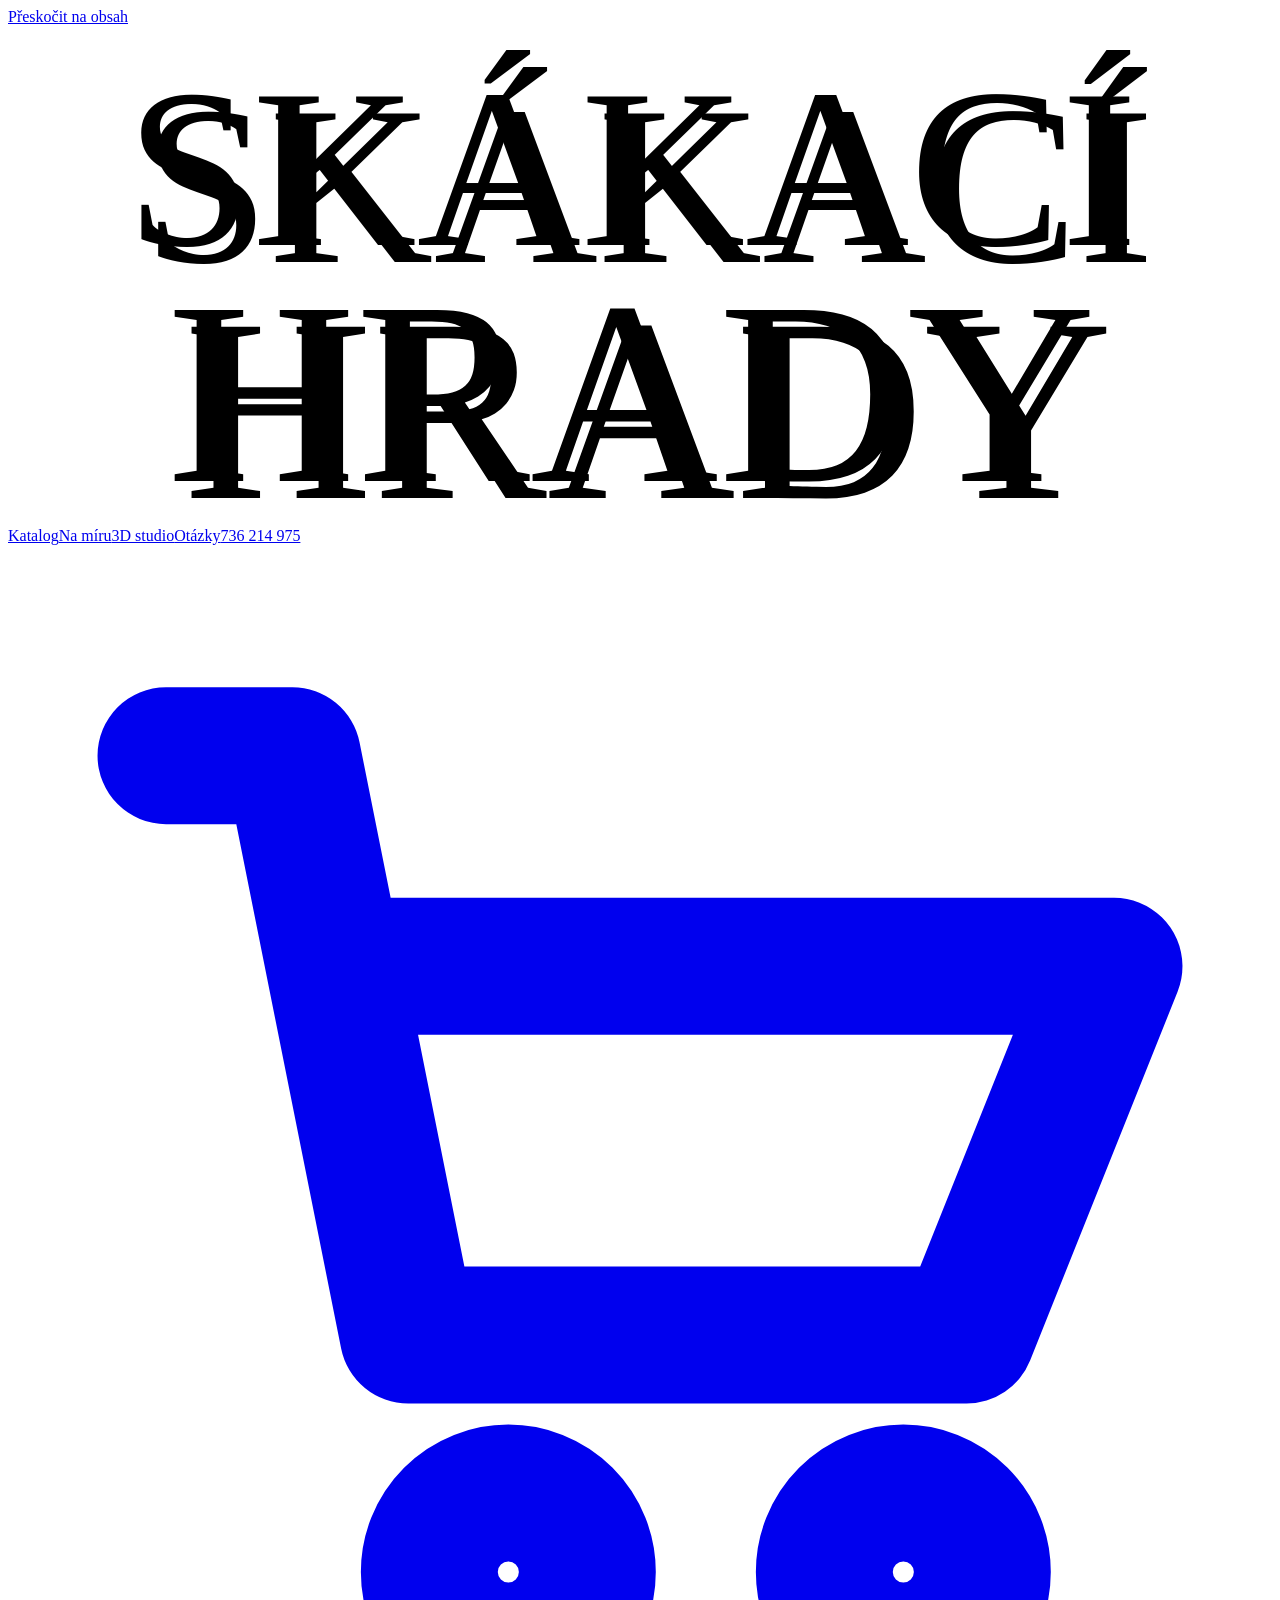
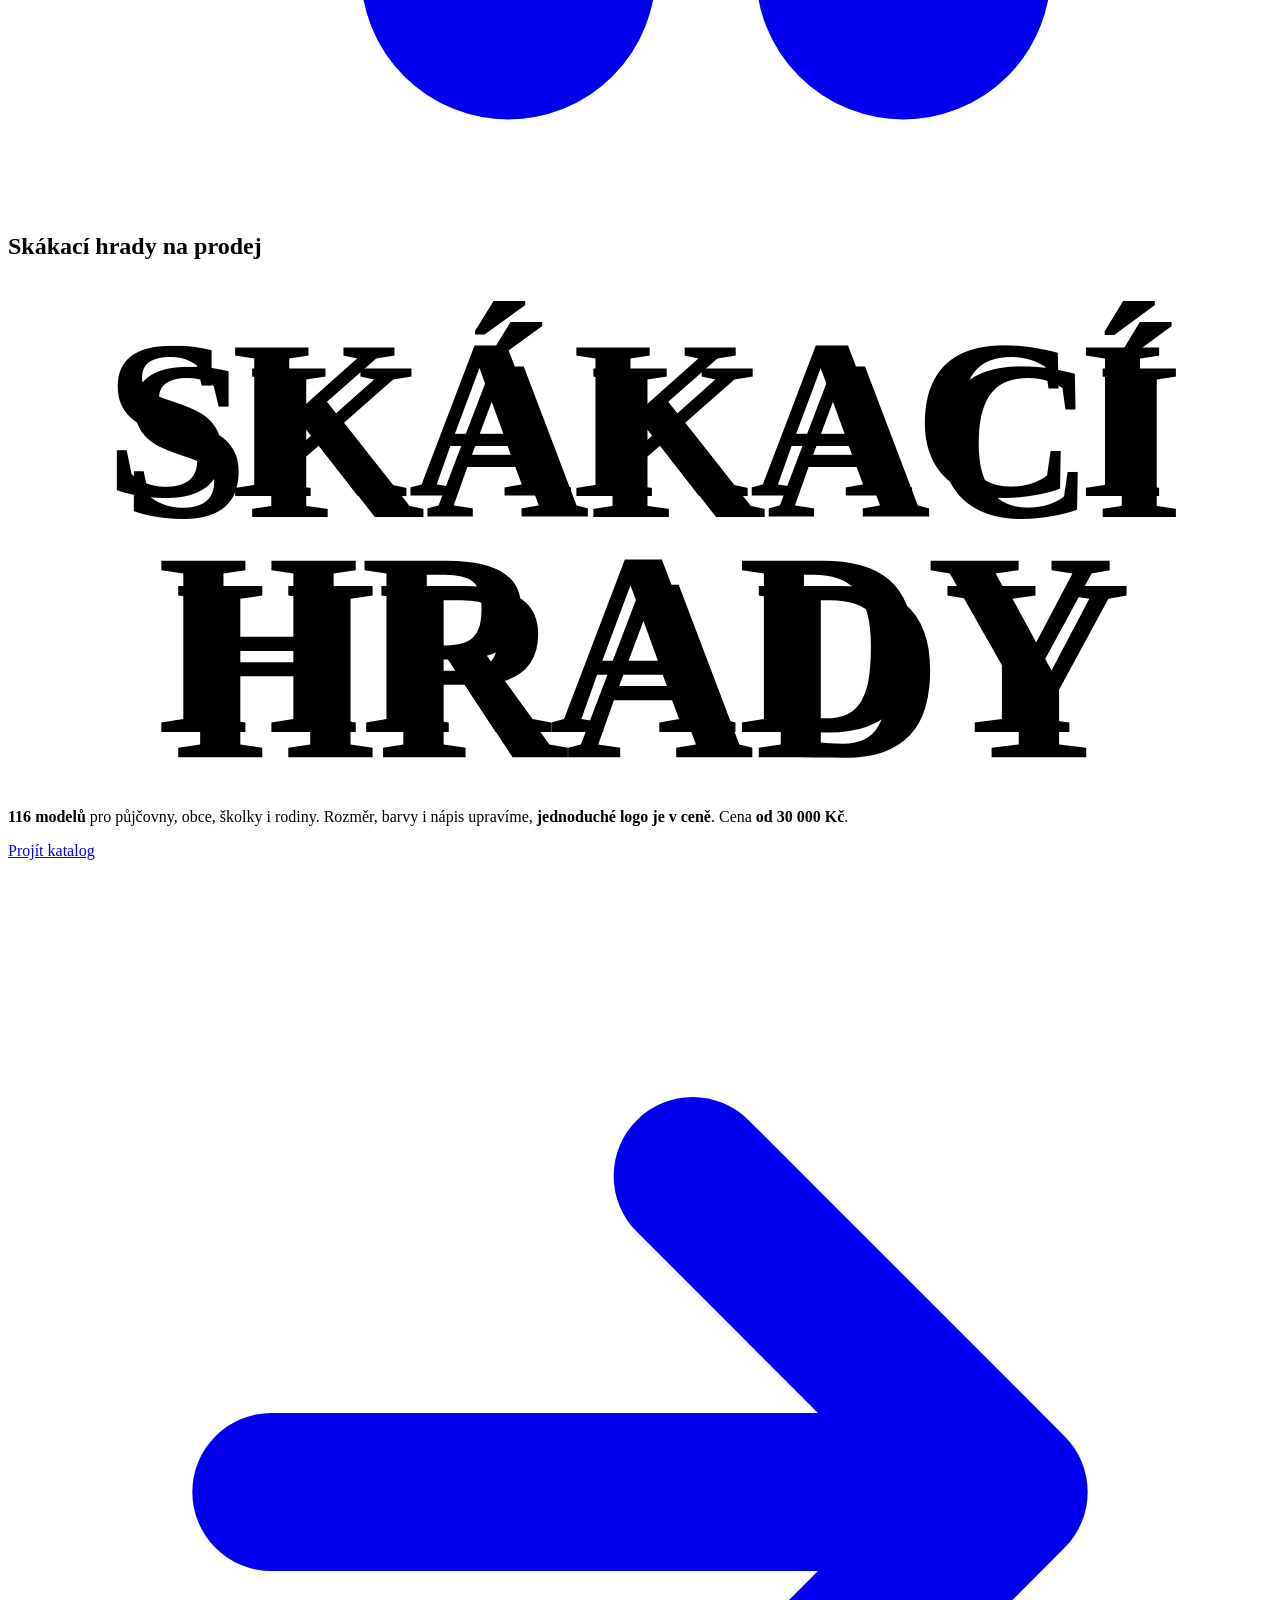
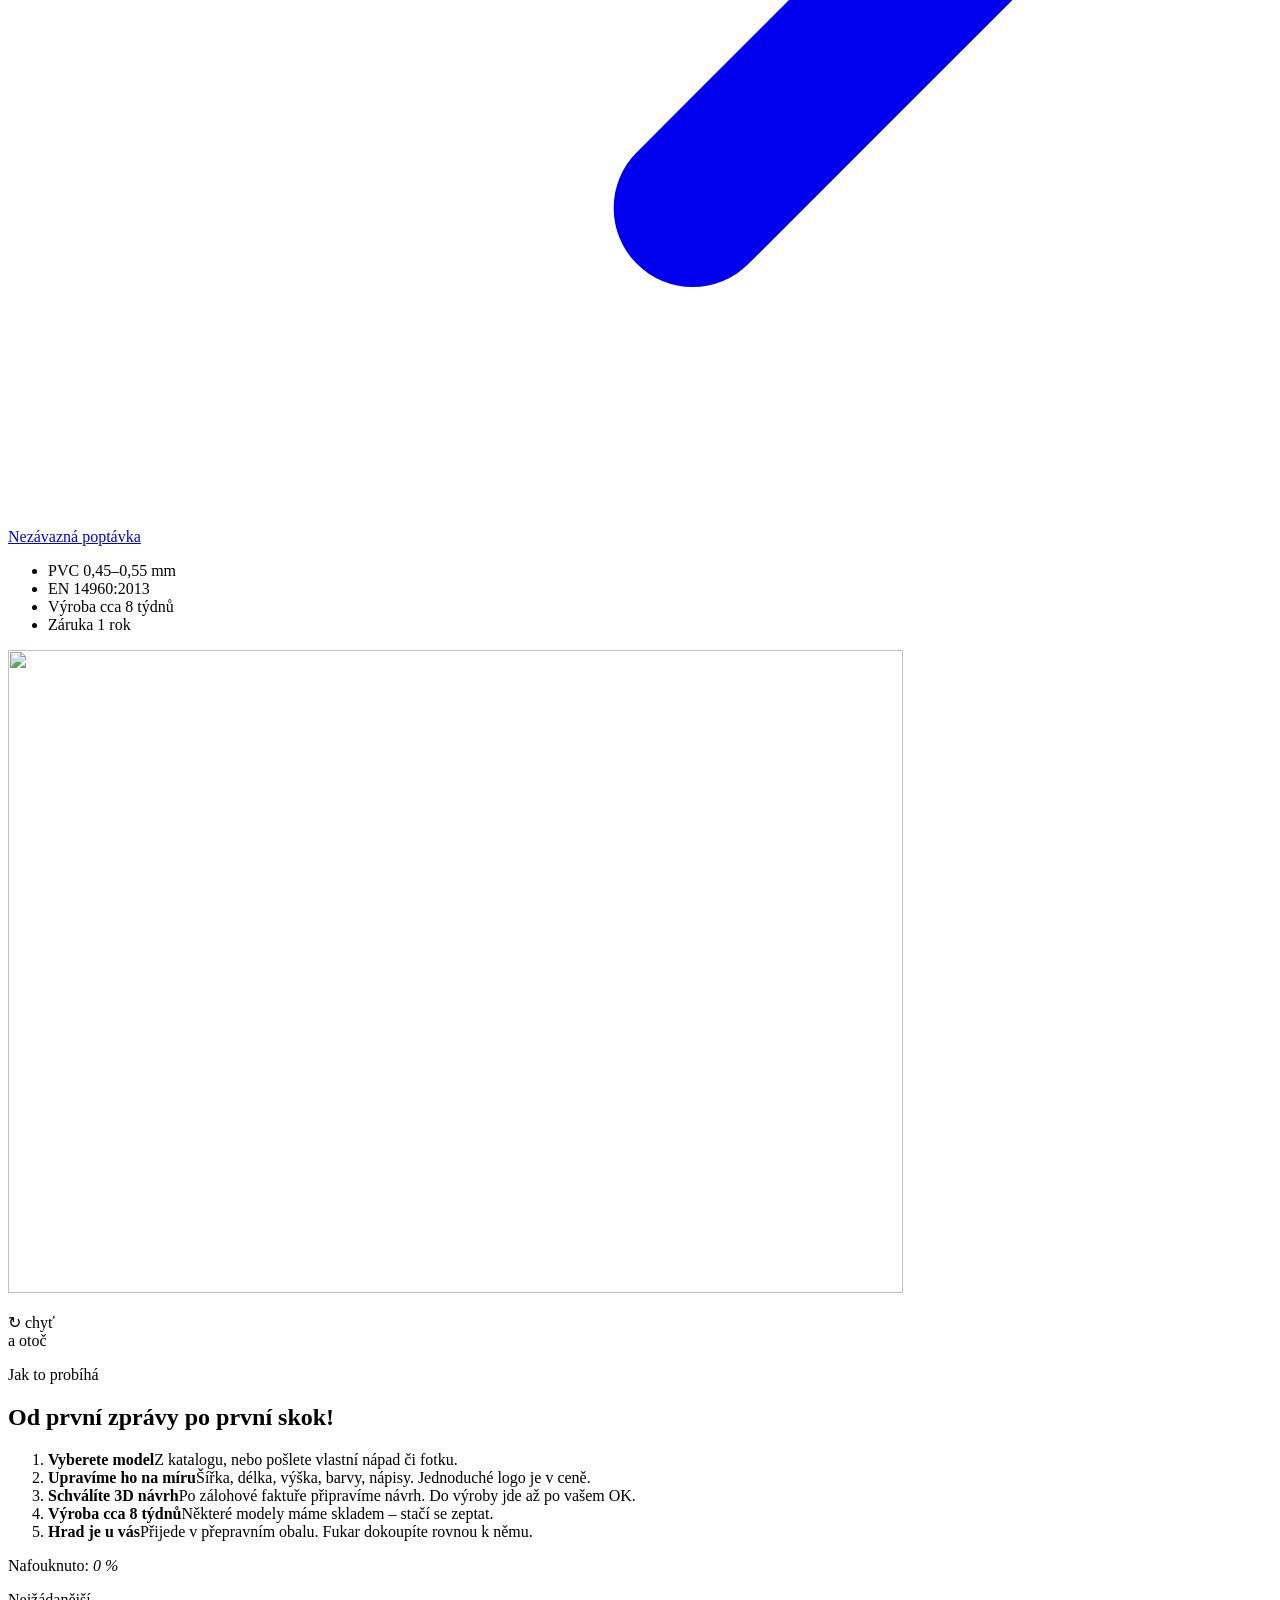
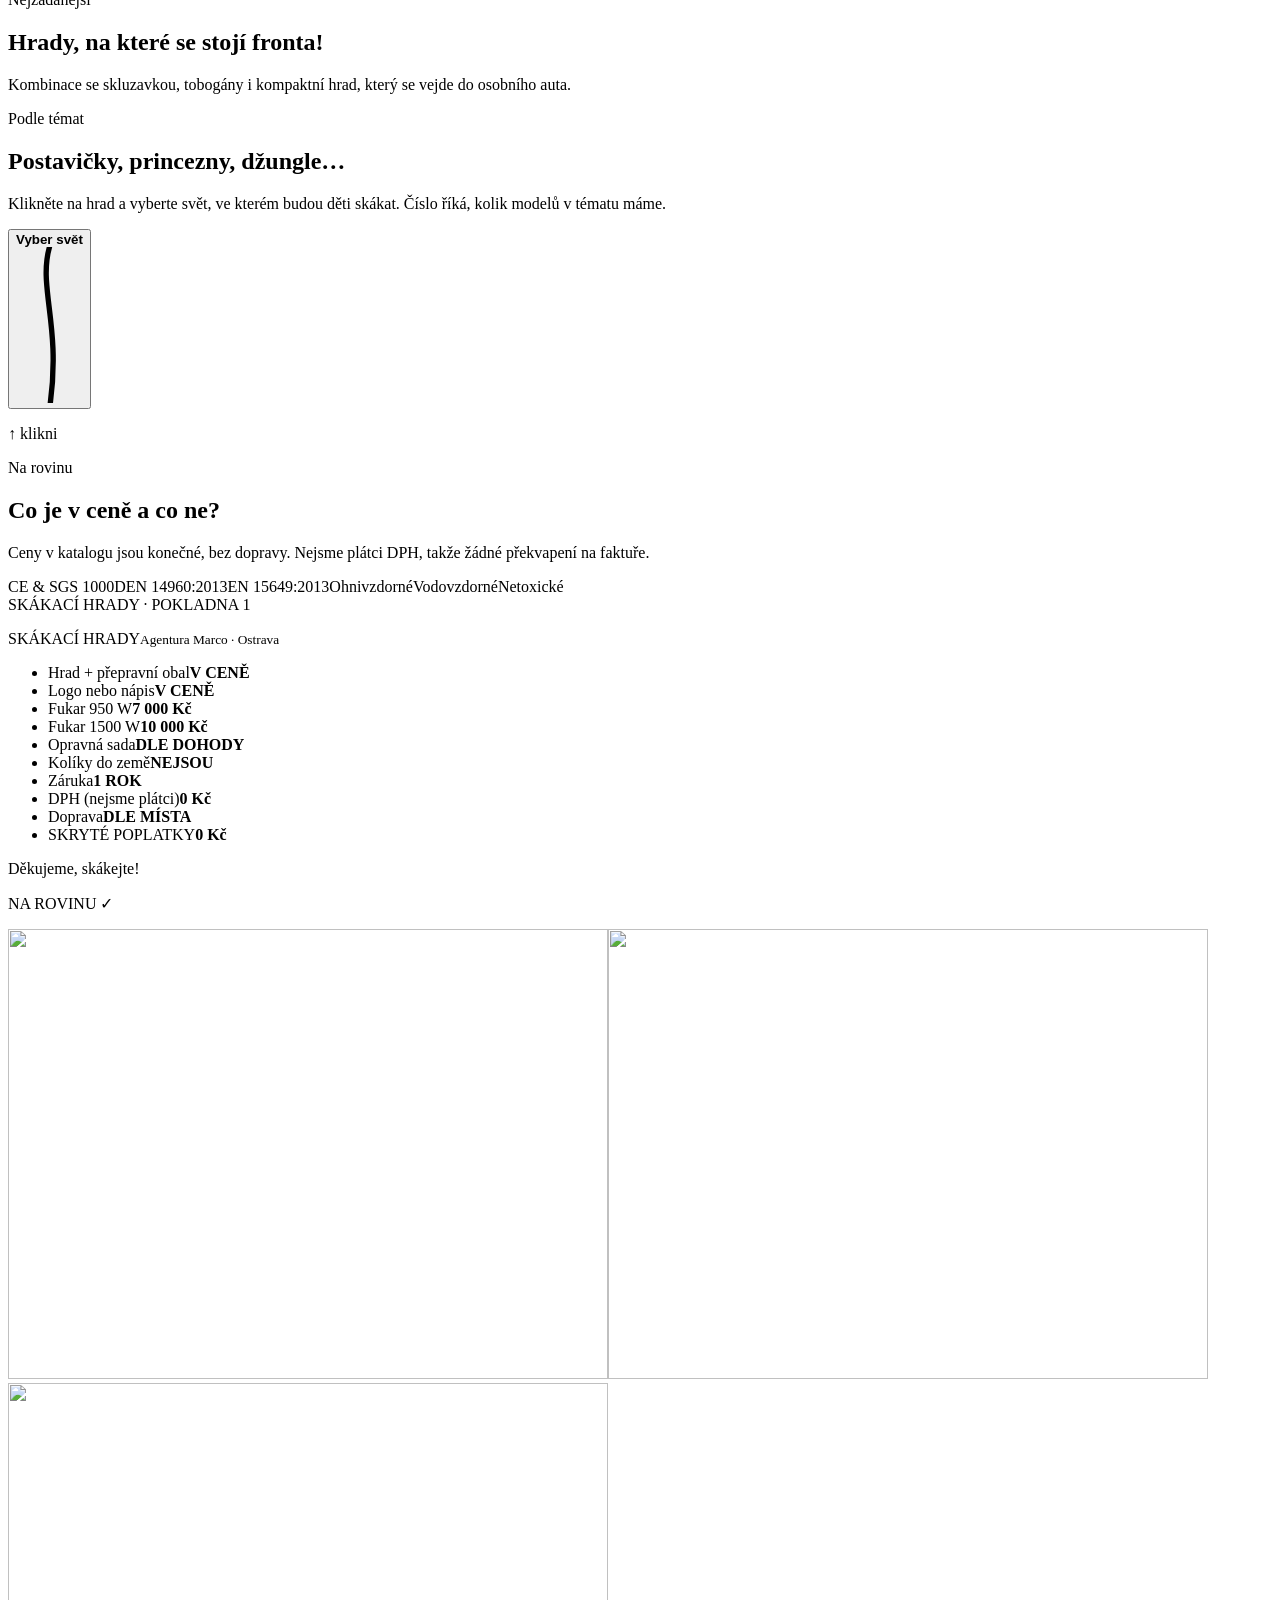
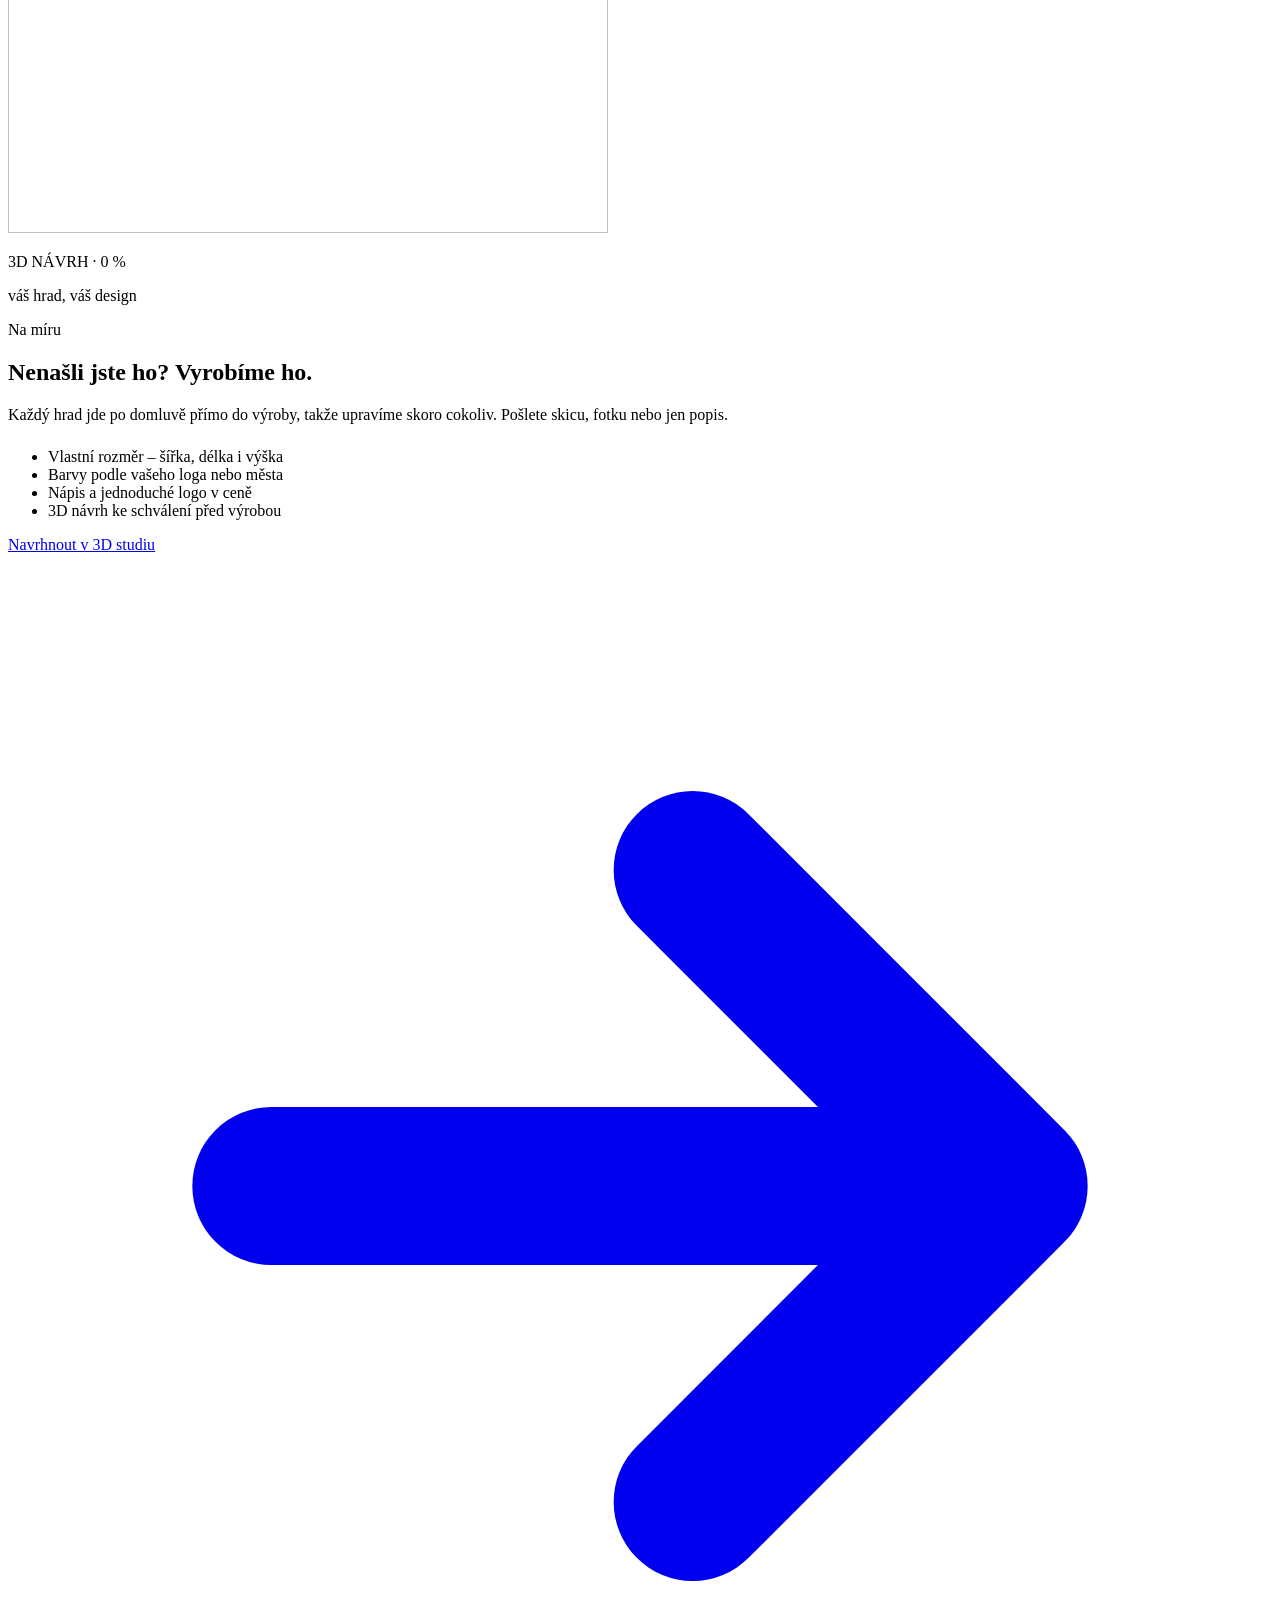
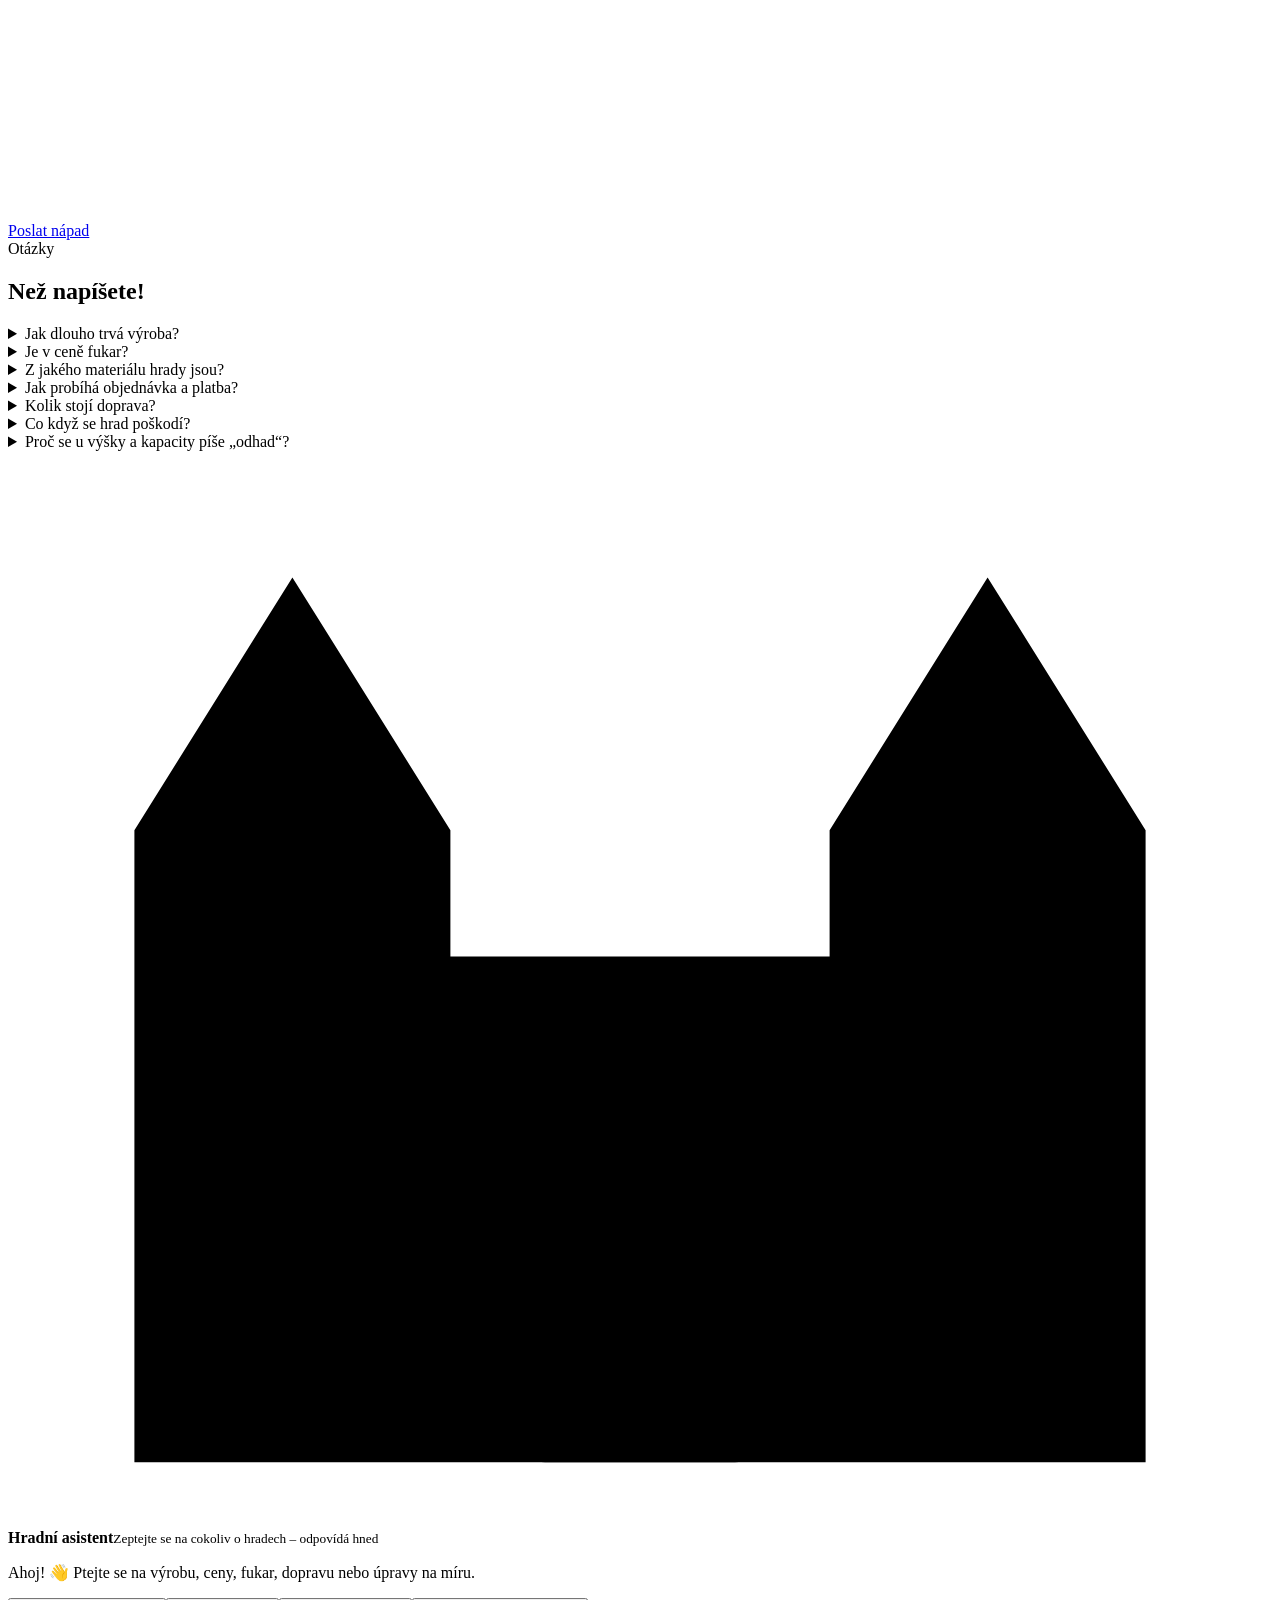
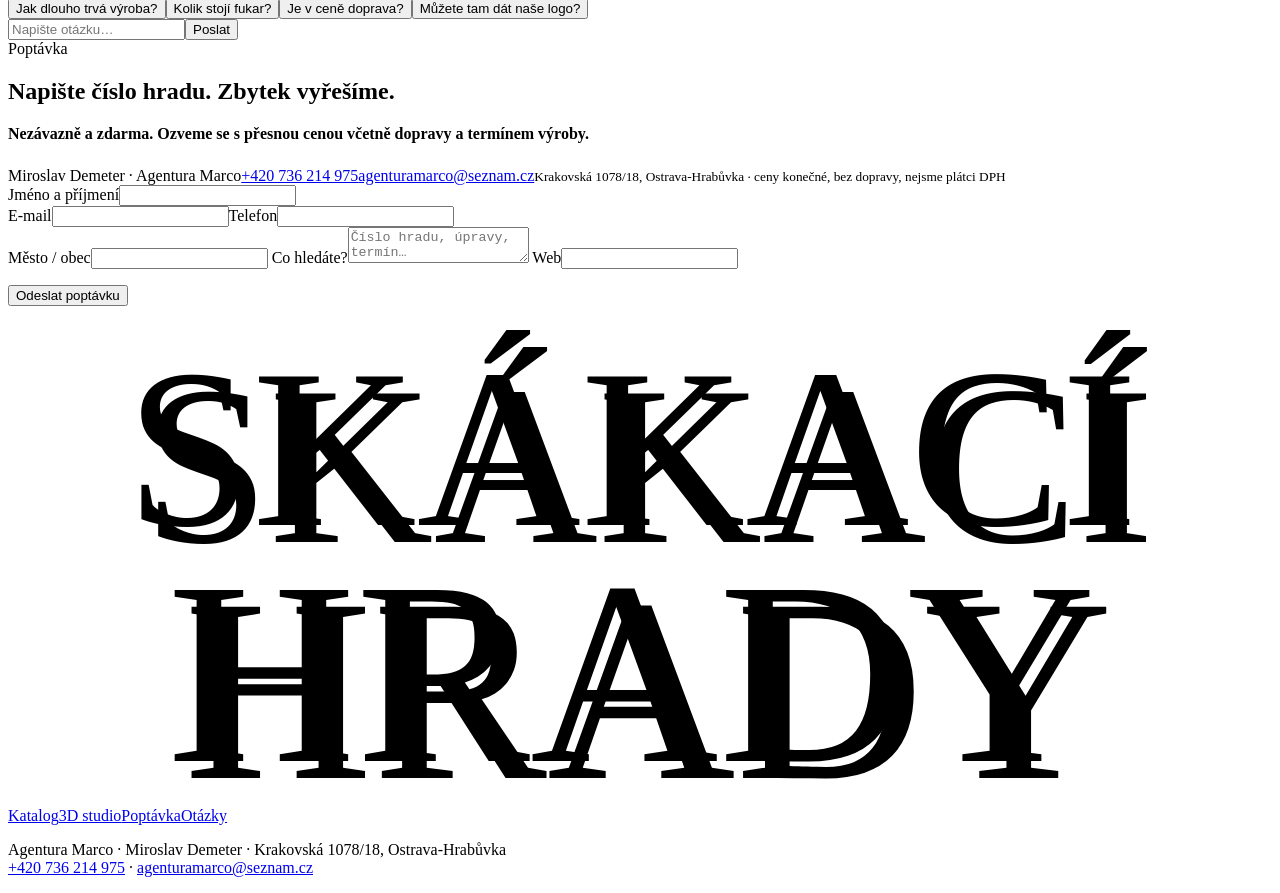
==== public/index.html @ ea799ce2 "fix: header bez pozadí při zamčených sekcích, nadpisy sekcí na střed, mráčky bez deformace (rostou p" ====
<!doctype html><html lang="cs"><head><meta charset="utf-8"><meta name="viewport" content="width=device-width,initial-scale=1,viewport-fit=cover">
<title>Skákací hrady na prodej – výroba na míru | Agentura Marco</title><meta name="description" content="Prodej skákacích hradů, skluzavek a nafukovacích atrakcí. 116 modelů, PVC 0,55 mm, EN 14960, úpravy na míru a logo v ceně."><meta name="theme-color" content="#BEEDF2">
<meta property="og:title" content="Skákací hrady na prodej – výroba na míru | Agentura Marco"><meta property="og:description" content="Prodej skákacích hradů, skluzavek a nafukovacích atrakcí. 116 modelů, PVC 0,55 mm, EN 14960, úpravy na míru a logo v ceně."><meta property="og:image" content="https://skakacihradyprodej.edyxiedyxi.workers.dev/assets/og.webp"><meta property="og:type" content="website"><meta property="og:locale" content="cs_CZ"><meta property="og:site_name" content="Skákací hrady"><meta property="og:image:width" content="1200"><meta property="og:image:height" content="630"><meta name="twitter:card" content="summary_large_image"><link rel="canonical" href="https://skakacihradyprodej.edyxiedyxi.workers.dev/"><meta property="og:url" content="https://skakacihradyprodej.edyxiedyxi.workers.dev/">
<link rel="icon" href="/favicon.svg" type="image/svg+xml"><link rel="icon" href="/favicon-32.png" sizes="32x32"><link rel="apple-touch-icon" href="/apple-touch-icon.png">
<link rel="preload" as="font" type="font/woff2" href="/assets/fonts/fredoka-latin.woff2" crossorigin><link rel="preload" as="font" type="font/woff2" href="/assets/fonts/plusjakartasans-latin.woff2" crossorigin><link rel="preload" as="font" type="font/woff2" href="/assets/fonts/fredoka-latin-ext.woff2" crossorigin><link rel="preload" as="font" type="font/woff2" href="/assets/fonts/plusjakartasans-latin-ext.woff2" crossorigin>
<link rel="preload" as="image" href="/assets/hero-hrad.webp?v=20261016a" media="(max-width:1200px)" fetchpriority="high"><link rel="preload" as="script" href="/js/vendor/gsap.min.js"><link rel="preload" as="script" href="/js/app.js?v=20261016a"><link rel="stylesheet" href="/css/app.css?v=20261016a"><script>/* dotyk = poster + 3D až po interakci; jinak desktop intro */(function(d,n){var t=n.maxTouchPoints>0||matchMedia("(pointer:coarse)").matches||innerWidth<861;d.classList.add(t?"touch":"desk");if(!t&&!matchMedia("(prefers-reduced-motion: reduce)").matches)d.classList.add("intro")})(document.documentElement,navigator)</script></head><body data-page="home"><a class="sr" href="#main">Přeskočit na obsah</a>
<header class="nav" id="nav"><div class="wrap nav__in"><a class="logo" href="/"><svg viewBox="0 -4 300 118" role="img" aria-label="Skákací hrady"><g text-anchor="middle">
<text class="ex" x="152" y="52" font-size="54">SKÁKACÍ</text><text class="t1" x="148" y="48" font-size="54">SKÁKACÍ</text>
<text class="ex" x="152" y="108" font-size="62">HRADY</text><text class="t2" x="148" y="104" font-size="62">HRADY</text></g></svg></a>
<nav class="nav__pill" aria-label="Hlavní menu"><a href="/katalog.html" data-nav="katalog">Katalog</a><a href="/#na-miru">Na míru</a><a href="/studio.html" data-nav="studio">3D studio</a><a href="/#faq">Otázky</a><a class="nav__phone" href="tel:+420736214975">736 214 975</a></nav>
<a class="nav__cart" href="/kosik.html" aria-label="Poptávka – vybrané hrady"><svg viewBox="0 0 24 24" fill="none" stroke="currentColor" stroke-width="2.6" stroke-linecap="round" stroke-linejoin="round" aria-hidden="true"><path d="M3 4h2.4l2.2 11h10.6L21 8H7"/><circle cx="9.5" cy="19.5" r="1.5"/><circle cx="17" cy="19.5" r="1.5"/></svg><b data-cart-count></b></a></div></header><main id="main">
<section class="hero"><div class="wrap hero__grid">
 
 <div><div class="hero__brand">
  <h1 class="hero__logo"><span class="sr">Skákací hrady na prodej</span><svg viewBox="0 -8 300 124" aria-hidden="true" focusable="false">
  <g class="hl1" text-anchor="middle"><text class="ex" x="153" y="53" font-size="54">SKÁKACÍ</text><text class="t1" x="149" y="48" font-size="54">SKÁKACÍ</text></g>
  <g class="hl2" text-anchor="middle"><text class="ex" x="153" y="110" font-size="62">HRADY</text><text class="t2" x="149" y="104" font-size="62">HRADY</text></g></svg></h1></div>
  <p class="hero__lede"><b class="hi"><span data-count>116</span> modelů</b> pro půjčovny, obce, školky i rodiny. Rozměr, barvy i nápis upravíme, <b>jednoduché logo je v ceně</b>. Cena <b class="hi">od <span data-min-price>30 000 Kč</span></b>.</p>
  <div class="hero__cta"><a class="btn" href="/katalog.html">Projít katalog <svg viewBox="0 0 24 24" fill="none" stroke="currentColor" stroke-width="3" stroke-linecap="round" stroke-linejoin="round" aria-hidden="true"><path d="M5 12h14M13 6l6 6-6 6"/></svg></a><a class="btn btn--ghost" href="/kosik.html">Nezávazná poptávka</a></div>
  <ul class="hero__facts"><li>PVC 0,45–0,55 mm</li><li>EN 14960:2013</li><li>Výroba cca 8 týdnů</li><li>Záruka 1 rok</li></ul>
 </div>
 <div class="hero__art"><img class="hero__poster" src="/assets/hero-hrad.webp?v=20261016a" alt="" aria-hidden="true" width="895" height="643" fetchpriority="high" decoding="async"><div data-castle="idle" style="position:absolute;inset:0"></div>
  <p class="hero__note hand" aria-hidden="true">↻ chyť<br>a otoč</p></div>
</div></section>

<div class="tape" data-season hidden aria-label="Mimosezónní sleva"><div class="tape__row" aria-hidden="true">
 <span>Mimosezónní sleva 10–15 % do 28. 2.</span><span>Objednejte teď, skákejte na jaře</span><span>Mimosezónní sleva 10–15 % do 28. 2.</span><span>Objednejte teď, skákejte na jaře</span>
 <span>Mimosezónní sleva 10–15 % do 28. 2.</span><span>Objednejte teď, skákejte na jaře</span><span>Mimosezónní sleva 10–15 % do 28. 2.</span><span>Objednejte teď, skákejte na jaře</span></div>
 <p class="sr">Od 1. 10. do 28. 2. garantujeme slevu 10–15 % na všechny výrobky.</p></div>

<section class="story" id="jak-to-probiha"><div class="story__pin"><div class="story__card"><div class="wrap story__grid">
 <div><span class="eyebrow">Jak to probíhá</span><h2>Od první zprávy po&nbsp;<span class="ac ac--o">první skok!</span></h2>
  <ol class="story__steps">
   <li><div><b>Vyberete model</b><span>Z katalogu, nebo pošlete vlastní nápad či fotku.</span></div></li>
   <li><div><b>Upravíme ho na míru</b><span>Šířka, délka, výška, barvy, nápisy. Jednoduché logo je v ceně.</span></div></li>
   <li><div><b>Schválíte 3D návrh</b><span>Po zálohové faktuře připravíme návrh. Do výroby jde až po vašem OK.</span></div></li>
   <li><div><b>Výroba cca 8 týdnů</b><span>Některé modely máme skladem – stačí se zeptat.</span></div></li>
   <li><div><b>Hrad je u vás</b><span>Přijede v přepravním obalu. Fukar dokoupíte rovnou k němu.</span></div></li>
  </ol></div>
 <div class="story__art"><div data-castle="story" style="position:absolute;inset:0"></div><p class="story__gauge" aria-hidden="true">Nafouknuto: <i>0 %</i></p></div>
</div></div></div></section>

<section class="sec sec--sun" id="nejzadanejsi"><div class="wrap">
 <div class="sec__head"><span class="eyebrow">Nejžádanější</span><h2>Hrady, na které se <span class="ac">stojí fronta!</span></h2><p>Kombinace se skluzavkou, tobogány i kompaktní hrad, který se vejde do osobního auta.</p></div>
 <div class="rail" id="rail"><div class="rail__track" id="rail-track"></div></div>
</div></section>

<section class="sec themes-sec" id="temata"><div class="wrap">
 <div class="sec__head"><span class="eyebrow">Podle témat</span><h2>Postavičky, princezny, <span class="ac ac--o">džungle…</span></h2><p>Klikněte na hrad a vyberte svět, ve kterém budou děti skákat. Číslo říká, kolik modelů v tématu máme.</p></div>
 <div class="burst" id="burst"><ul class="burst__items" id="burst-items"></ul>
  <button class="burst__core" type="button" aria-expanded="false" aria-controls="burst-items"><span class="core__ball"><b>Vyber svět</b></span><span class="core__knot"></span><svg class="core__str" viewBox="0 0 30 70" aria-hidden="true"><path d="M15 0 C 8 18, 22 34, 15 70" fill="none" stroke="currentColor" stroke-width="2.4" stroke-linecap="round"><animate attributeName="d" dur="2.8s" repeatCount="indefinite" values="M15 0 C 8 18, 22 34, 15 70;M15 0 C 23 20, 7 38, 18 70;M15 0 C 9 16, 24 36, 12 70;M15 0 C 8 18, 22 34, 15 70"/></path></svg></button>
  <p class="burst__hint hand" aria-hidden="true">↑ klikni</p></div>
</div></section>

<section class="receipt" id="v-cene"><div class="receipt__pin"><span class="rl rl--t" aria-hidden="true"></span><span class="rl rl--b" aria-hidden="true"></span><div class="depth receipt__card"><div class="wrap deal">
 <div><span class="eyebrow">Na rovinu</span><h2>Co je <span class="ac">v ceně</span> a co ne?</h2>
  <p style="color:var(--ink-2)">Ceny v katalogu jsou konečné, bez dopravy. Nejsme plátci DPH, takže žádné překvapení na faktuře.</p>
  <div class="certs"><span>CE &amp; SGS 1000D</span><span>EN 14960:2013</span><span>EN 15649:2013</span><span>Ohnivzdorné</span><span>Vodovzdorné</span><span>Netoxické</span></div></div>
 <div class="printer" aria-label="Účtenka – co je v ceně">
  <div class="printer__body" aria-hidden="true"><i class="printer__led"></i><span>SKÁKACÍ HRADY · POKLADNA 1</span></div>
  <div class="printer__slot"><div class="rc">
   <p class="rc__head">SKÁKACÍ HRADY<small>Agentura Marco · Ostrava</small></p>
   <ul class="rc__lines">
    <li><span>Hrad + přepravní obal</span><b>V CENĚ</b></li>
    <li><span>Logo nebo nápis</span><b>V CENĚ</b></li>
    <li><span>Fukar 950 W</span><b>7 000 Kč</b></li>
    <li><span>Fukar 1500 W</span><b>10 000 Kč</b></li>
    <li><span>Opravná sada</span><b>DLE DOHODY</b></li>
    <li><span>Kolíky do země</span><b>NEJSOU</b></li>
    <li><span>Záruka</span><b>1 ROK</b></li>
    <li class="rc__sep"><span>DPH (nejsme plátci)</span><b>0 Kč</b></li>
    <li><span>Doprava</span><b>DLE MÍSTA</b></li>
    <li class="rc__total"><span>SKRYTÉ POPLATKY</span><b>0 Kč</b></li>
   </ul>
   <p class="rc__bar" aria-hidden="true"></p><p class="rc__thanks">Děkujeme, skákejte!</p>
   <p class="rc__stamp" aria-hidden="true">NA ROVINU ✓</p>
  </div></div></div>
</div></div></div></section>

<section class="sec custom-sec" id="na-miru"><div class="custom__bd" aria-hidden="true"></div><div class="custom__card"><div class="wrap custom">
 <div class="custom__art" aria-hidden="true"><div class="custom__pics"><img src="/assets/hrady/011-sm.webp" alt="" width="600" height="450" loading="lazy"><img src="/assets/hrady/034-sm.webp" alt="" width="600" height="450" loading="lazy"><img src="/assets/hrady/105-sm.webp" alt="" width="600" height="450" loading="lazy"></div>
  <p class="custom__label">3D NÁVRH · <span data-gen>0 %</span></p><p class="custom__note hand">váš hrad, váš design</p></div>
 <div><span class="eyebrow">Na míru</span><h2>Nenašli jste ho? <span class="ac ac--o">Vyrobíme ho.</span></h2>
  <p style="margin-bottom:24px;color:var(--ink-2)">Každý hrad jde po domluvě přímo do výroby, takže upravíme skoro cokoliv. Pošlete skicu, fotku nebo jen popis.</p>
  <ul class="checks"><li>Vlastní rozměr – šířka, délka i výška</li><li>Barvy podle vašeho loga nebo města</li><li>Nápis a jednoduché logo v ceně</li><li>3D návrh ke schválení před výrobou</li></ul>
  <div class="hero__cta"><a class="btn" href="/studio.html">Navrhnout v 3D studiu <svg viewBox="0 0 24 24" fill="none" stroke="currentColor" stroke-width="3" stroke-linecap="round" stroke-linejoin="round" aria-hidden="true"><path d="M5 12h14M13 6l6 6-6 6"/></svg></a><a class="btn btn--ghost" href="/kosik.html">Poslat nápad</a></div></div>
</div></div></section>

<section class="sec" id="faq"><div class="wrap">
 <div class="sec__head"><span class="eyebrow">Otázky</span><h2>Než <span class="ac">napíšete!</span></h2></div>
 <div class="faq">
  <details><summary>Jak dlouho trvá výroba?</summary><p>Zhruba 8 týdnů od schválení 3D návrhu. Některé modely máme skladem k okamžitému dodání – napište číslo hradu a ověříme to.</p></details>
  <details><summary>Je v ceně fukar?</summary><p>Ne, fukar je příplatek: 950 W k malým a středním hradům za 7 000 Kč, 1500 W k velkým atrakcím za 10 000 Kč. U každého hradu ukazujeme, který doporučujeme. Výjimkou je Kompakt do auta, ten má fukar v ceně.</p></details>
  <details><summary>Z jakého materiálu hrady jsou?</summary><p>PVC tarpaulin 0,45–0,55 mm, ohnivzdorný, vodovzdorný a netoxický, s certifikací CE &amp; SGS 1000D a podle norem EN 14960:2013 a EN 15649:2013.</p></details>
  <details><summary>Jak probíhá objednávka a platba?</summary><p>Pošlete poptávku, domluvíme detaily a vystavíme zálohovou fakturu. Pak připravíme 3D návrh a po vašem schválení jde hrad do výroby. Online platbu připravujeme.</p></details>
  <details><summary>Kolik stojí doprava?</summary><p>Ceny jsou bez dopravy. Cenu dopravy spočítáme podle místa doručení a velikosti hradu v nabídce.</p></details>
  <details><summary>Co když se hrad poškodí?</summary><p>Na hrad je záruka 1 rok. Opravujeme i po záruce – postup a cena záleží na příčině poškození.</p></details>
  <details><summary>Proč se u výšky a kapacity píše „odhad“?</summary><p>U části modelů výrobce uvádí jen půdorys. Výšku, kapacitu a věk jsme dopočítali podle plochy a typu – přesné hodnoty potvrdíme v nabídce.</p></details>
 </div>
 <div class="bot" id="bot">
  <div class="bot__head"><span class="bot__av" aria-hidden="true"><svg viewBox="0 0 40 34"><path d="M4 32V12l5-8 5 8v4h12v-4l5-8 5 8v20z" fill="var(--sky)" stroke="var(--ink)" stroke-width="2.6" stroke-linejoin="round"/><rect x="13" y="22" width="14" height="10" rx="4" fill="var(--gold)" stroke="var(--ink)" stroke-width="2.6"/></svg></span><div><b>Hradní asistent</b><small>Zeptejte se na cokoliv o hradech – odpovídá hned</small></div></div>
  <div class="bot__log" id="bot-log" aria-live="polite"><p class="msg msg--bot">Ahoj! 👋 Ptejte se na výrobu, ceny, fukar, dopravu nebo úpravy na míru.</p></div>
  <div class="bot__chips" id="bot-chips"><button type="button">Jak dlouho trvá výroba?</button><button type="button">Kolik stojí fukar?</button><button type="button">Je v ceně doprava?</button><button type="button">Můžete tam dát naše logo?</button></div>
  <form class="bot__form" id="bot-form" autocomplete="off"><input class="input" id="bot-in" placeholder="Napište otázku…" maxlength="400" aria-label="Vaše otázka"><button class="btn btn--sm" type="submit">Poslat</button></form>
 </div></div></section>

<section class="sec" id="poptavka"><div class="wrap"><div class="cta ask">
 <div><span class="eyebrow">Poptávka</span><h2>Napište číslo hradu. <span class="ac ac--o">Zbytek vyřešíme.</span></h2>
  <p style="margin-bottom:24px;font-weight:700">Nezávazně a zdarma. Ozveme se s přesnou cenou včetně dopravy a termínem výroby.</p>
  <p class="ask__cart" data-ask-cart hidden></p>
  <div class="cta__who"><span>Miroslav Demeter · Agentura Marco</span><a href="tel:+420736214975">+420 736 214 975</a><a href="mailto:agenturamarco@seznam.cz">agenturamarco@seznam.cz</a><small>Krakovská 1078/18, Ostrava-Hrabůvka · ceny konečné, bez dopravy, nejsme plátci DPH</small></div></div>
 <form class="form ask__form" id="form" novalidate>
  <label class="field">Jméno a příjmení<input class="input" name="jmeno" autocomplete="name" required></label>
  <div class="ask__row"><label class="field">E-mail<input class="input" type="email" name="email" autocomplete="email"></label><label class="field">Telefon<input class="input" type="tel" name="telefon" autocomplete="tel"></label></div>
  <label class="field">Město / obec<input class="input" name="mesto" autocomplete="address-level2"></label>
  <label class="field">Co hledáte?<textarea class="input" name="zprava" placeholder="Číslo hradu, úpravy, termín…"></textarea></label>
  <label class="hp" aria-hidden="true">Web<input name="web" tabindex="-1" autocomplete="off"></label>
  <p class="hint" id="form-hint" aria-live="polite"></p><button class="btn" type="submit">Odeslat poptávku</button></form>
</div></div></section>
</main><footer class="foot"><div class="wrap foot__in"><a class="foot__logo" href="/" aria-label="Skákací hrady – úvod"><svg viewBox="0 -4 300 118" role="img" aria-label="Skákací hrady"><g text-anchor="middle">
<text class="ex" x="152" y="52" font-size="54">SKÁKACÍ</text><text class="t1" x="148" y="48" font-size="54">SKÁKACÍ</text>
<text class="ex" x="152" y="108" font-size="62">HRADY</text><text class="t2" x="148" y="104" font-size="62">HRADY</text></g></svg></a></div><div class="wrap foot__meta"><nav aria-label="Odkazy v patičce"><a href="/katalog.html">Katalog</a><a href="/studio.html">3D studio</a><a href="/kosik.html">Poptávka</a><a href="/#faq">Otázky</a></nav><p>Agentura Marco · Miroslav Demeter · Krakovská 1078/18, Ostrava-Hrabůvka<br><a href="tel:+420736214975">+420 736 214 975</a> · <a href="mailto:agenturamarco@seznam.cz">agenturamarco@seznam.cz</a></p></div></footer><script>/* skripty až po prvním vykreslení: obsah je vidět hned, animace se připojí vzápětí */
(function(){var L=["/js/vendor/gsap.min.js","/js/vendor/ScrollTrigger.min.js","/js/vendor/lenis.min.js","/js/data.js?v=20261016a","/js/app.js?v=20261016a"];
function go(){L.forEach(function(u){var s=document.createElement("script");s.src=u;s.async=false;document.body.appendChild(s)})}
requestAnimationFrame(function(){setTimeout(go,0)})})();</script><script type="importmap">{"imports":{"three":"https://cdn.jsdelivr.net/npm/three@0.169.0/build/three.module.js","three/addons/":"https://cdn.jsdelivr.net/npm/three@0.169.0/examples/jsm/"}}</script><script>/* 3D: desktop hned; dotyk / slabší zařízení = poster, 3D až po první interakci (rychlé načtení, fallback pro slabé telefony) */
(function(){var n=navigator,fine=!document.documentElement.classList.contains("touch"),weak=(n.connection&&n.connection.saveData)||(n.deviceMemory&&n.deviceMemory<4)||matchMedia("(prefers-reduced-data: reduce)").matches;
function go(){if(go.d)return;go.d=1;var s=document.createElement("script");s.type="module";s.src="/js/hero3d.js?v=20261016a";s.onerror=function(){var a=document.querySelector(".story__art");a&&a.classList.add("no3d")};document.body.appendChild(s)}
if(fine&&!weak){go();return}window.__3dCalm=1;window.__3dWait=1;var ev=["pointerdown","touchstart","scroll","wheel","keydown"];
function on(){ev.forEach(function(e){removeEventListener(e,on)});(window.requestIdleCallback||setTimeout)(go,{timeout:1200})}ev.forEach(function(e){addEventListener(e,on,{passive:true})})})();</script></body></html>
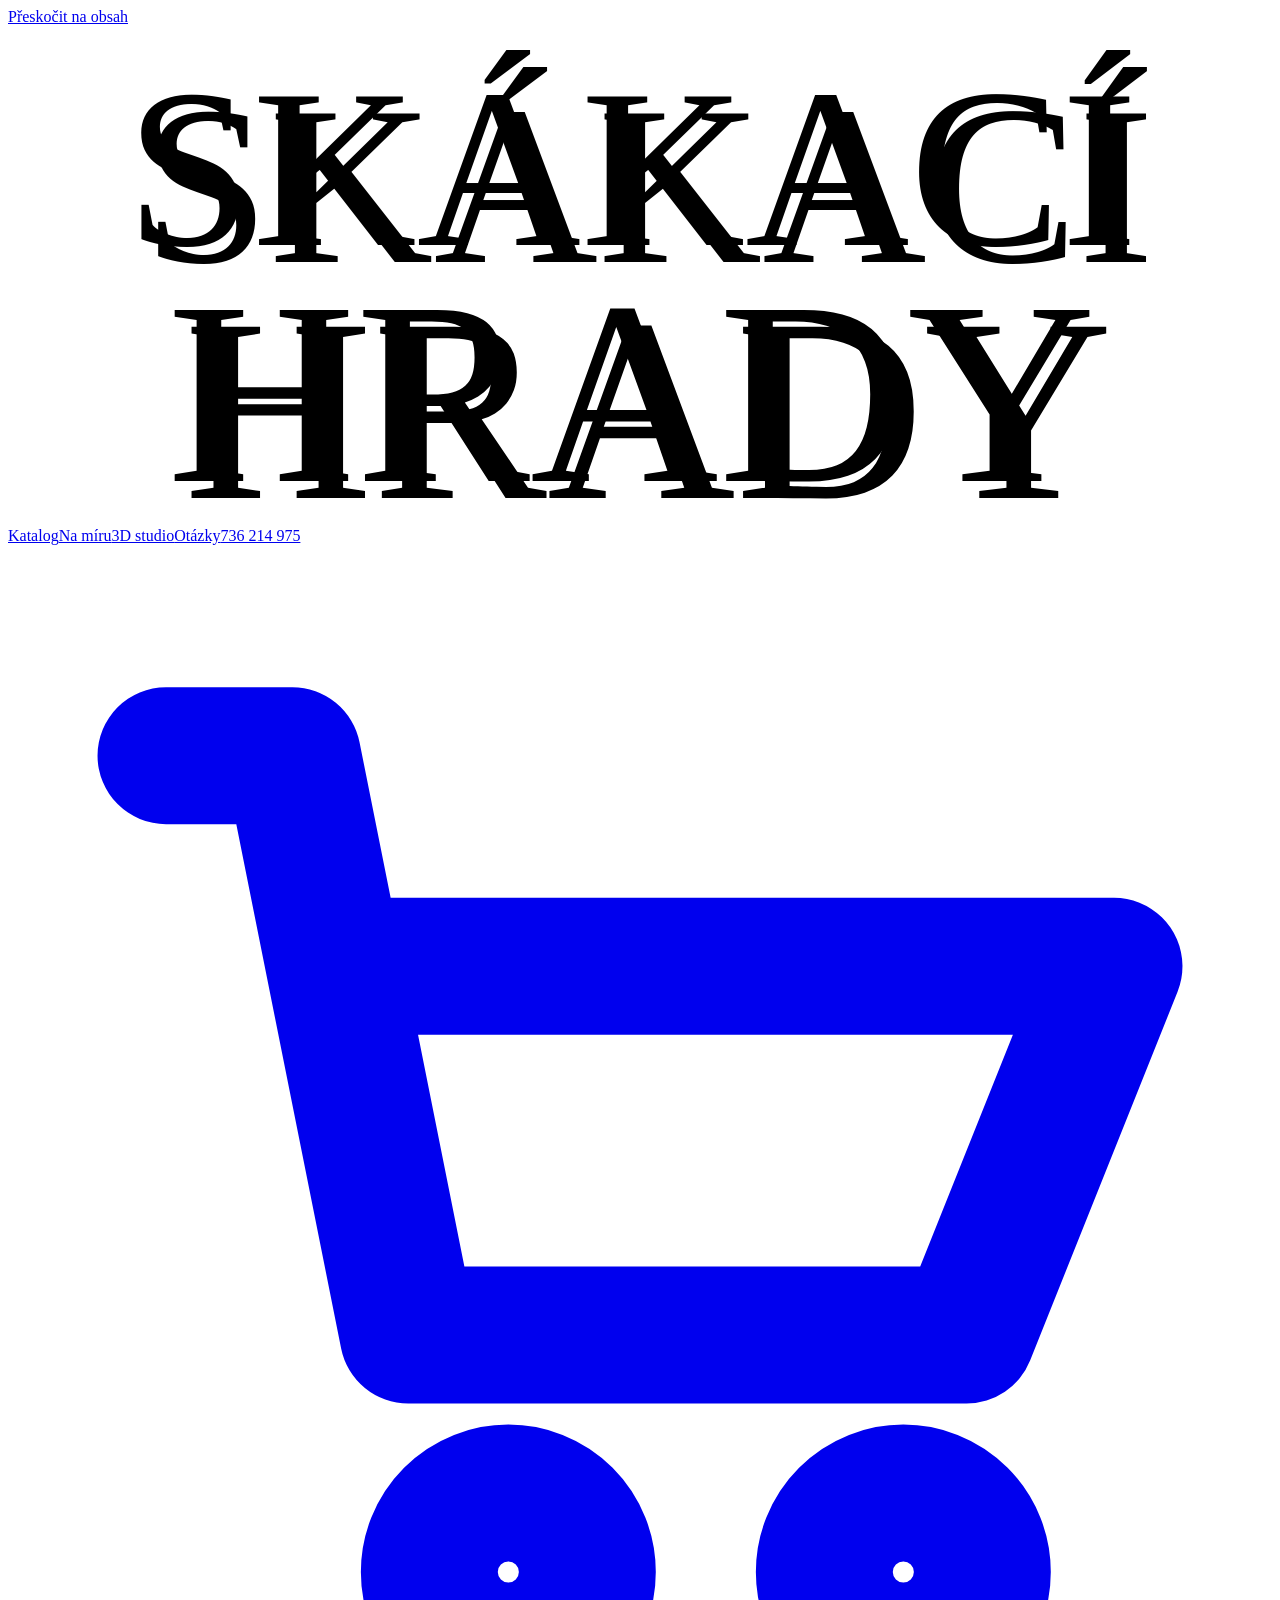
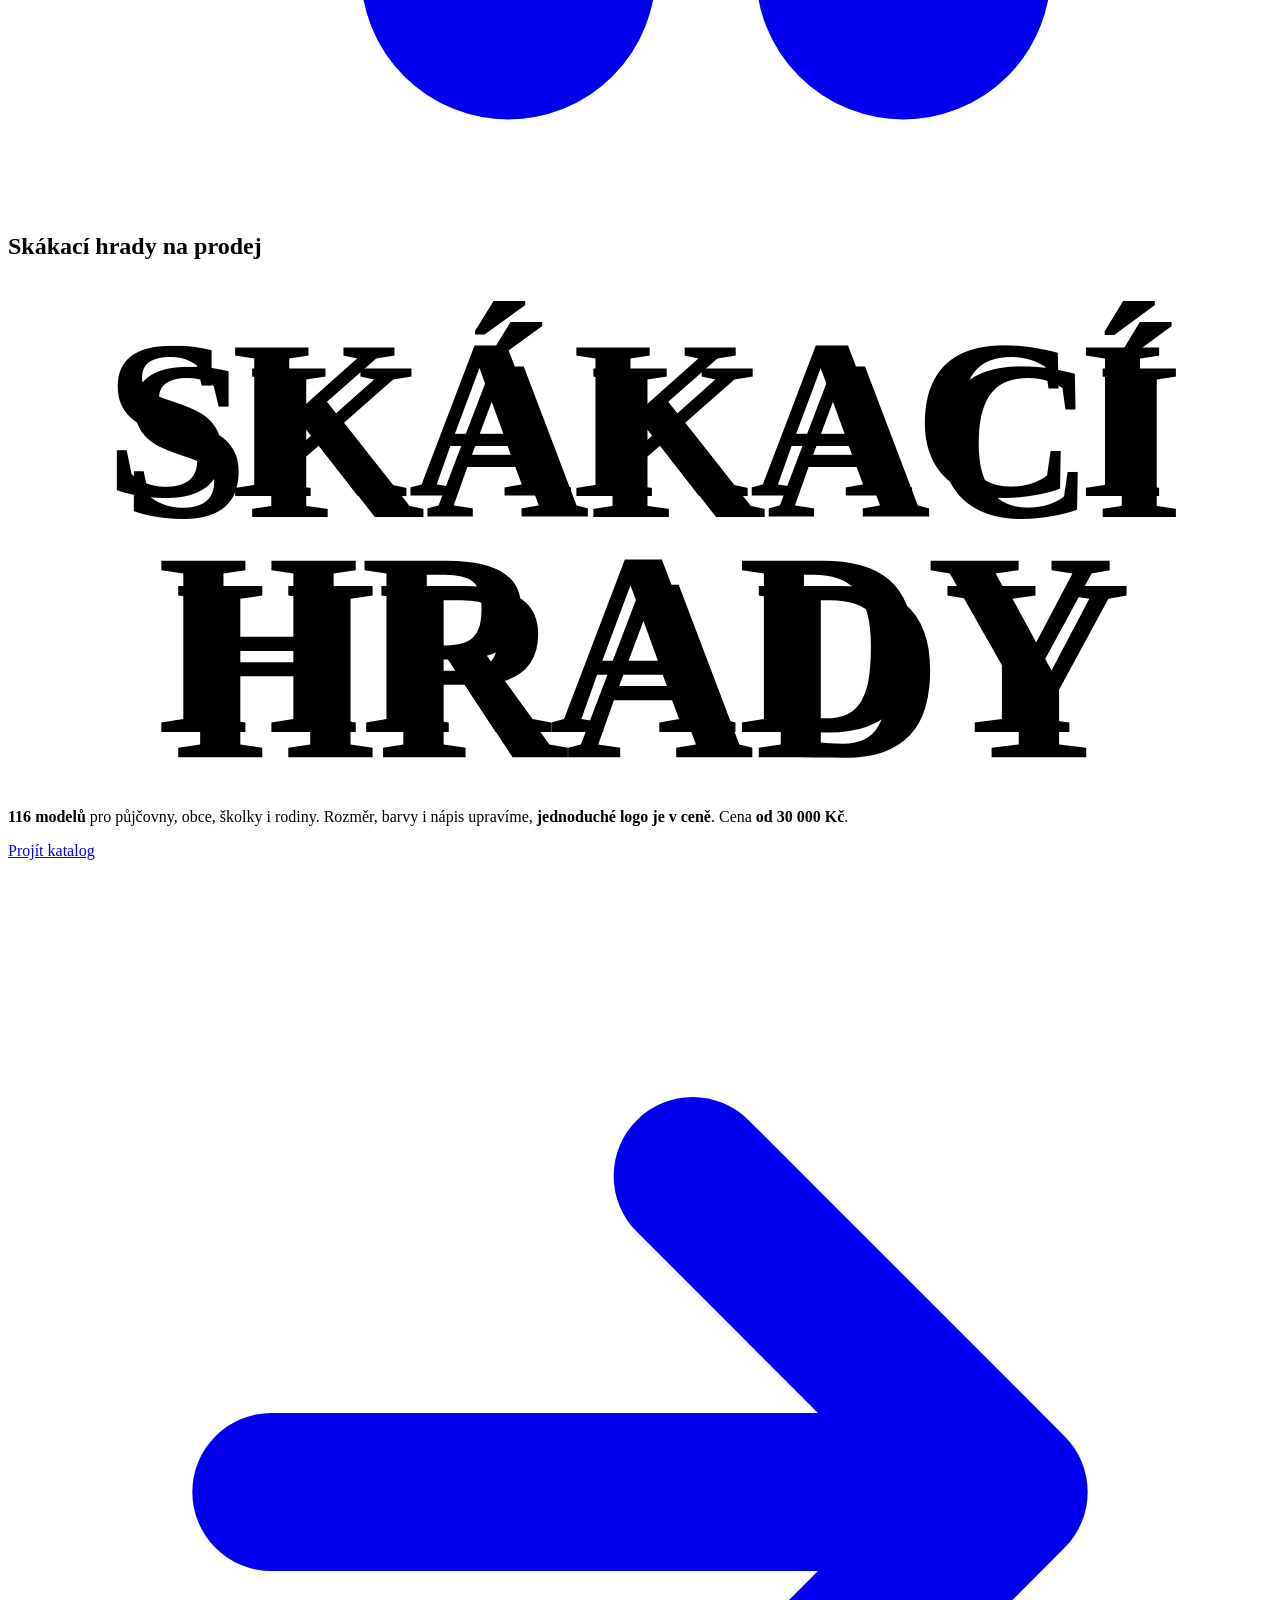
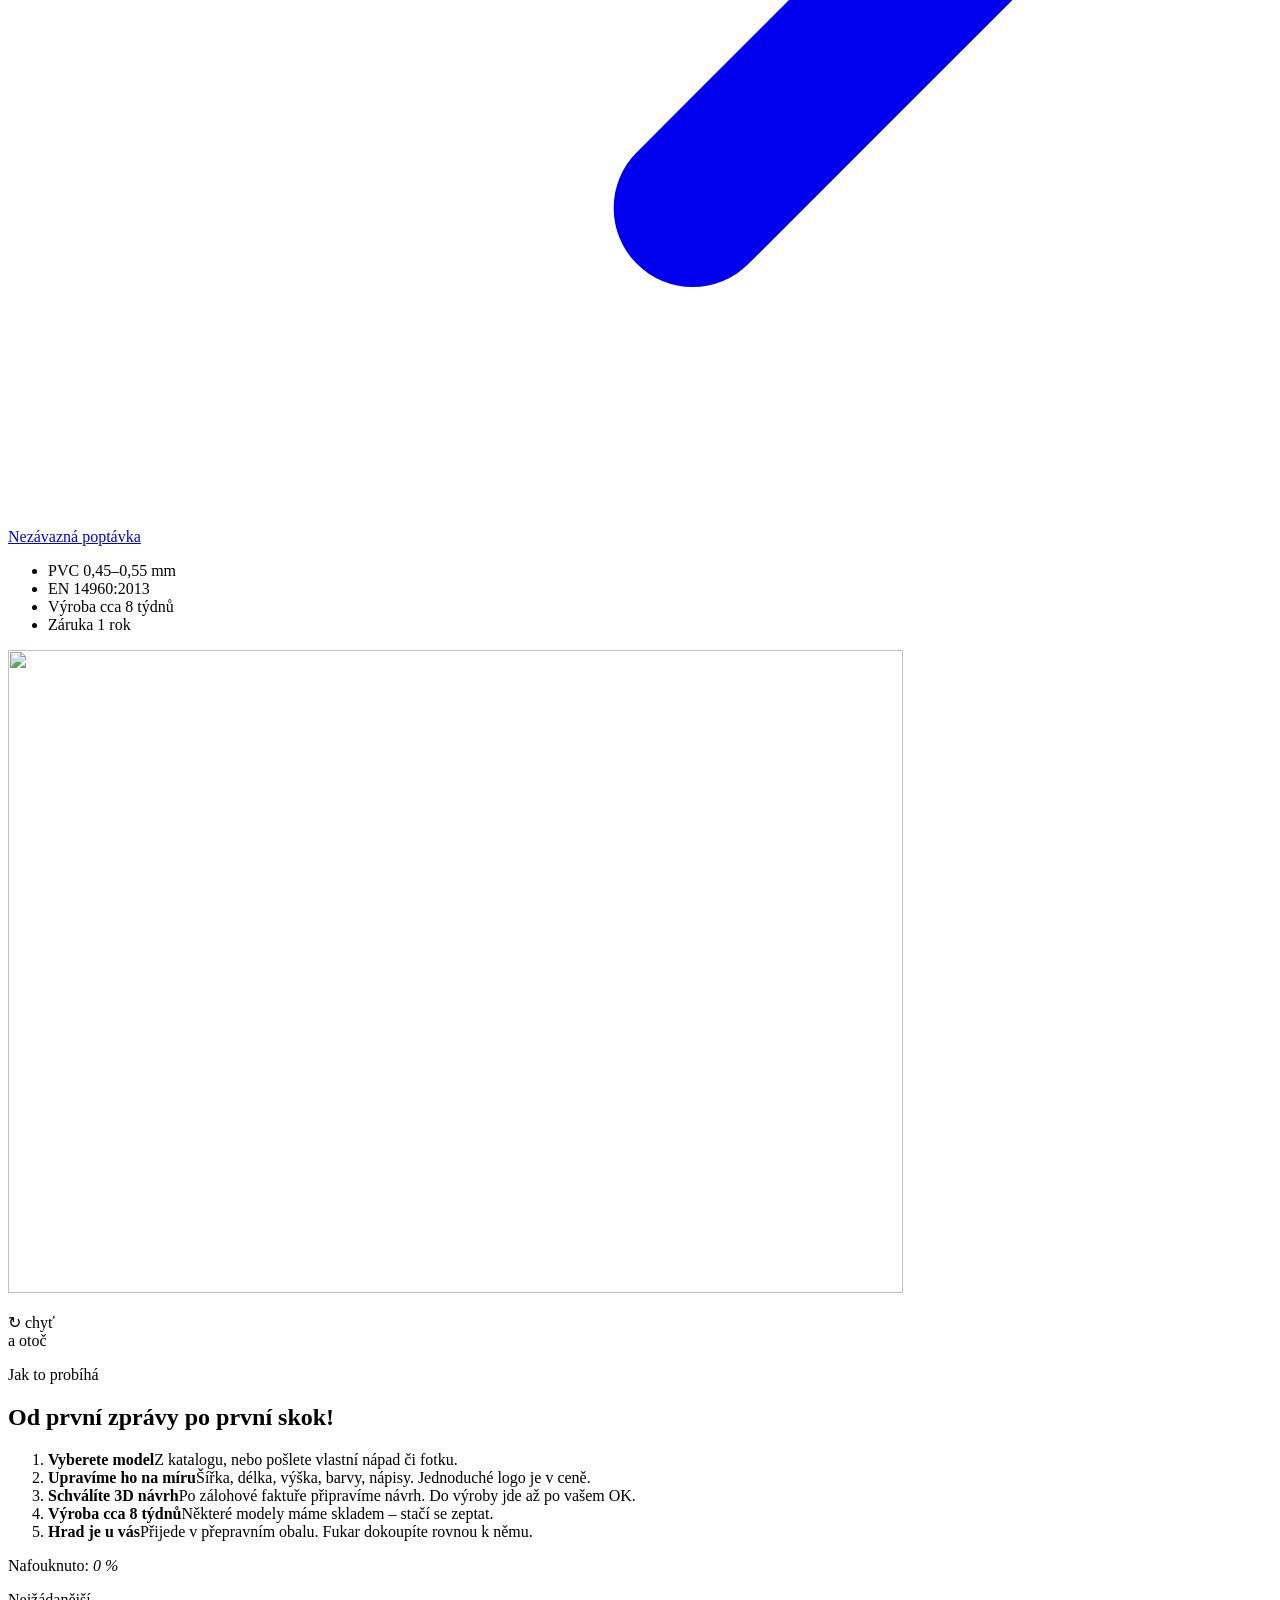
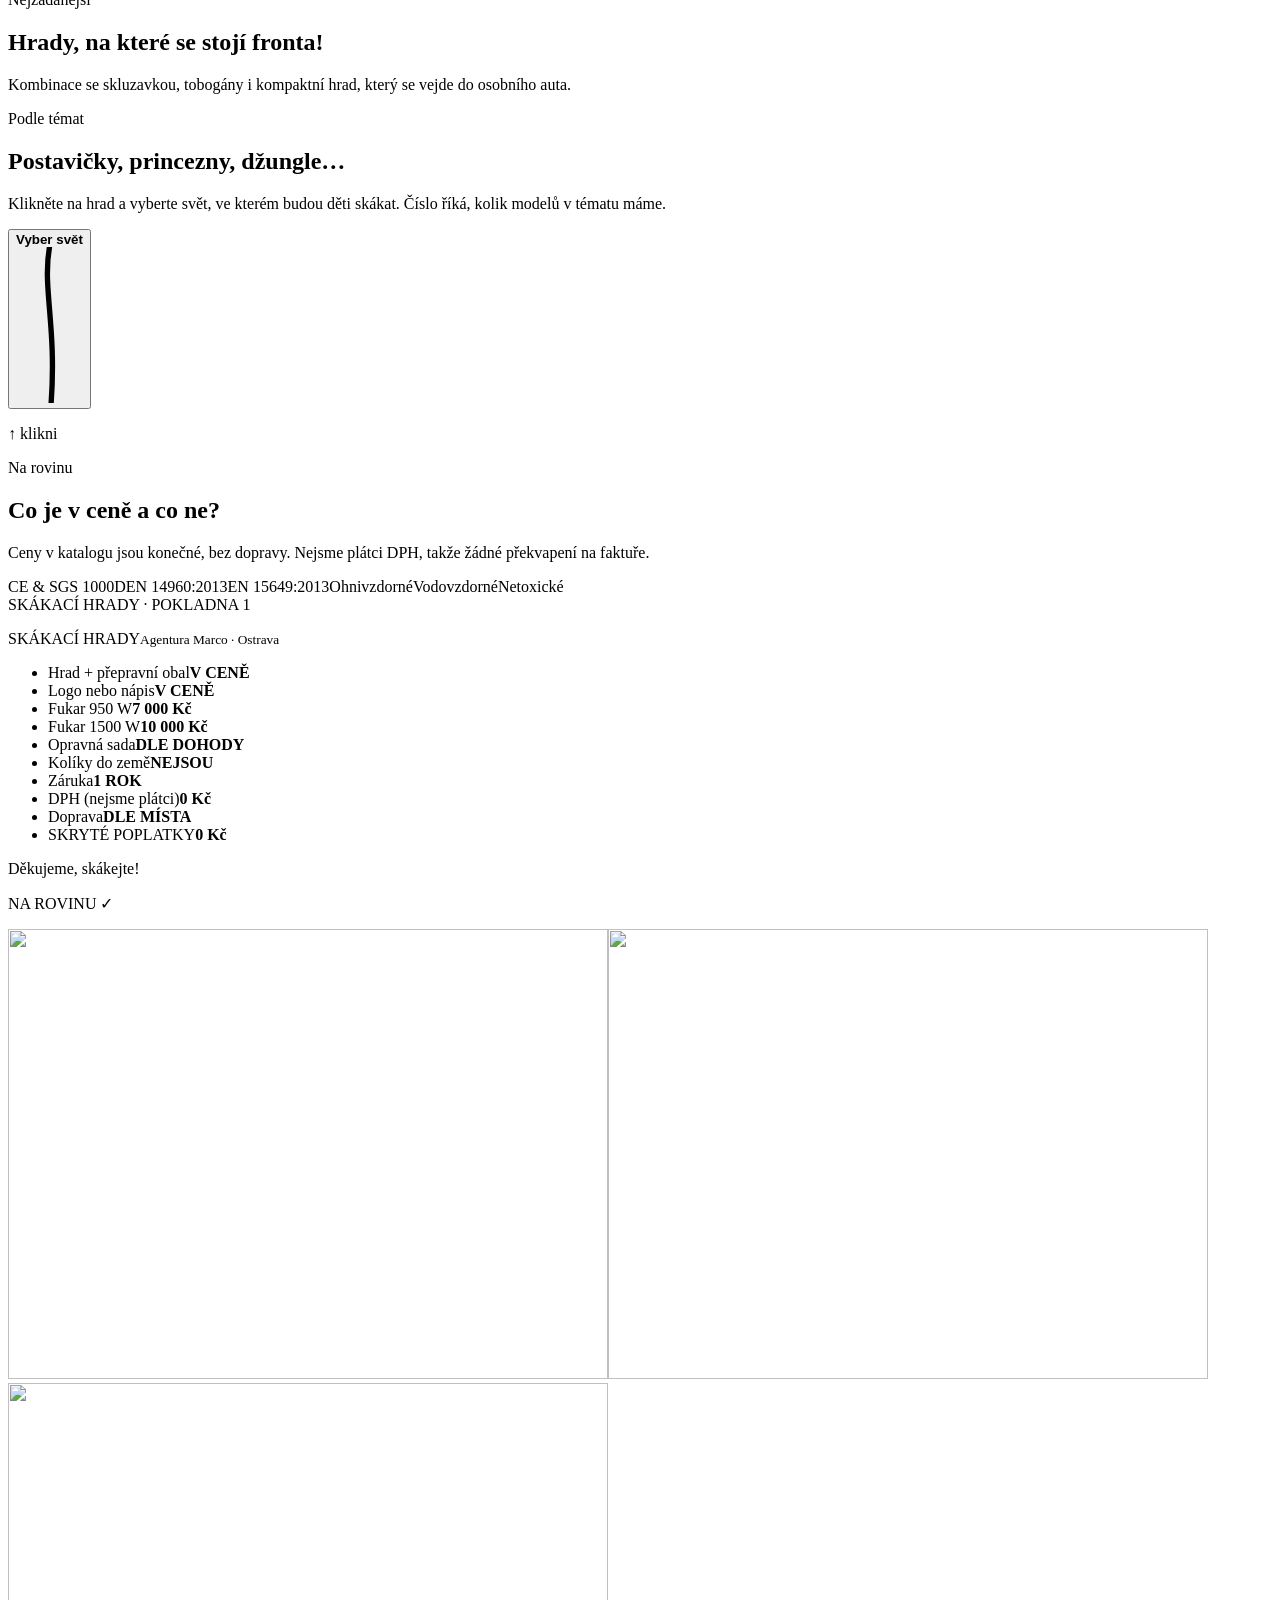
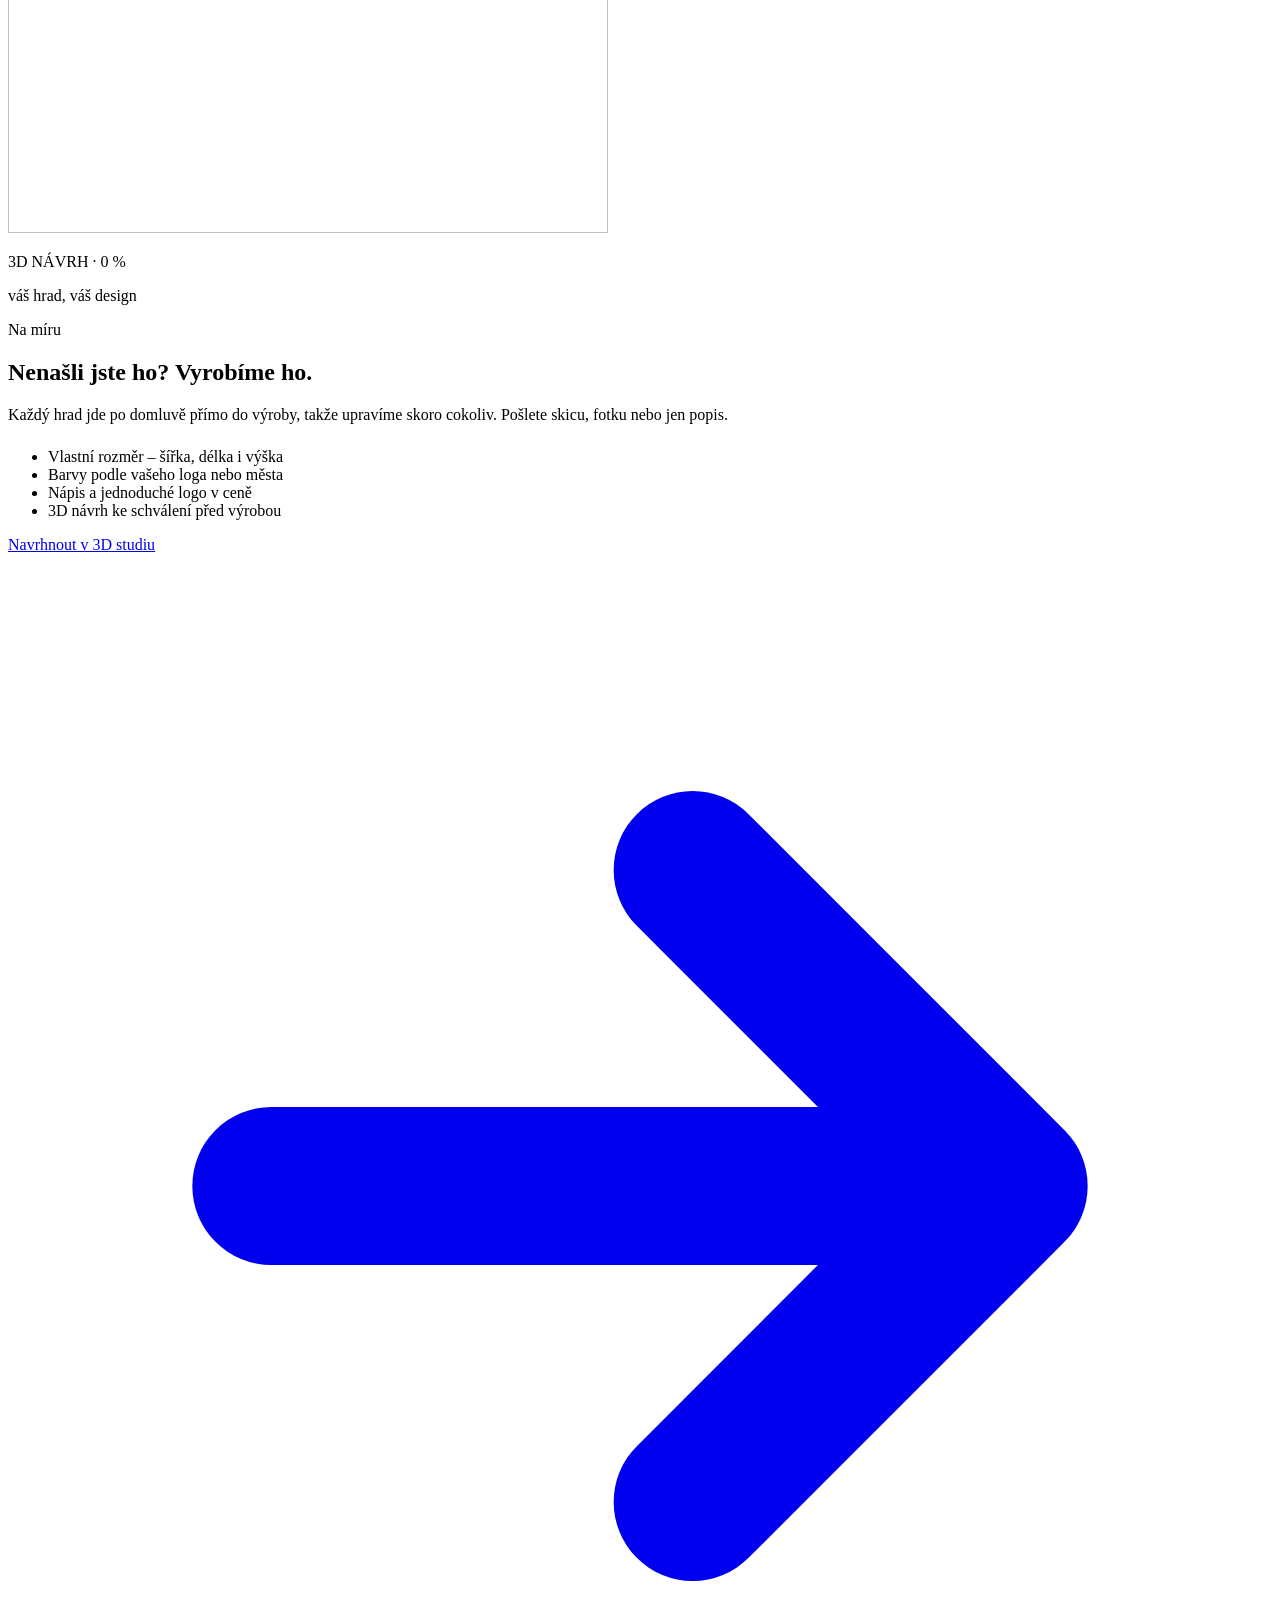
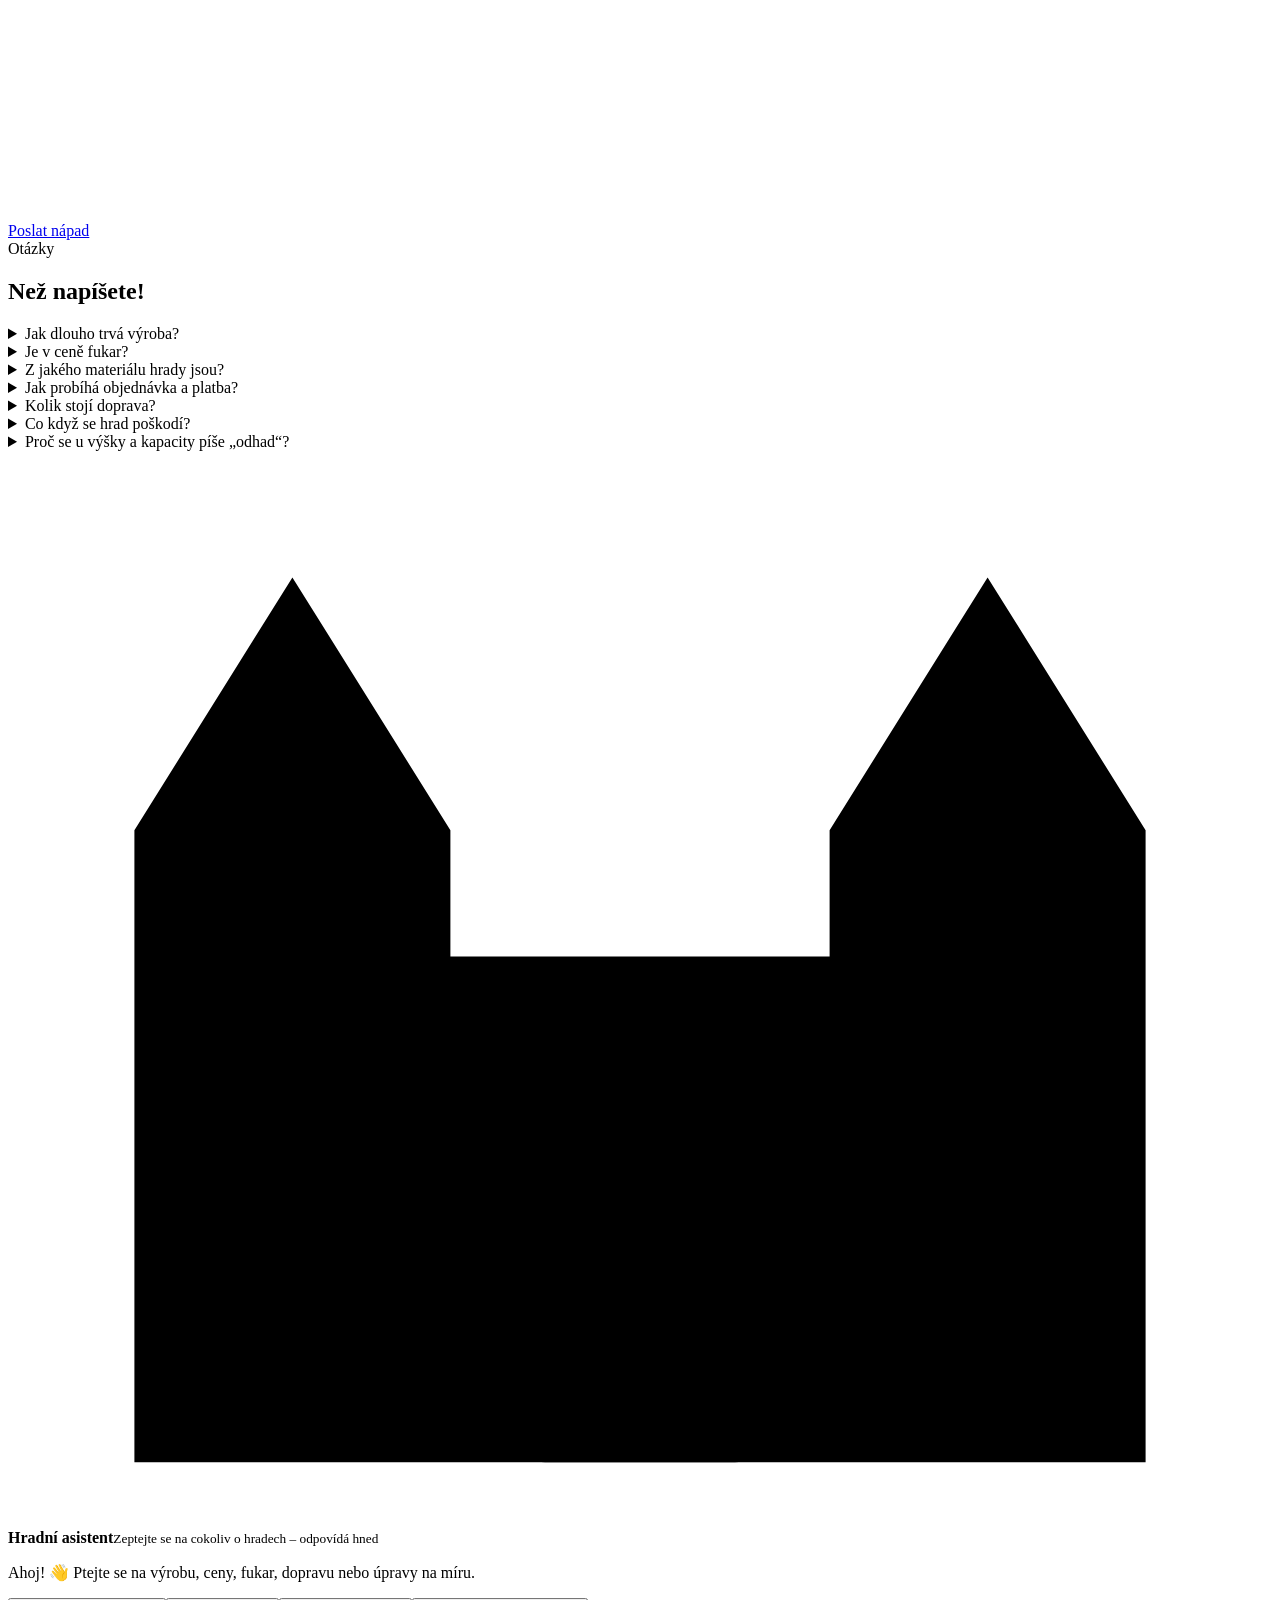
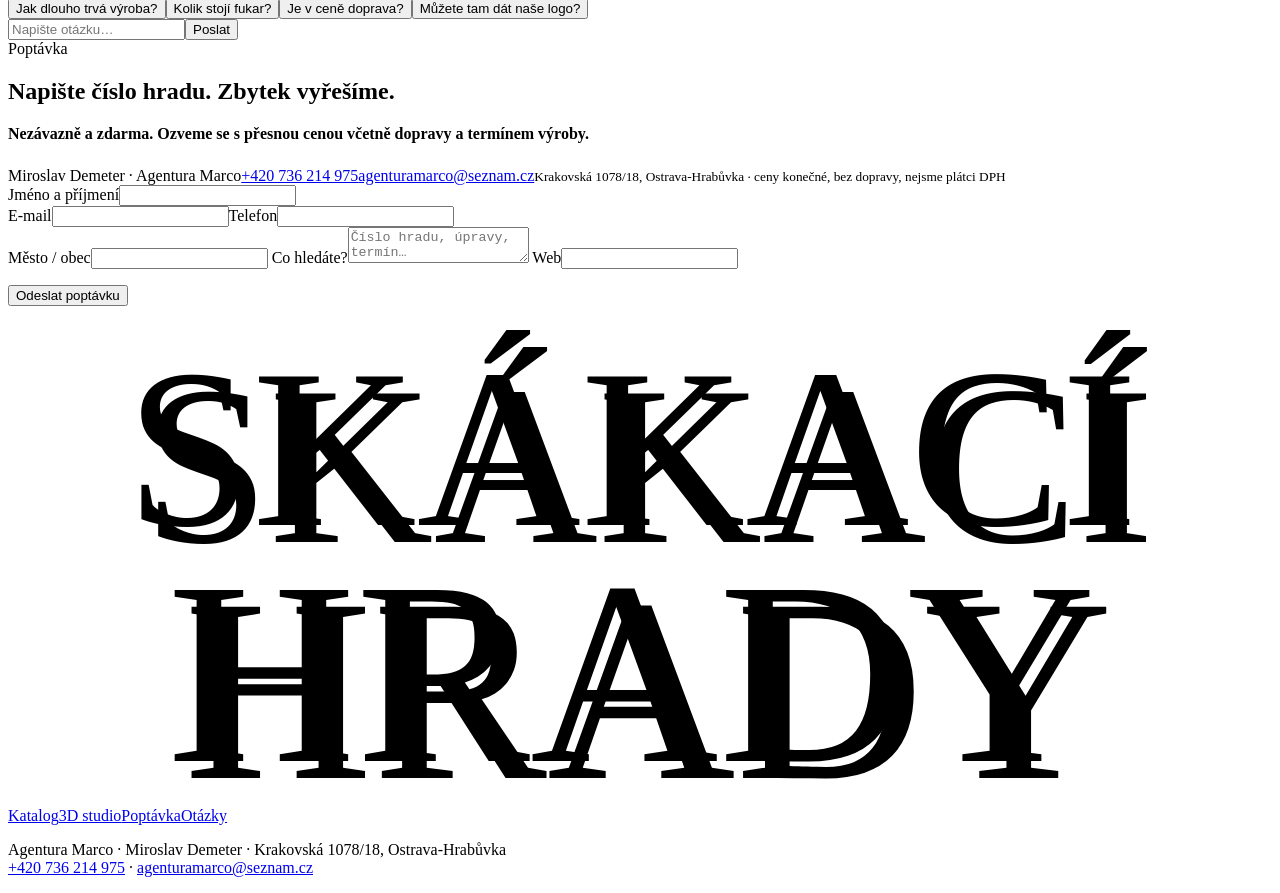
==== commit 80997b86: "Opravy PC: header bez pruhu (blur jen katalog/studio), Nejžádanější nižší, mezery Otázky/Poptávka/fo" ====
--- a/public/index.html
+++ b/public/index.html
@@ -3,7 +3,7 @@
 <meta property="og:title" content="Skákací hrady na prodej – výroba na míru | Agentura Marco"><meta property="og:description" content="Prodej skákacích hradů, skluzavek a nafukovacích atrakcí. 116 modelů, PVC 0,55 mm, EN 14960, úpravy na míru a logo v ceně."><meta property="og:image" content="https://skakacihradyprodej.edyxiedyxi.workers.dev/assets/og.webp"><meta property="og:type" content="website"><meta property="og:locale" content="cs_CZ"><meta property="og:site_name" content="Skákací hrady"><meta property="og:image:width" content="1200"><meta property="og:image:height" content="630"><meta name="twitter:card" content="summary_large_image"><link rel="canonical" href="https://skakacihradyprodej.edyxiedyxi.workers.dev/"><meta property="og:url" content="https://skakacihradyprodej.edyxiedyxi.workers.dev/">
 <link rel="icon" href="/favicon.svg" type="image/svg+xml"><link rel="icon" href="/favicon-32.png" sizes="32x32"><link rel="apple-touch-icon" href="/apple-touch-icon.png">
 <link rel="preload" as="font" type="font/woff2" href="/assets/fonts/fredoka-latin.woff2" crossorigin><link rel="preload" as="font" type="font/woff2" href="/assets/fonts/plusjakartasans-latin.woff2" crossorigin><link rel="preload" as="font" type="font/woff2" href="/assets/fonts/fredoka-latin-ext.woff2" crossorigin><link rel="preload" as="font" type="font/woff2" href="/assets/fonts/plusjakartasans-latin-ext.woff2" crossorigin>
-<link rel="preload" as="image" href="/assets/hero-hrad.webp?v=20261016a" media="(max-width:1200px)" fetchpriority="high"><link rel="preload" as="script" href="/js/vendor/gsap.min.js"><link rel="preload" as="script" href="/js/app.js?v=20261016a"><link rel="stylesheet" href="/css/app.css?v=20261016a"><script>/* dotyk = poster + 3D až po interakci; jinak desktop intro */(function(d,n){var t=n.maxTouchPoints>0||matchMedia("(pointer:coarse)").matches||innerWidth<861;d.classList.add(t?"touch":"desk");if(!t&&!matchMedia("(prefers-reduced-motion: reduce)").matches)d.classList.add("intro")})(document.documentElement,navigator)</script></head><body data-page="home"><a class="sr" href="#main">Přeskočit na obsah</a>
+<link rel="preload" as="image" href="/assets/hero-hrad.webp?v=20261020a" media="(max-width:1200px)" fetchpriority="high"><link rel="preload" as="script" href="/js/vendor/gsap.min.js"><link rel="preload" as="script" href="/js/app.js?v=20261020a"><link rel="stylesheet" href="/css/app.css?v=20261020a"><script>/* dotyk = poster + 3D až po interakci; jinak desktop intro */(function(d,n){var t=n.maxTouchPoints>0||matchMedia("(pointer:coarse)").matches||innerWidth<861;d.classList.add(t?"touch":"desk");if(!t&&!matchMedia("(prefers-reduced-motion: reduce)").matches)d.classList.add("intro")})(document.documentElement,navigator)</script></head><body data-page="home"><a class="sr" href="#main">Přeskočit na obsah</a>
 <header class="nav" id="nav"><div class="wrap nav__in"><a class="logo" href="/"><svg viewBox="0 -4 300 118" role="img" aria-label="Skákací hrady"><g text-anchor="middle">
 <text class="ex" x="152" y="52" font-size="54">SKÁKACÍ</text><text class="t1" x="148" y="48" font-size="54">SKÁKACÍ</text>
 <text class="ex" x="152" y="108" font-size="62">HRADY</text><text class="t2" x="148" y="104" font-size="62">HRADY</text></g></svg></a>
@@ -19,7 +19,7 @@
   <div class="hero__cta"><a class="btn" href="/katalog.html">Projít katalog <svg viewBox="0 0 24 24" fill="none" stroke="currentColor" stroke-width="3" stroke-linecap="round" stroke-linejoin="round" aria-hidden="true"><path d="M5 12h14M13 6l6 6-6 6"/></svg></a><a class="btn btn--ghost" href="/kosik.html">Nezávazná poptávka</a></div>
   <ul class="hero__facts"><li>PVC 0,45–0,55 mm</li><li>EN 14960:2013</li><li>Výroba cca 8 týdnů</li><li>Záruka 1 rok</li></ul>
  </div>
- <div class="hero__art"><img class="hero__poster" src="/assets/hero-hrad.webp?v=20261016a" alt="" aria-hidden="true" width="895" height="643" fetchpriority="high" decoding="async"><div data-castle="idle" style="position:absolute;inset:0"></div>
+ <div class="hero__art"><img class="hero__poster" src="/assets/hero-hrad.webp?v=20261020a" alt="" aria-hidden="true" width="895" height="643" fetchpriority="high" decoding="async"><div data-castle="idle" style="position:absolute;inset:0"></div>
   <p class="hero__note hand" aria-hidden="true">↻ chyť<br>a otoč</p></div>
 </div></section>
 
@@ -120,10 +120,10 @@
 </main><footer class="foot"><div class="wrap foot__in"><a class="foot__logo" href="/" aria-label="Skákací hrady – úvod"><svg viewBox="0 -4 300 118" role="img" aria-label="Skákací hrady"><g text-anchor="middle">
 <text class="ex" x="152" y="52" font-size="54">SKÁKACÍ</text><text class="t1" x="148" y="48" font-size="54">SKÁKACÍ</text>
 <text class="ex" x="152" y="108" font-size="62">HRADY</text><text class="t2" x="148" y="104" font-size="62">HRADY</text></g></svg></a></div><div class="wrap foot__meta"><nav aria-label="Odkazy v patičce"><a href="/katalog.html">Katalog</a><a href="/studio.html">3D studio</a><a href="/kosik.html">Poptávka</a><a href="/#faq">Otázky</a></nav><p>Agentura Marco · Miroslav Demeter · Krakovská 1078/18, Ostrava-Hrabůvka<br><a href="tel:+420736214975">+420 736 214 975</a> · <a href="mailto:agenturamarco@seznam.cz">agenturamarco@seznam.cz</a></p></div></footer><script>/* skripty až po prvním vykreslení: obsah je vidět hned, animace se připojí vzápětí */
-(function(){var L=["/js/vendor/gsap.min.js","/js/vendor/ScrollTrigger.min.js","/js/vendor/lenis.min.js","/js/data.js?v=20261016a","/js/app.js?v=20261016a"];
+(function(){var L=["/js/vendor/gsap.min.js","/js/vendor/ScrollTrigger.min.js","/js/vendor/lenis.min.js","/js/data.js?v=20261020a","/js/app.js?v=20261020a"];
 function go(){L.forEach(function(u){var s=document.createElement("script");s.src=u;s.async=false;document.body.appendChild(s)})}
 requestAnimationFrame(function(){setTimeout(go,0)})})();</script><script type="importmap">{"imports":{"three":"https://cdn.jsdelivr.net/npm/three@0.169.0/build/three.module.js","three/addons/":"https://cdn.jsdelivr.net/npm/three@0.169.0/examples/jsm/"}}</script><script>/* 3D: desktop hned; dotyk / slabší zařízení = poster, 3D až po první interakci (rychlé načtení, fallback pro slabé telefony) */
 (function(){var n=navigator,fine=!document.documentElement.classList.contains("touch"),weak=(n.connection&&n.connection.saveData)||(n.deviceMemory&&n.deviceMemory<4)||matchMedia("(prefers-reduced-data: reduce)").matches;
-function go(){if(go.d)return;go.d=1;var s=document.createElement("script");s.type="module";s.src="/js/hero3d.js?v=20261016a";s.onerror=function(){var a=document.querySelector(".story__art");a&&a.classList.add("no3d")};document.body.appendChild(s)}
+function go(){if(go.d)return;go.d=1;var s=document.createElement("script");s.type="module";s.src="/js/hero3d.js?v=20261020a";s.onerror=function(){var a=document.querySelector(".story__art");a&&a.classList.add("no3d")};document.body.appendChild(s)}
 if(fine&&!weak){go();return}window.__3dCalm=1;window.__3dWait=1;var ev=["pointerdown","touchstart","scroll","wheel","keydown"];
 function on(){ev.forEach(function(e){removeEventListener(e,on)});(window.requestIdleCallback||setTimeout)(go,{timeout:1200})}ev.forEach(function(e){addEventListener(e,on,{passive:true})})})();</script></body></html>
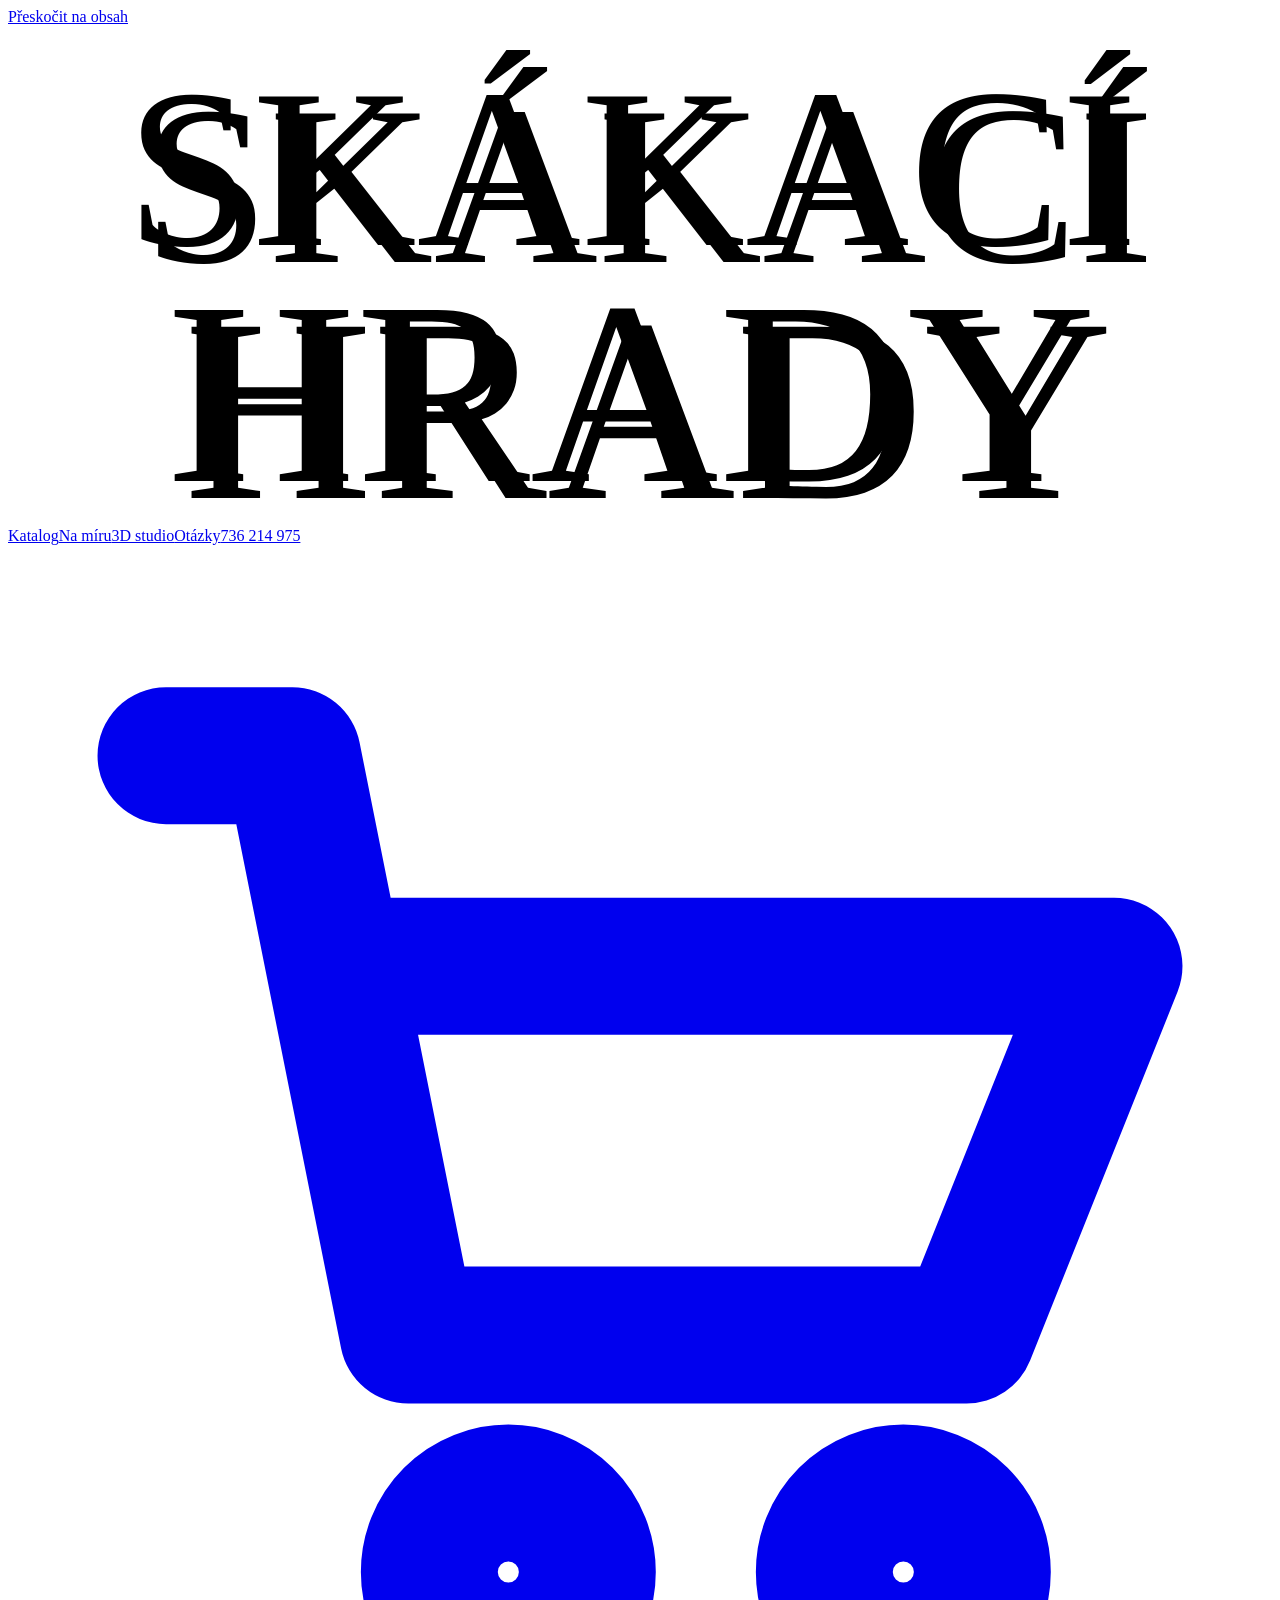
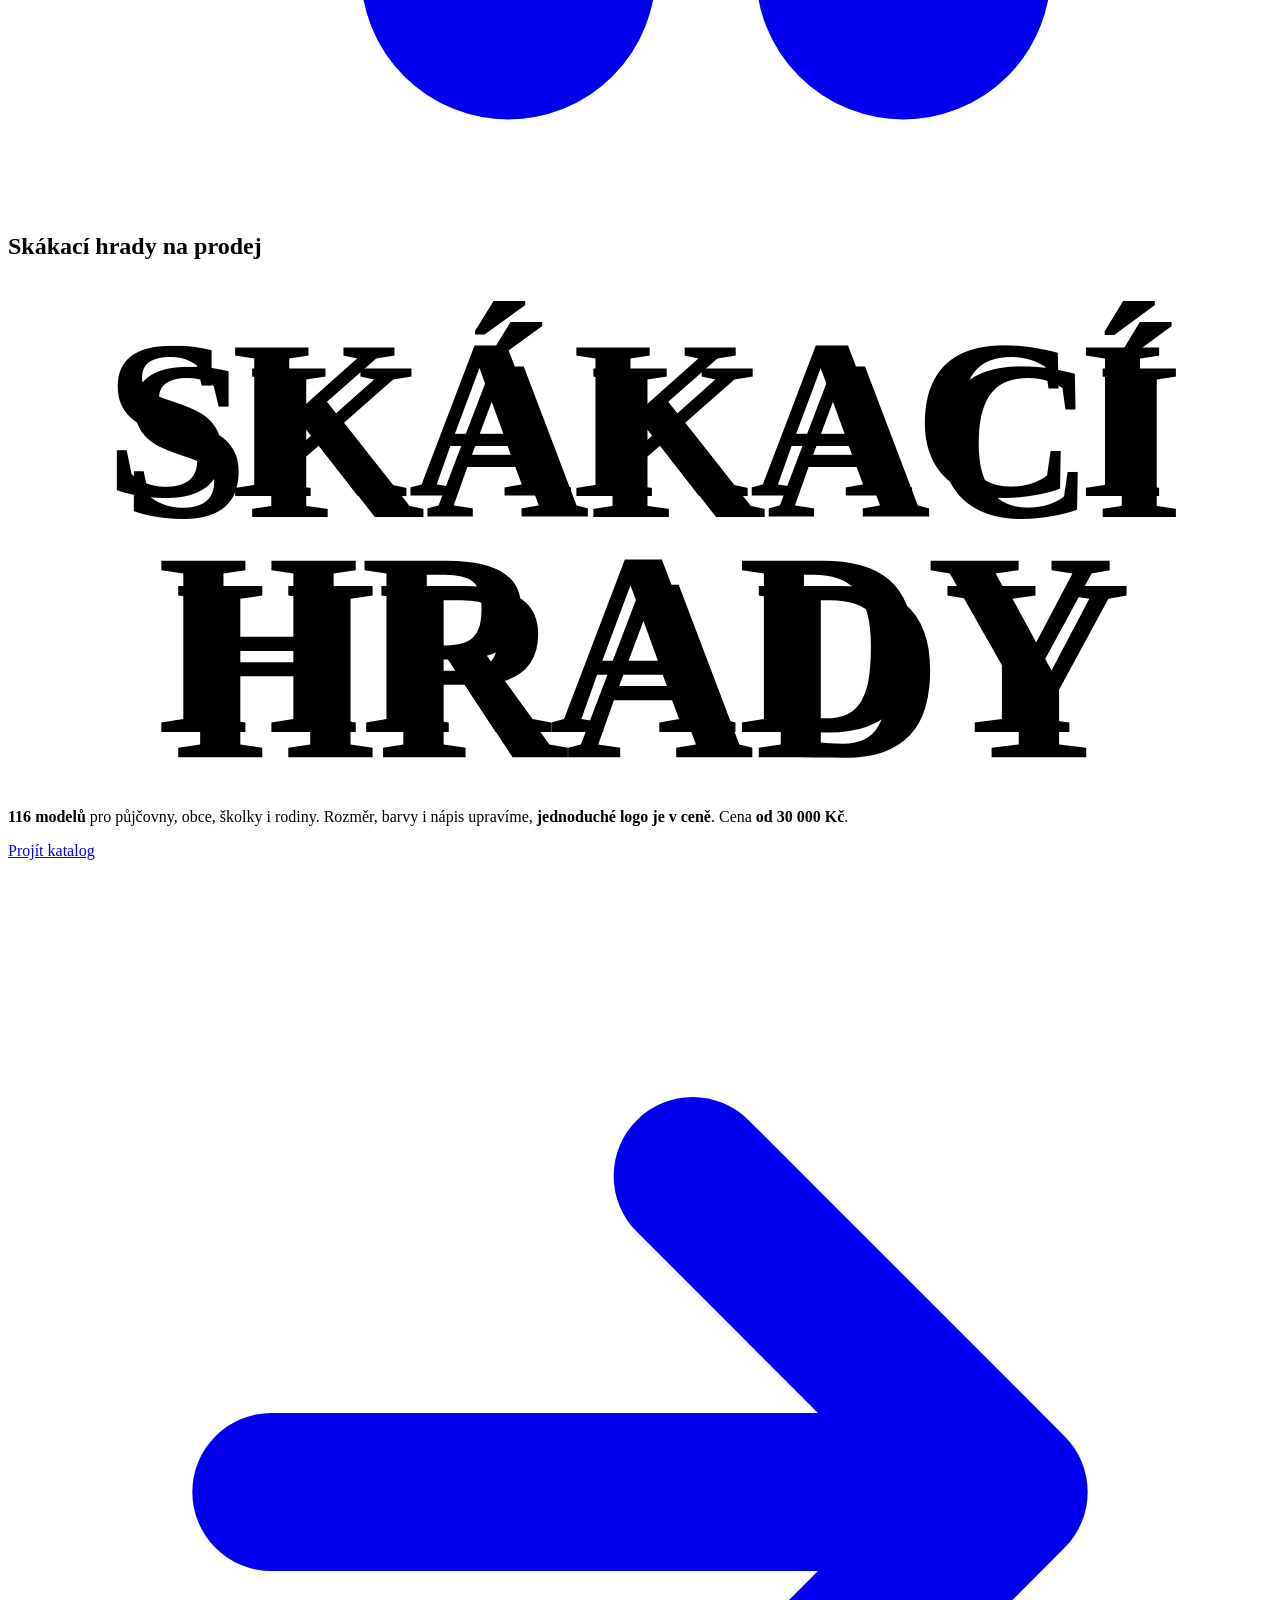
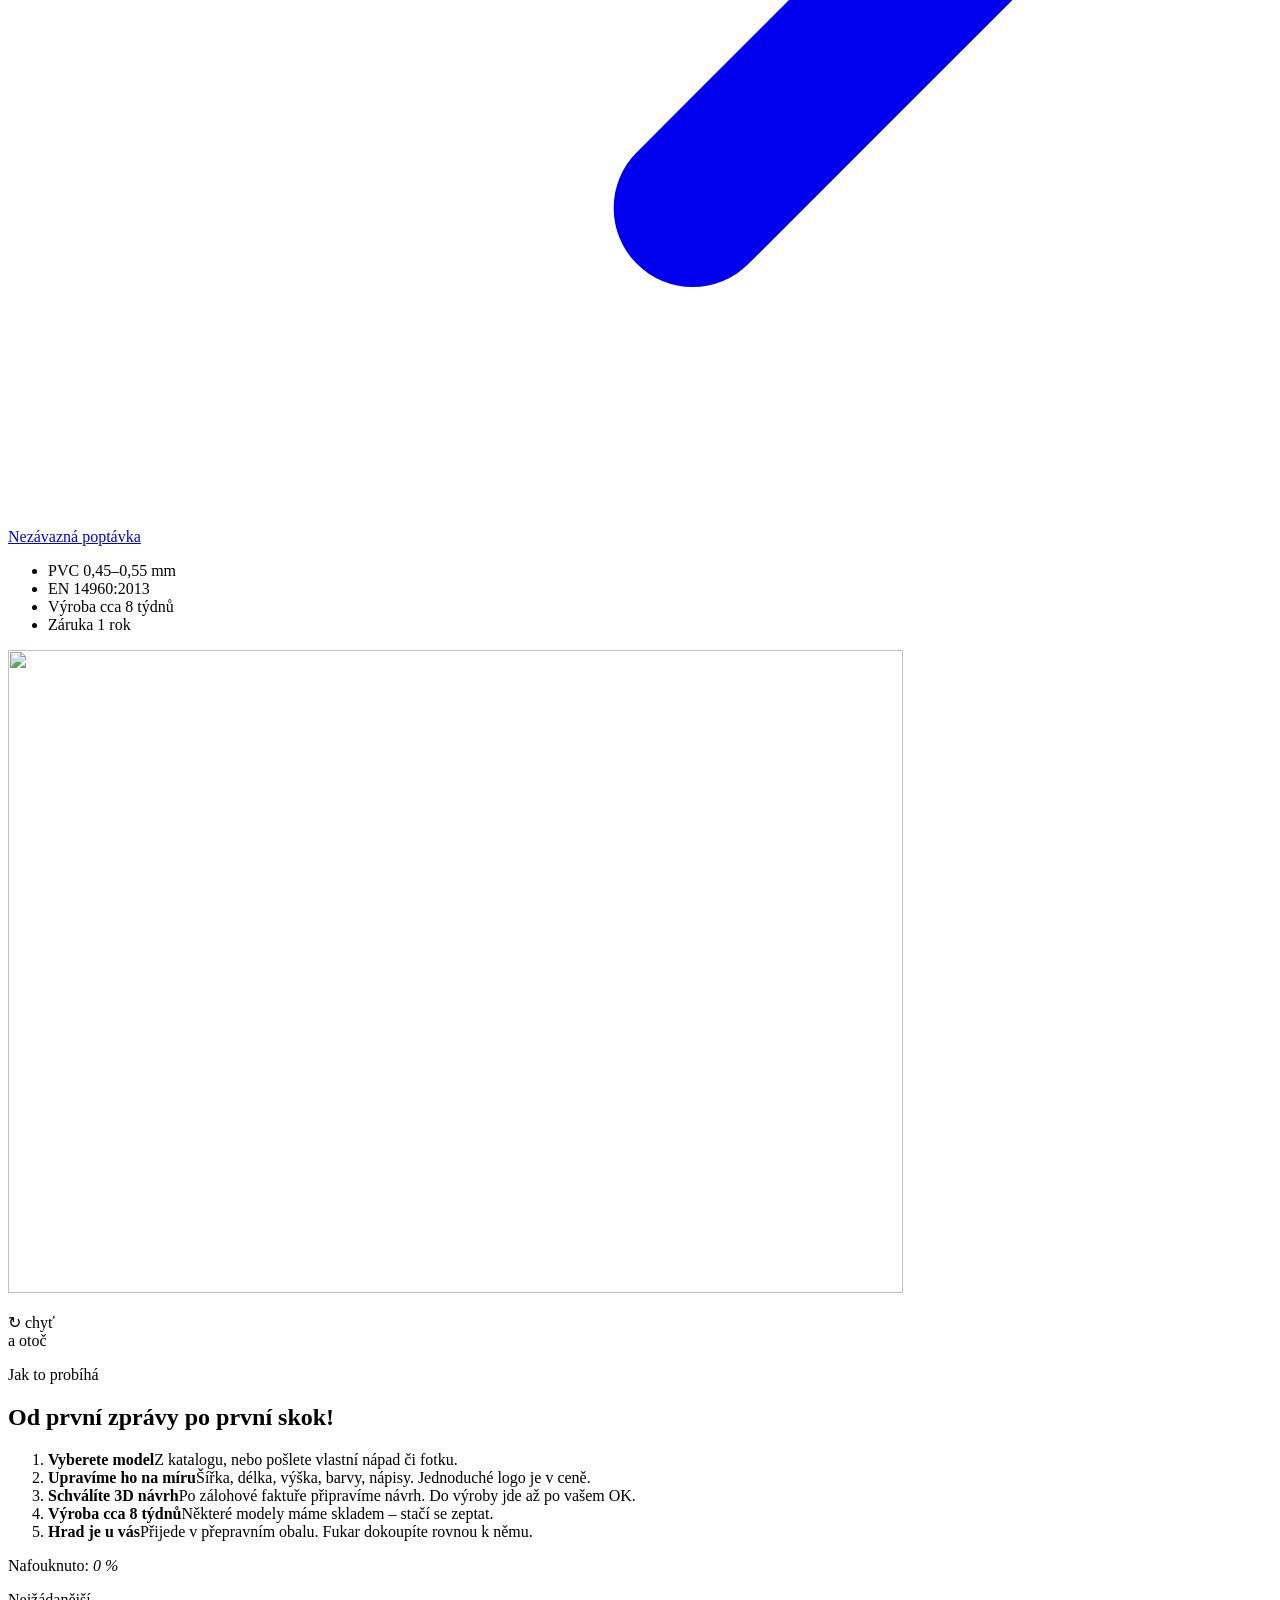
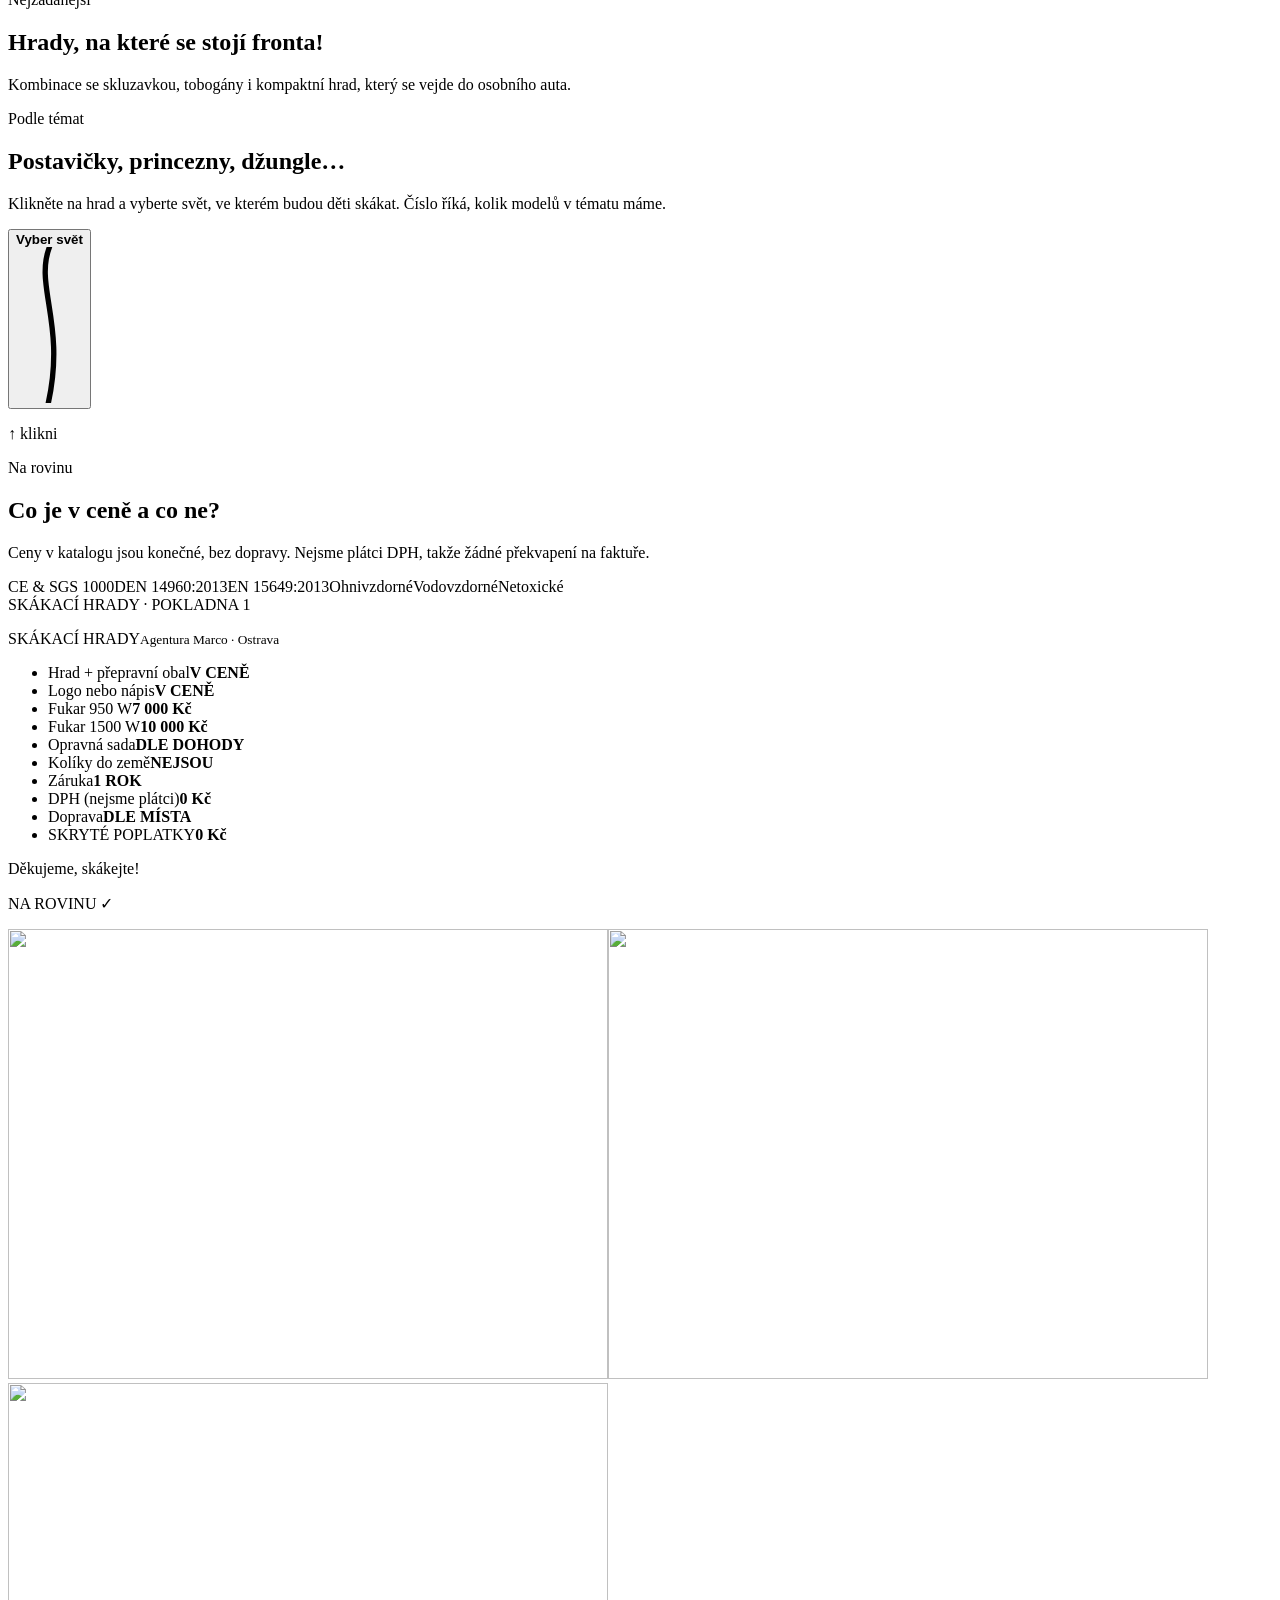
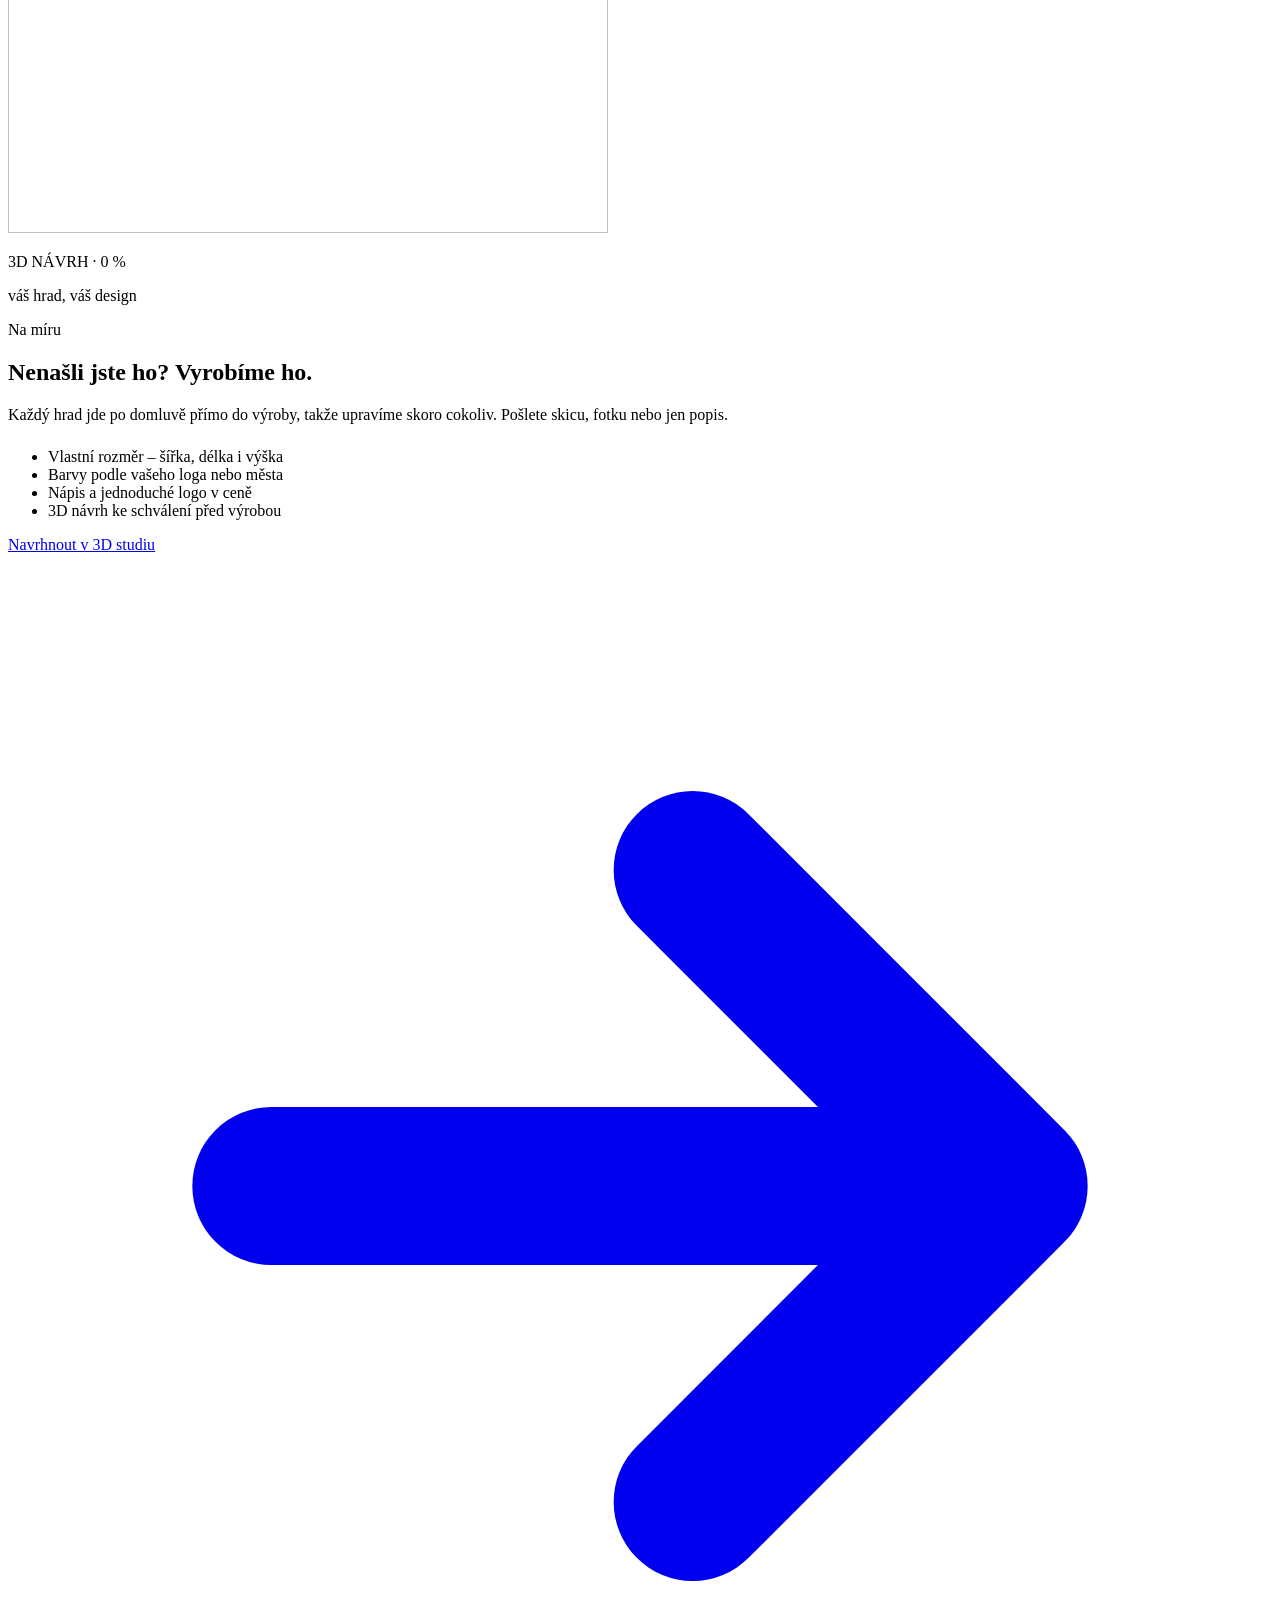
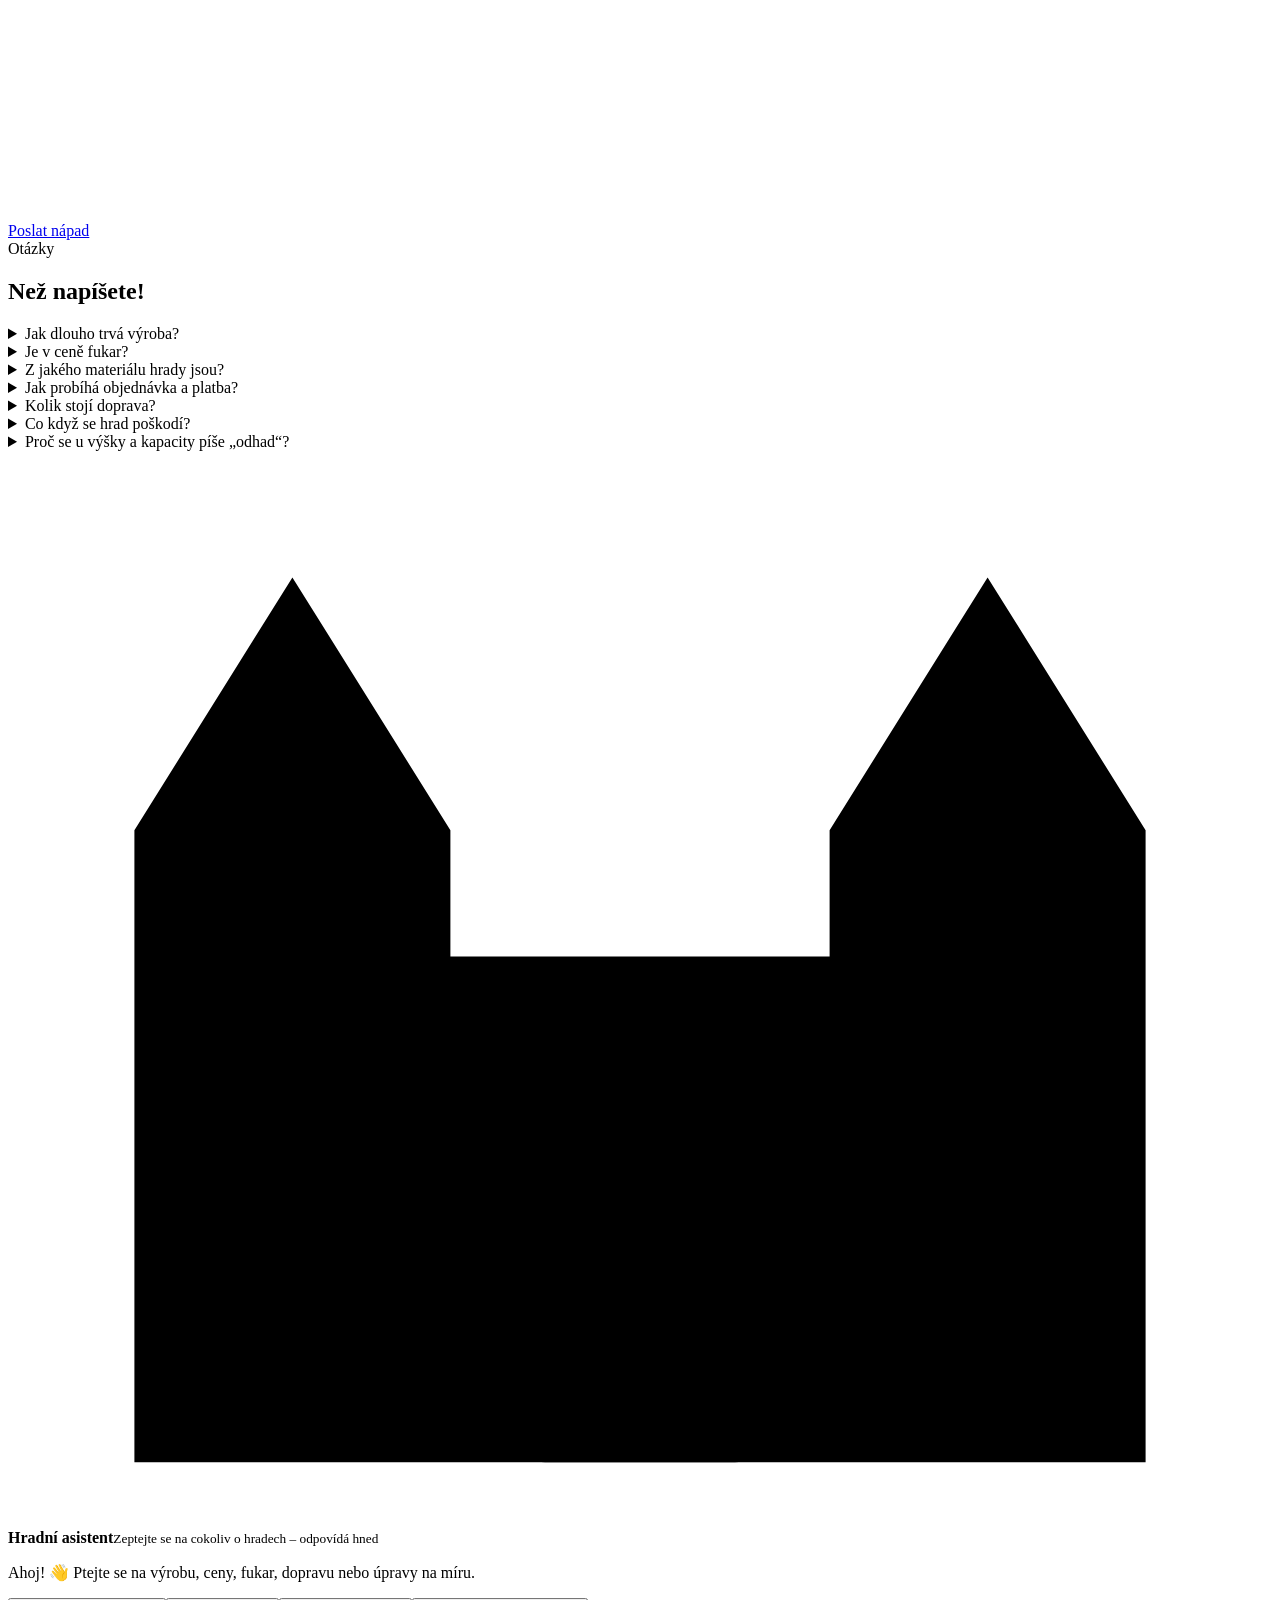
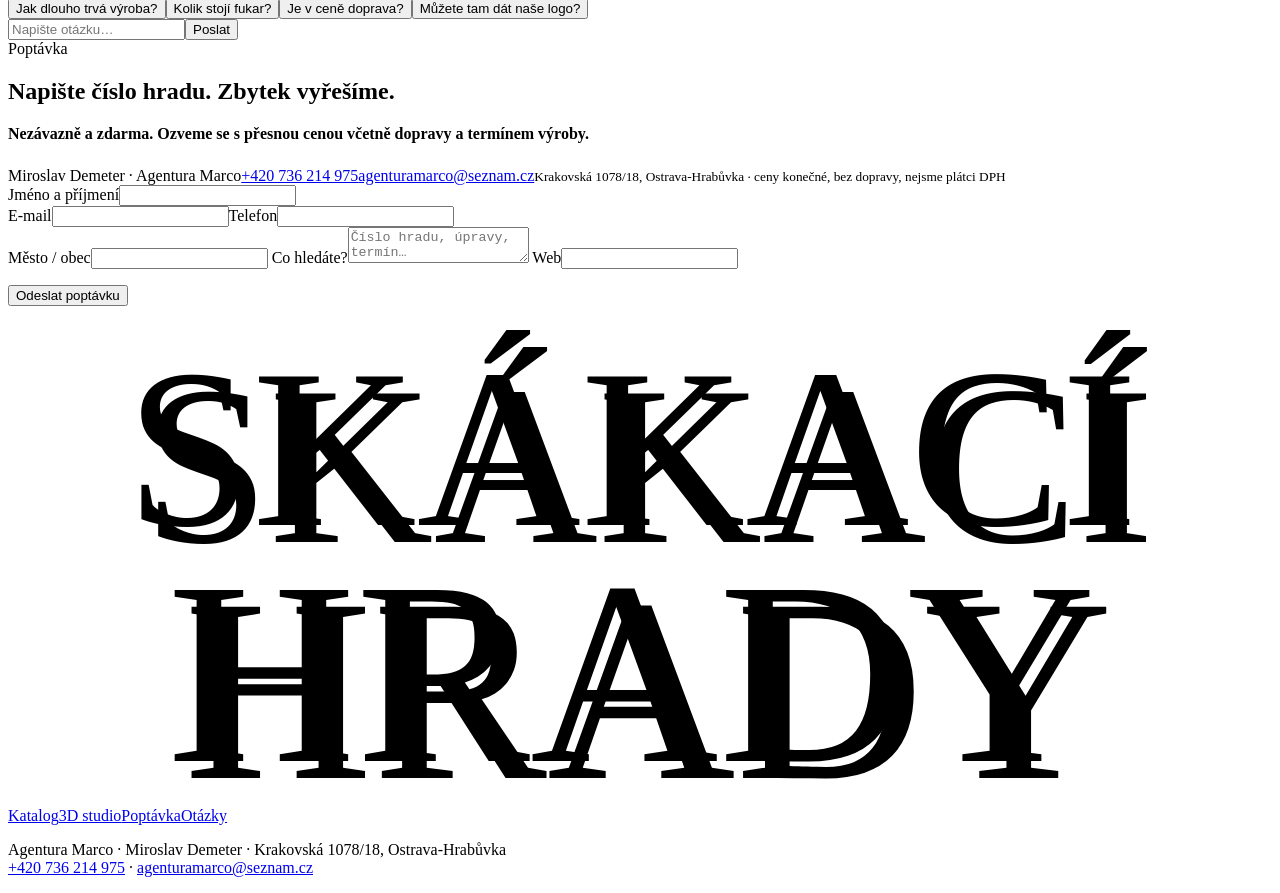
==== commit fb50a3e4: "Mobil: čára Témata → Na rovinu, mezera čára → Otázky, karta Na míru na střed (jen ≤860 px) Co-Author" ====
--- a/public/index.html
+++ b/public/index.html
@@ -3,7 +3,7 @@
 <meta property="og:title" content="Skákací hrady na prodej – výroba na míru | Agentura Marco"><meta property="og:description" content="Prodej skákacích hradů, skluzavek a nafukovacích atrakcí. 116 modelů, PVC 0,55 mm, EN 14960, úpravy na míru a logo v ceně."><meta property="og:image" content="https://skakacihradyprodej.edyxiedyxi.workers.dev/assets/og.webp"><meta property="og:type" content="website"><meta property="og:locale" content="cs_CZ"><meta property="og:site_name" content="Skákací hrady"><meta property="og:image:width" content="1200"><meta property="og:image:height" content="630"><meta name="twitter:card" content="summary_large_image"><link rel="canonical" href="https://skakacihradyprodej.edyxiedyxi.workers.dev/"><meta property="og:url" content="https://skakacihradyprodej.edyxiedyxi.workers.dev/">
 <link rel="icon" href="/favicon.svg" type="image/svg+xml"><link rel="icon" href="/favicon-32.png" sizes="32x32"><link rel="apple-touch-icon" href="/apple-touch-icon.png">
 <link rel="preload" as="font" type="font/woff2" href="/assets/fonts/fredoka-latin.woff2" crossorigin><link rel="preload" as="font" type="font/woff2" href="/assets/fonts/plusjakartasans-latin.woff2" crossorigin><link rel="preload" as="font" type="font/woff2" href="/assets/fonts/fredoka-latin-ext.woff2" crossorigin><link rel="preload" as="font" type="font/woff2" href="/assets/fonts/plusjakartasans-latin-ext.woff2" crossorigin>
-<link rel="preload" as="image" href="/assets/hero-hrad.webp?v=20261020a" media="(max-width:1200px)" fetchpriority="high"><link rel="preload" as="script" href="/js/vendor/gsap.min.js"><link rel="preload" as="script" href="/js/app.js?v=20261020a"><link rel="stylesheet" href="/css/app.css?v=20261020a"><script>/* dotyk = poster + 3D až po interakci; jinak desktop intro */(function(d,n){var t=n.maxTouchPoints>0||matchMedia("(pointer:coarse)").matches||innerWidth<861;d.classList.add(t?"touch":"desk");if(!t&&!matchMedia("(prefers-reduced-motion: reduce)").matches)d.classList.add("intro")})(document.documentElement,navigator)</script></head><body data-page="home"><a class="sr" href="#main">Přeskočit na obsah</a>
+<link rel="preload" as="image" href="/assets/hero-hrad.webp?v=20261020b" media="(max-width:1200px)" fetchpriority="high"><link rel="preload" as="script" href="/js/vendor/gsap.min.js"><link rel="preload" as="script" href="/js/app.js?v=20261020b"><link rel="stylesheet" href="/css/app.css?v=20261020b"><script>/* dotyk = poster + 3D až po interakci; jinak desktop intro */(function(d,n){var t=n.maxTouchPoints>0||matchMedia("(pointer:coarse)").matches||innerWidth<861;d.classList.add(t?"touch":"desk");if(!t&&!matchMedia("(prefers-reduced-motion: reduce)").matches)d.classList.add("intro")})(document.documentElement,navigator)</script></head><body data-page="home"><a class="sr" href="#main">Přeskočit na obsah</a>
 <header class="nav" id="nav"><div class="wrap nav__in"><a class="logo" href="/"><svg viewBox="0 -4 300 118" role="img" aria-label="Skákací hrady"><g text-anchor="middle">
 <text class="ex" x="152" y="52" font-size="54">SKÁKACÍ</text><text class="t1" x="148" y="48" font-size="54">SKÁKACÍ</text>
 <text class="ex" x="152" y="108" font-size="62">HRADY</text><text class="t2" x="148" y="104" font-size="62">HRADY</text></g></svg></a>
@@ -19,7 +19,7 @@
   <div class="hero__cta"><a class="btn" href="/katalog.html">Projít katalog <svg viewBox="0 0 24 24" fill="none" stroke="currentColor" stroke-width="3" stroke-linecap="round" stroke-linejoin="round" aria-hidden="true"><path d="M5 12h14M13 6l6 6-6 6"/></svg></a><a class="btn btn--ghost" href="/kosik.html">Nezávazná poptávka</a></div>
   <ul class="hero__facts"><li>PVC 0,45–0,55 mm</li><li>EN 14960:2013</li><li>Výroba cca 8 týdnů</li><li>Záruka 1 rok</li></ul>
  </div>
- <div class="hero__art"><img class="hero__poster" src="/assets/hero-hrad.webp?v=20261020a" alt="" aria-hidden="true" width="895" height="643" fetchpriority="high" decoding="async"><div data-castle="idle" style="position:absolute;inset:0"></div>
+ <div class="hero__art"><img class="hero__poster" src="/assets/hero-hrad.webp?v=20261020b" alt="" aria-hidden="true" width="895" height="643" fetchpriority="high" decoding="async"><div data-castle="idle" style="position:absolute;inset:0"></div>
   <p class="hero__note hand" aria-hidden="true">↻ chyť<br>a otoč</p></div>
 </div></section>
 
@@ -120,10 +120,10 @@
 </main><footer class="foot"><div class="wrap foot__in"><a class="foot__logo" href="/" aria-label="Skákací hrady – úvod"><svg viewBox="0 -4 300 118" role="img" aria-label="Skákací hrady"><g text-anchor="middle">
 <text class="ex" x="152" y="52" font-size="54">SKÁKACÍ</text><text class="t1" x="148" y="48" font-size="54">SKÁKACÍ</text>
 <text class="ex" x="152" y="108" font-size="62">HRADY</text><text class="t2" x="148" y="104" font-size="62">HRADY</text></g></svg></a></div><div class="wrap foot__meta"><nav aria-label="Odkazy v patičce"><a href="/katalog.html">Katalog</a><a href="/studio.html">3D studio</a><a href="/kosik.html">Poptávka</a><a href="/#faq">Otázky</a></nav><p>Agentura Marco · Miroslav Demeter · Krakovská 1078/18, Ostrava-Hrabůvka<br><a href="tel:+420736214975">+420 736 214 975</a> · <a href="mailto:agenturamarco@seznam.cz">agenturamarco@seznam.cz</a></p></div></footer><script>/* skripty až po prvním vykreslení: obsah je vidět hned, animace se připojí vzápětí */
-(function(){var L=["/js/vendor/gsap.min.js","/js/vendor/ScrollTrigger.min.js","/js/vendor/lenis.min.js","/js/data.js?v=20261020a","/js/app.js?v=20261020a"];
+(function(){var L=["/js/vendor/gsap.min.js","/js/vendor/ScrollTrigger.min.js","/js/vendor/lenis.min.js","/js/data.js?v=20261020b","/js/app.js?v=20261020b"];
 function go(){L.forEach(function(u){var s=document.createElement("script");s.src=u;s.async=false;document.body.appendChild(s)})}
 requestAnimationFrame(function(){setTimeout(go,0)})})();</script><script type="importmap">{"imports":{"three":"https://cdn.jsdelivr.net/npm/three@0.169.0/build/three.module.js","three/addons/":"https://cdn.jsdelivr.net/npm/three@0.169.0/examples/jsm/"}}</script><script>/* 3D: desktop hned; dotyk / slabší zařízení = poster, 3D až po první interakci (rychlé načtení, fallback pro slabé telefony) */
 (function(){var n=navigator,fine=!document.documentElement.classList.contains("touch"),weak=(n.connection&&n.connection.saveData)||(n.deviceMemory&&n.deviceMemory<4)||matchMedia("(prefers-reduced-data: reduce)").matches;
-function go(){if(go.d)return;go.d=1;var s=document.createElement("script");s.type="module";s.src="/js/hero3d.js?v=20261020a";s.onerror=function(){var a=document.querySelector(".story__art");a&&a.classList.add("no3d")};document.body.appendChild(s)}
+function go(){if(go.d)return;go.d=1;var s=document.createElement("script");s.type="module";s.src="/js/hero3d.js?v=20261020b";s.onerror=function(){var a=document.querySelector(".story__art");a&&a.classList.add("no3d")};document.body.appendChild(s)}
 if(fine&&!weak){go();return}window.__3dCalm=1;window.__3dWait=1;var ev=["pointerdown","touchstart","scroll","wheel","keydown"];
 function on(){ev.forEach(function(e){removeEventListener(e,on)});(window.requestIdleCallback||setTimeout)(go,{timeout:1200})}ev.forEach(function(e){addEventListener(e,on,{passive:true})})})();</script></body></html>
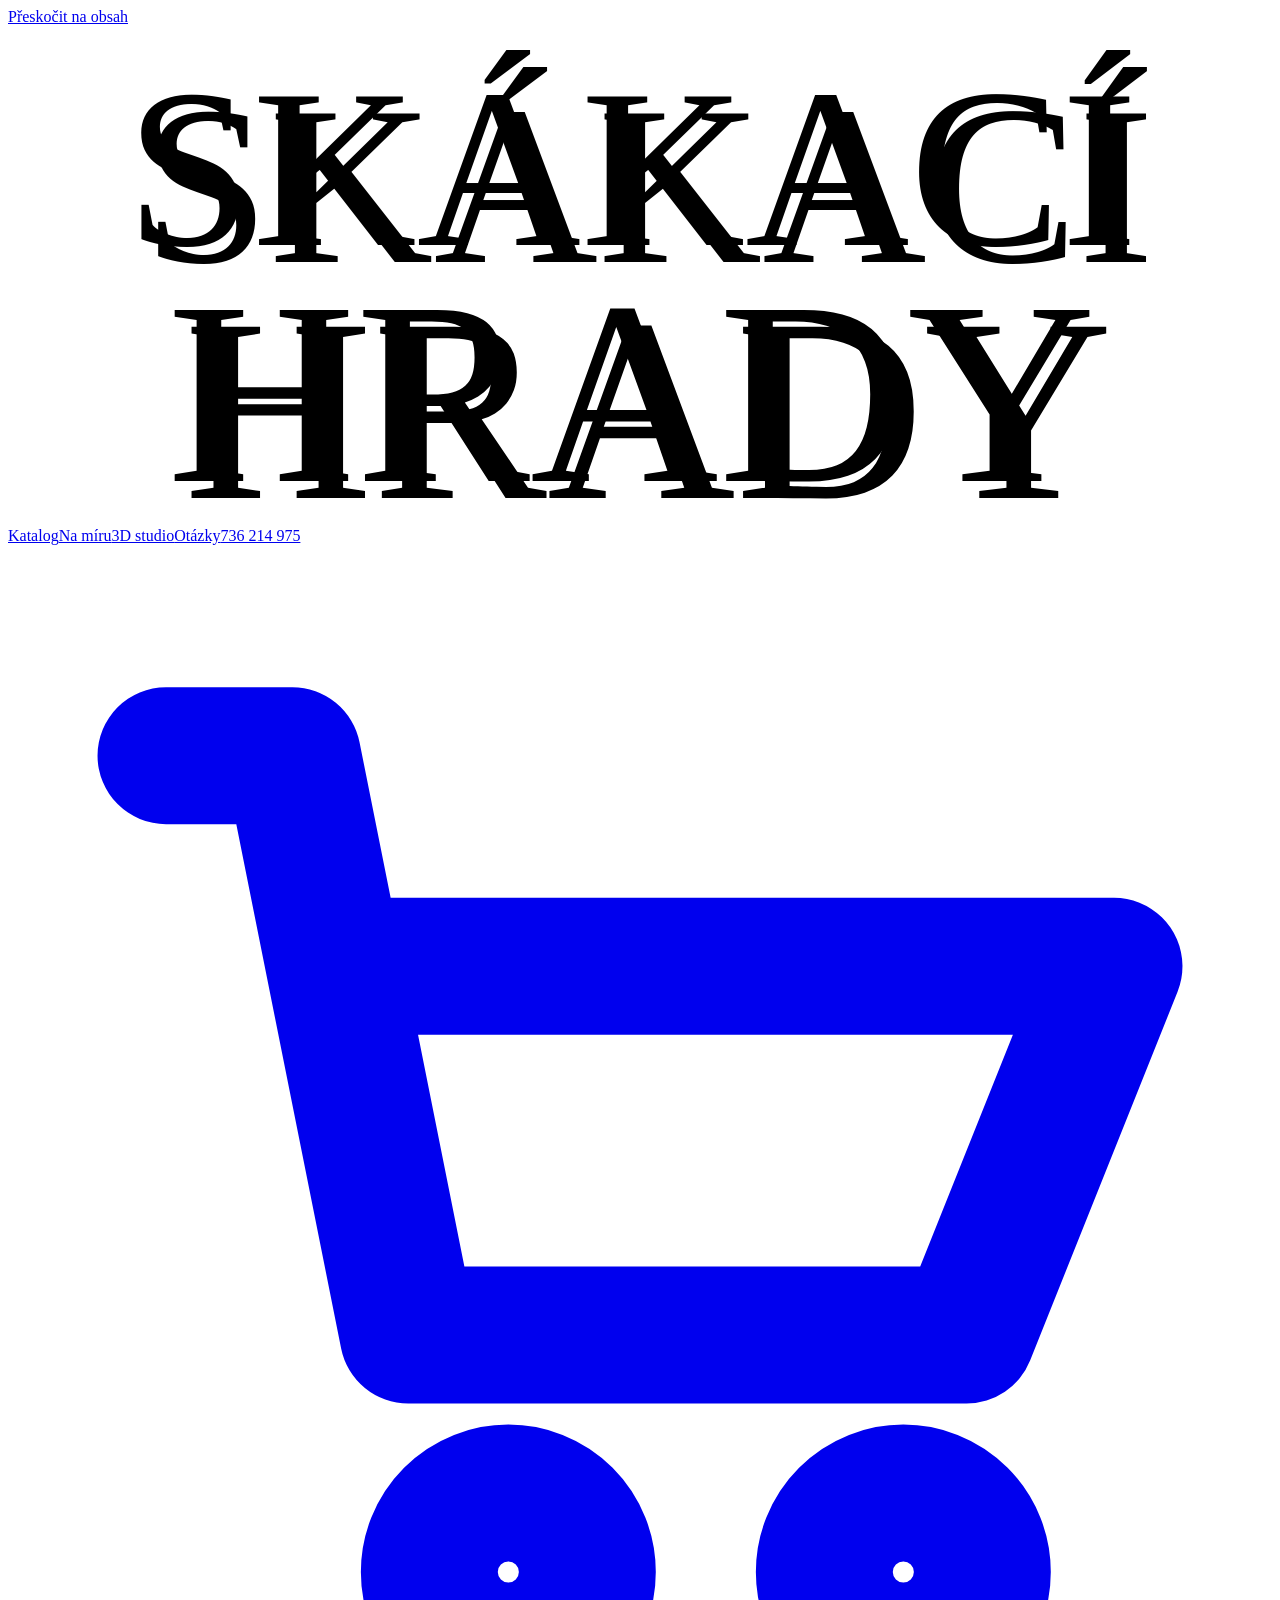
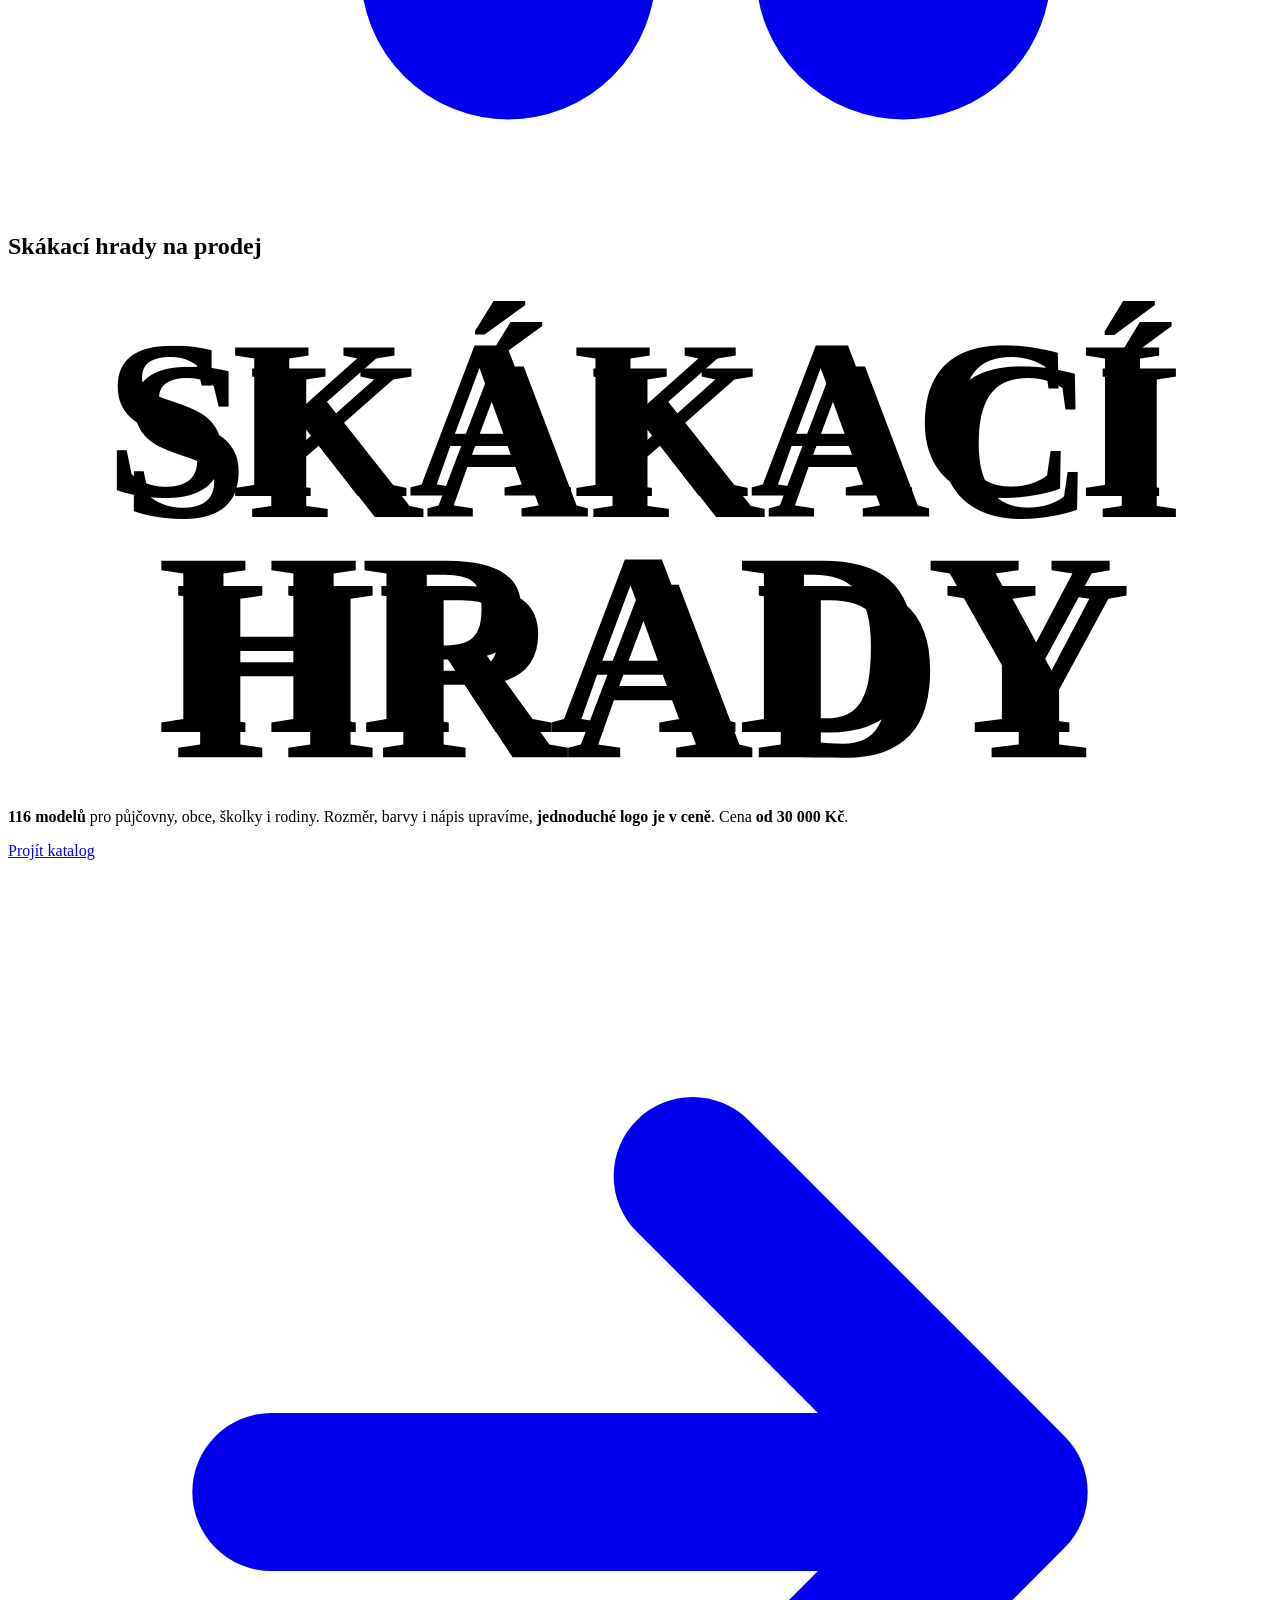
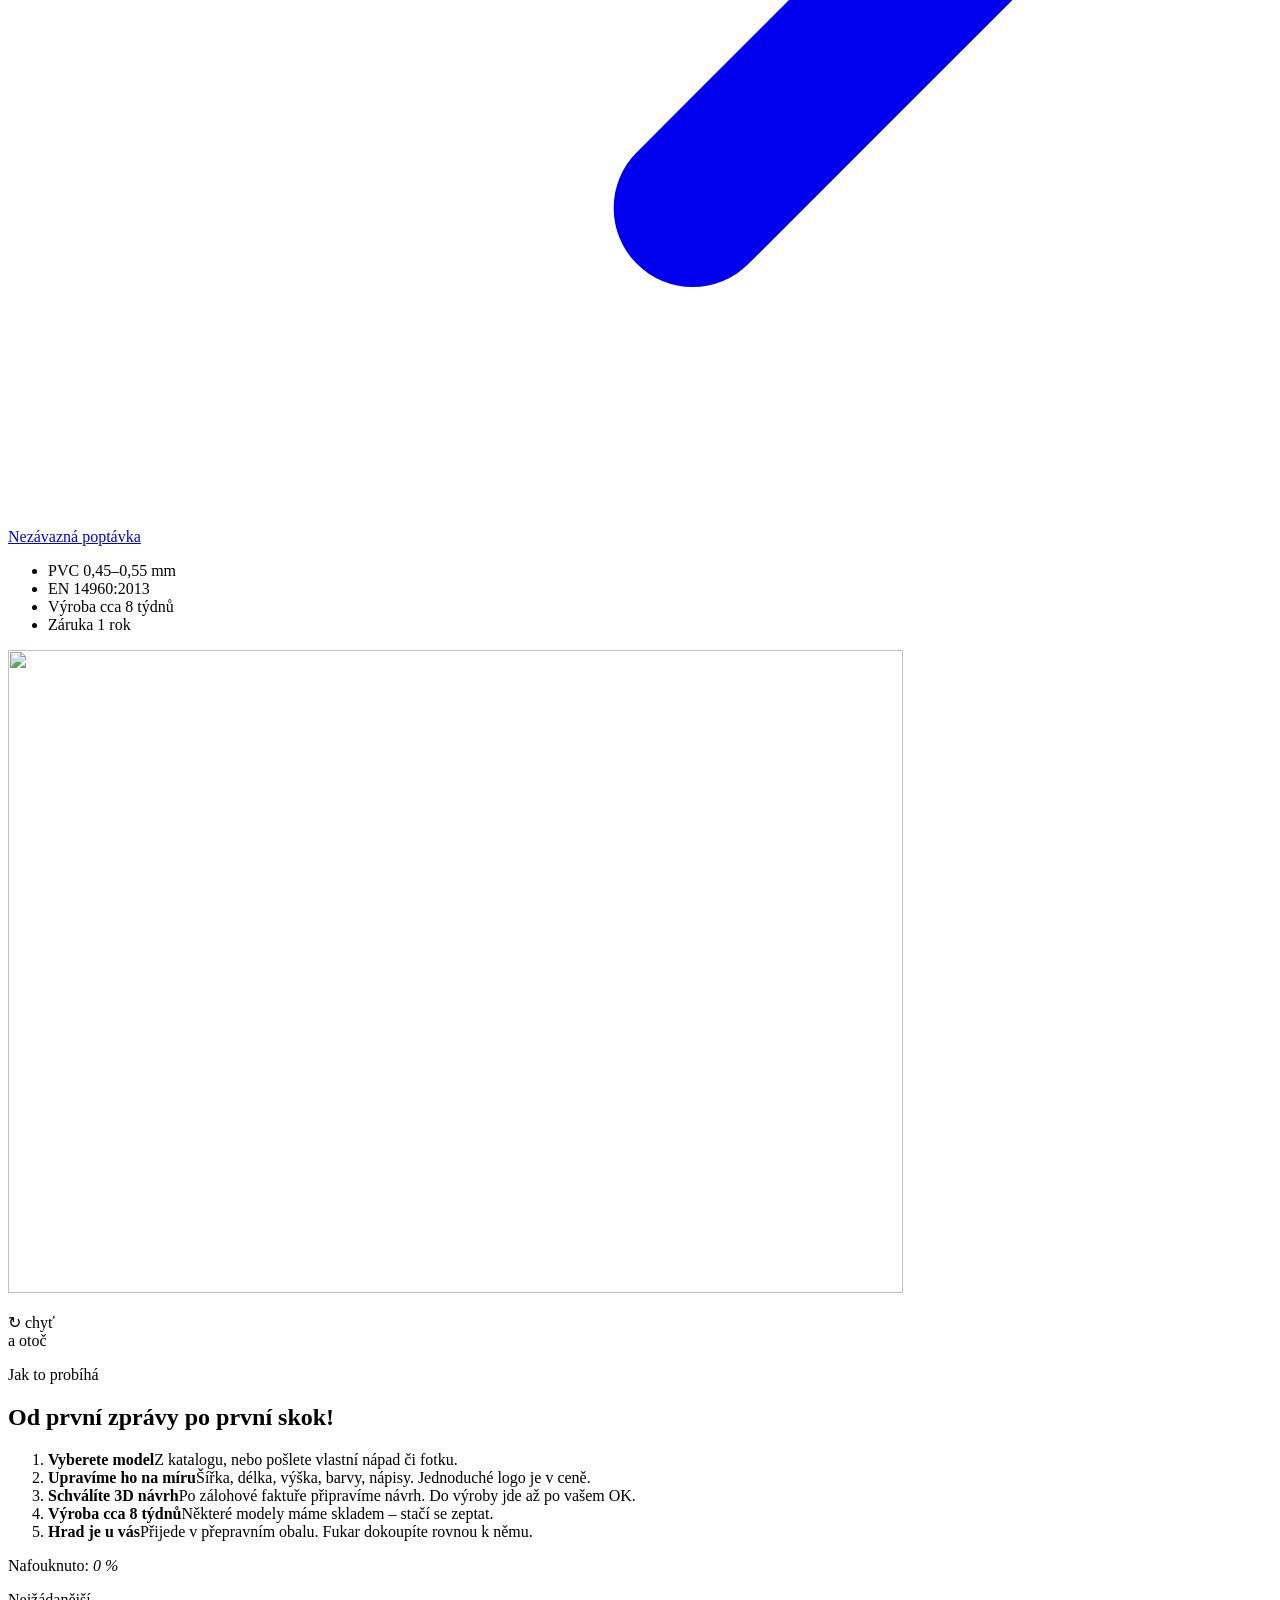
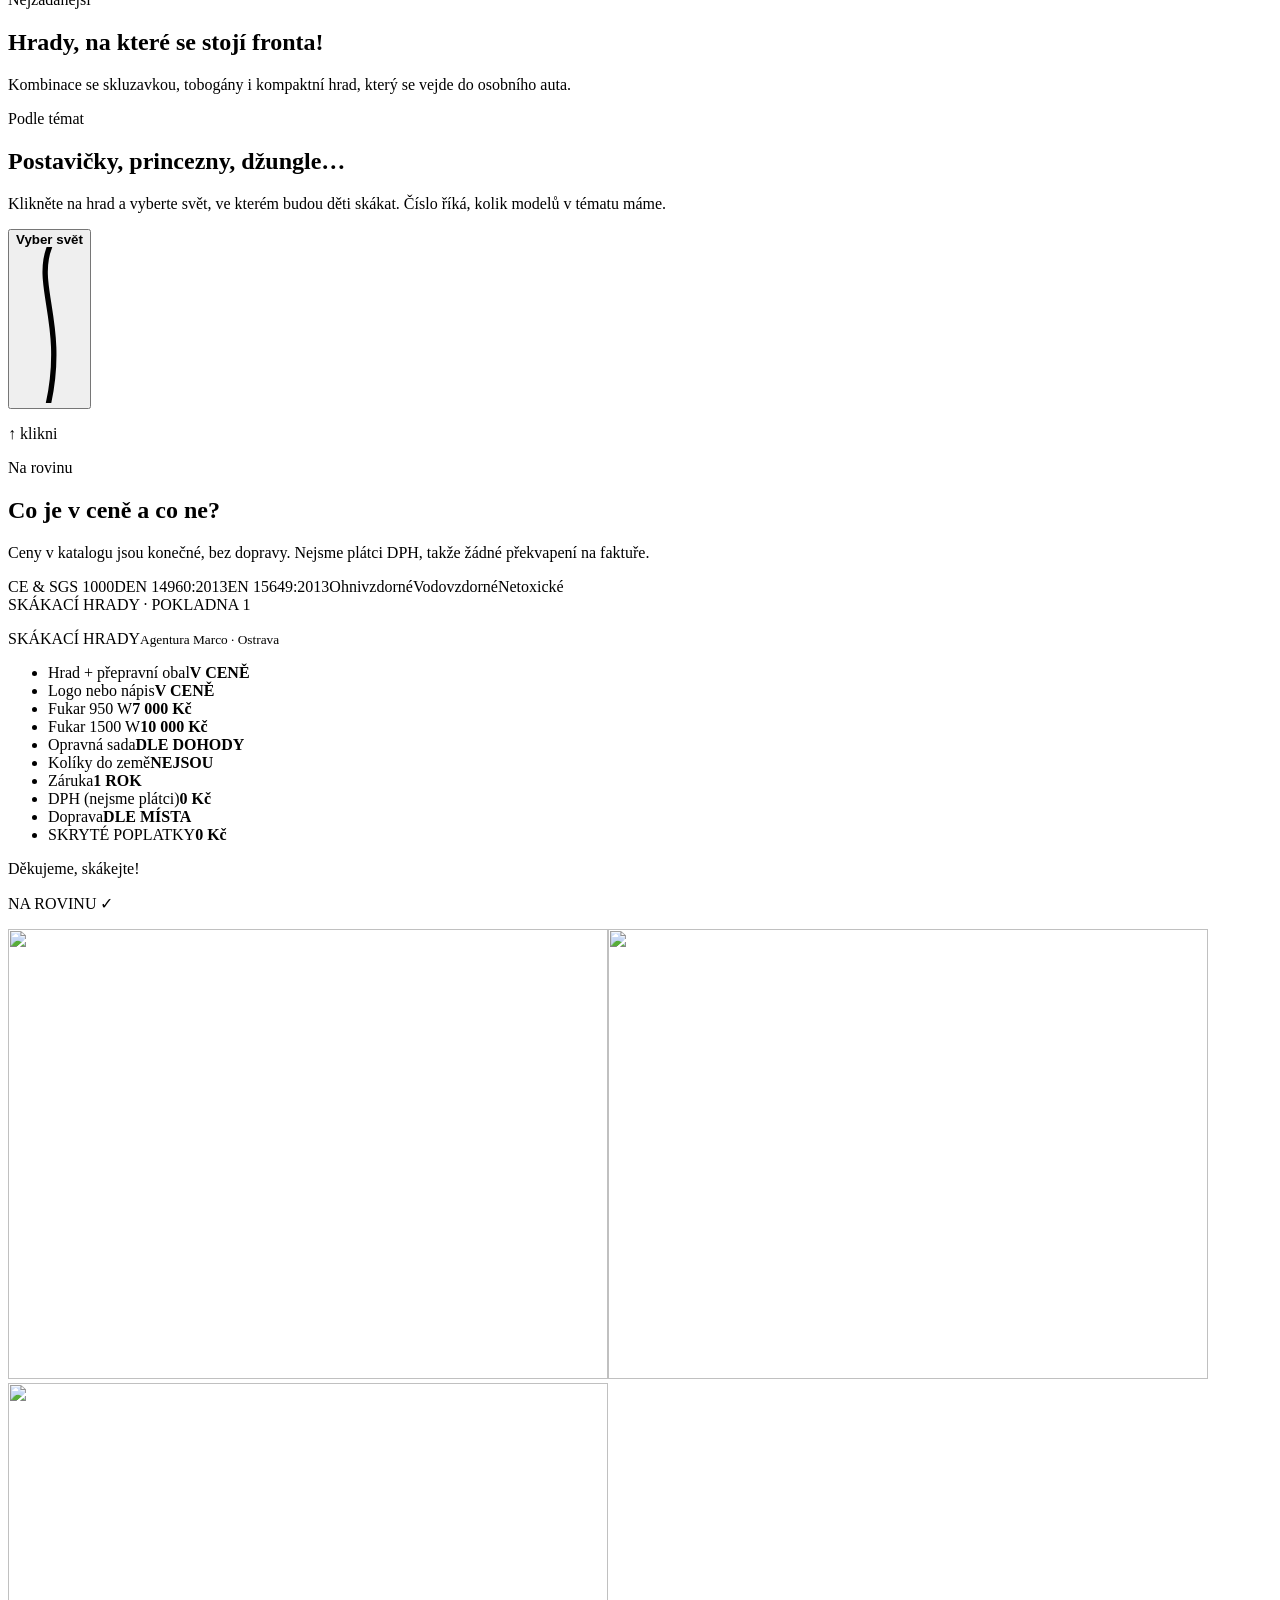
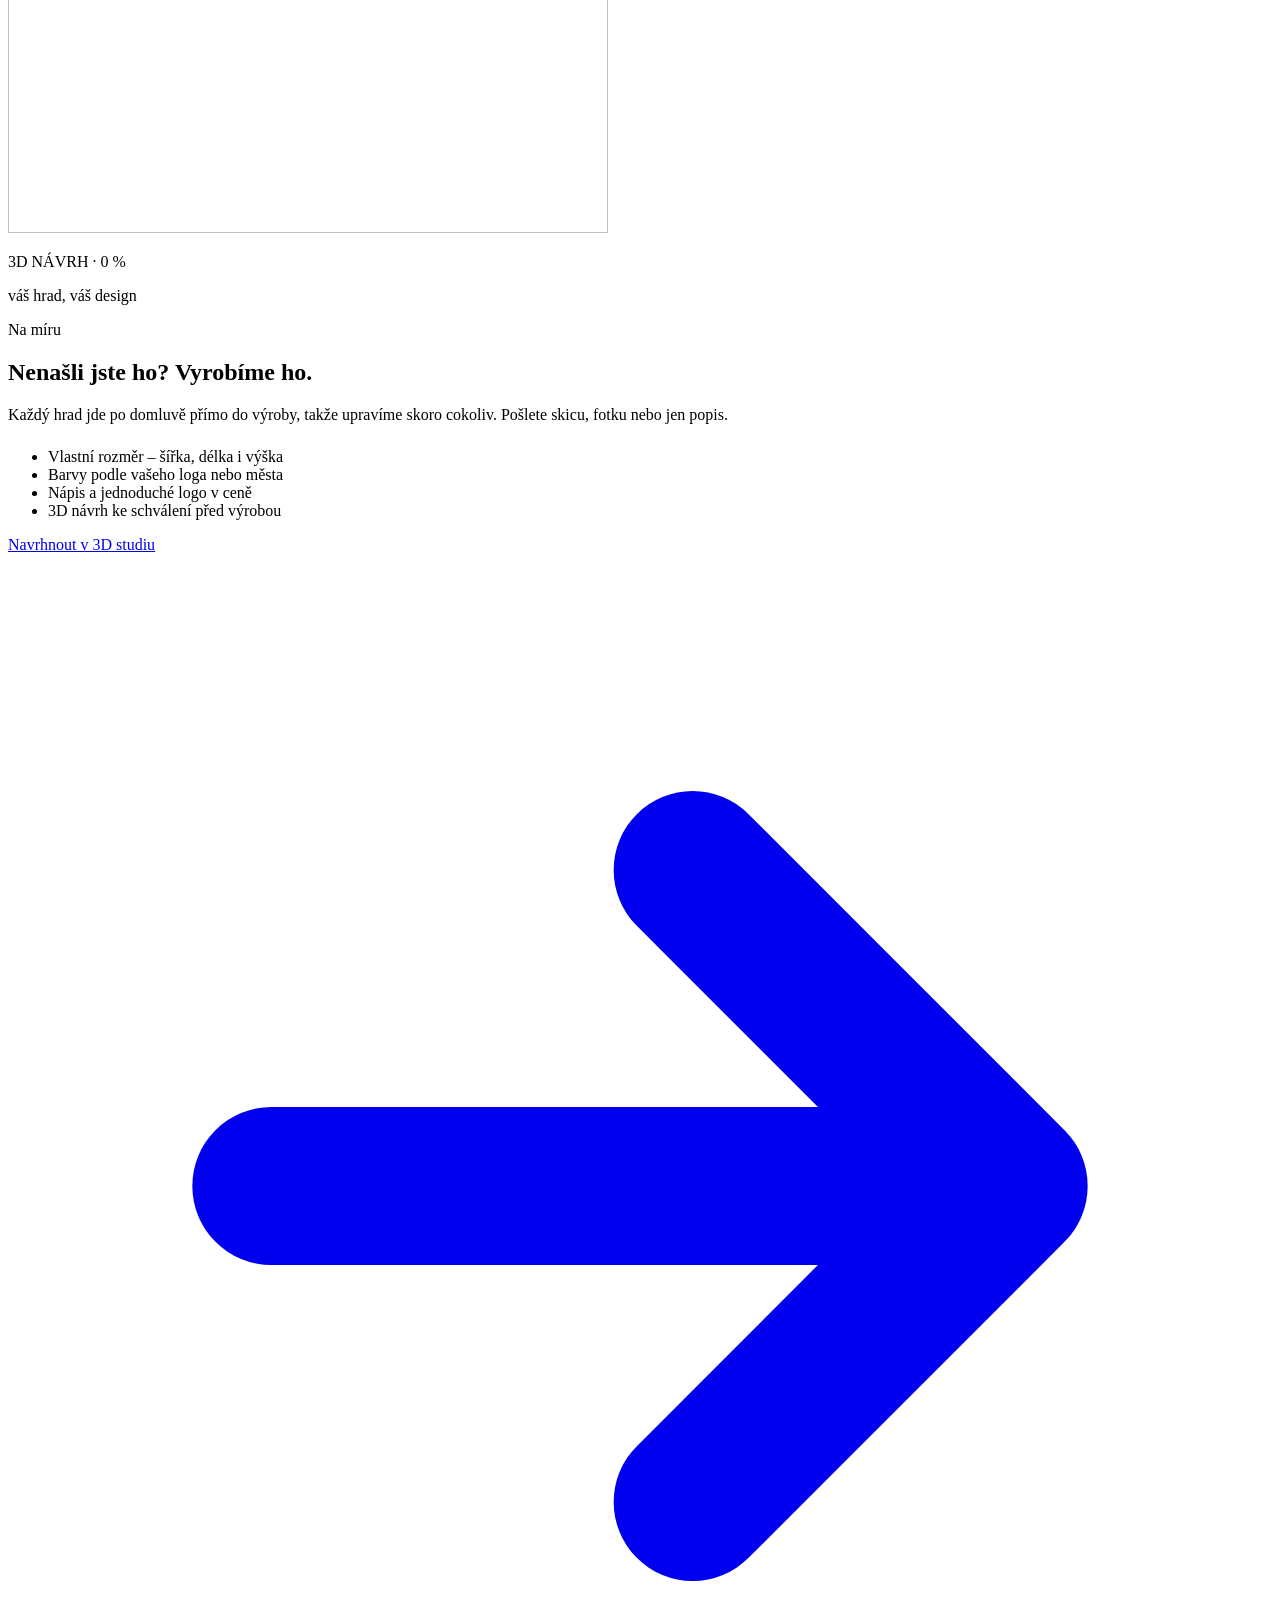
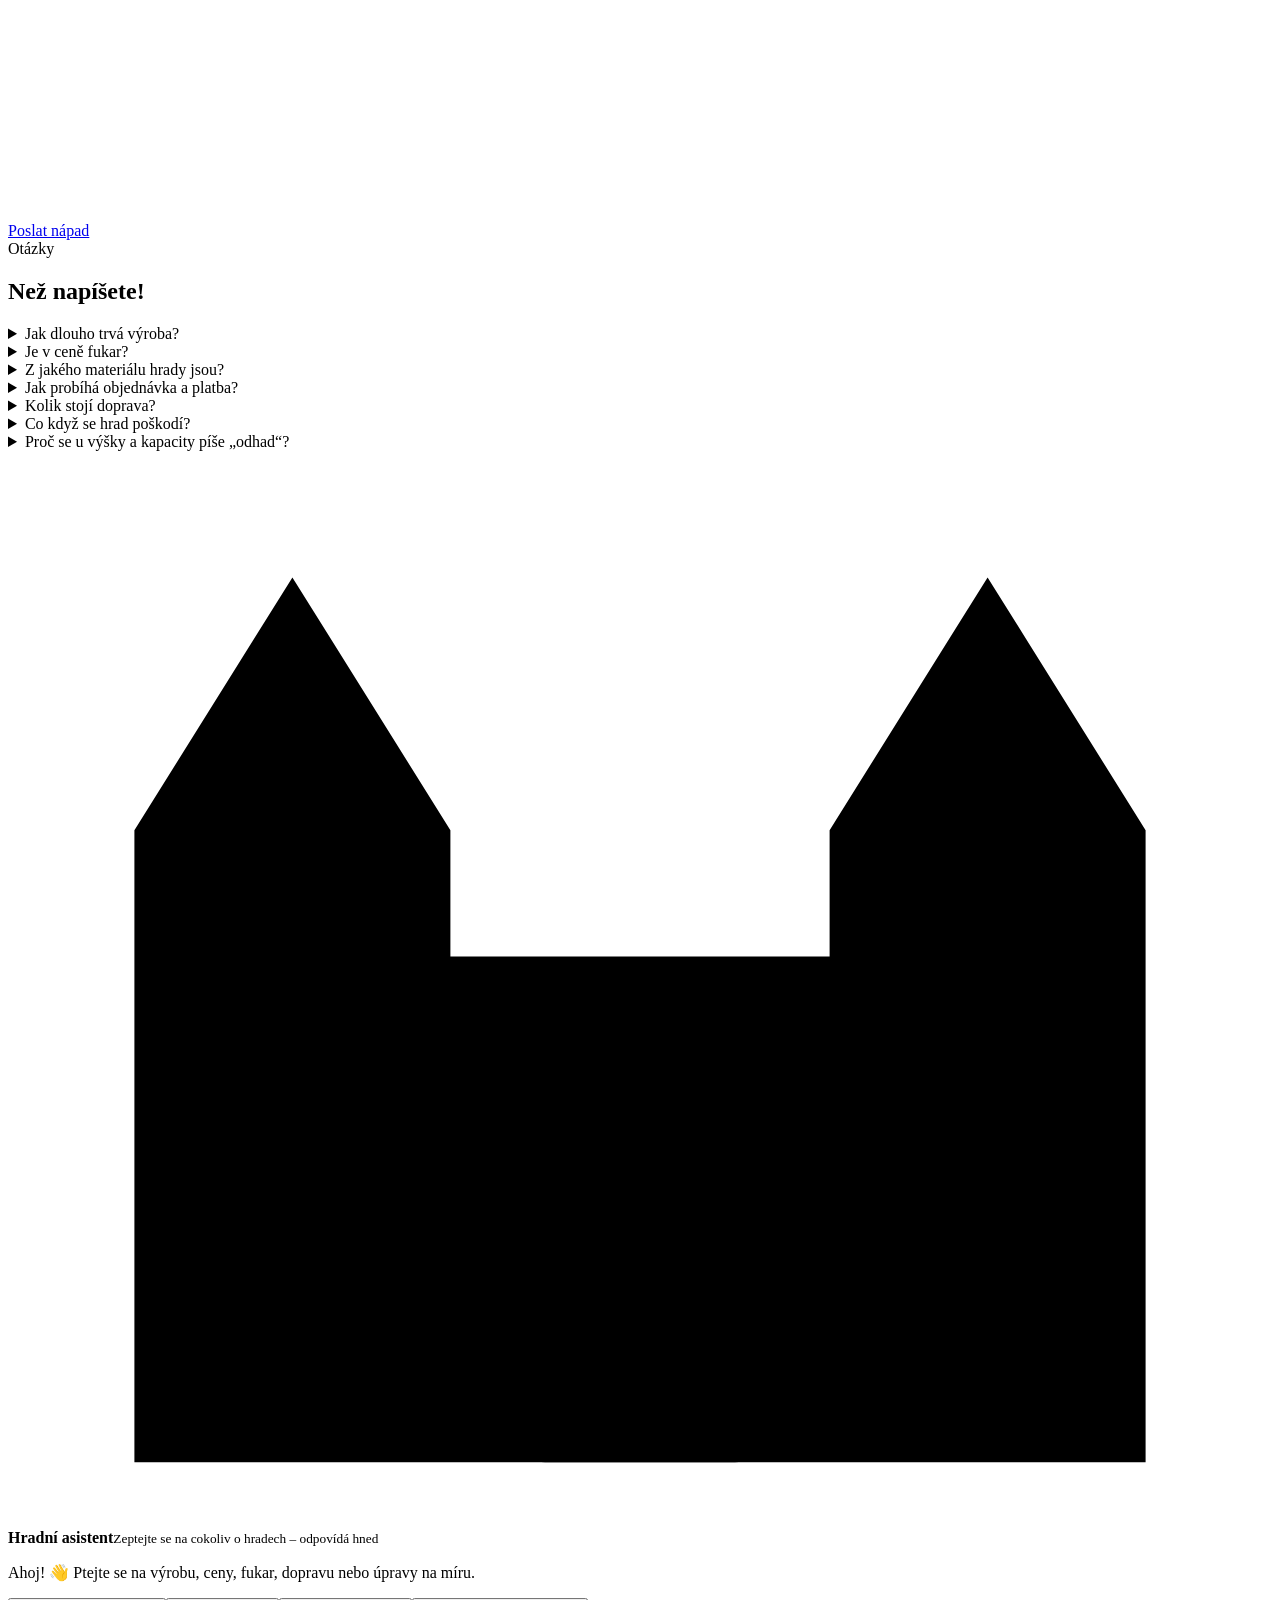
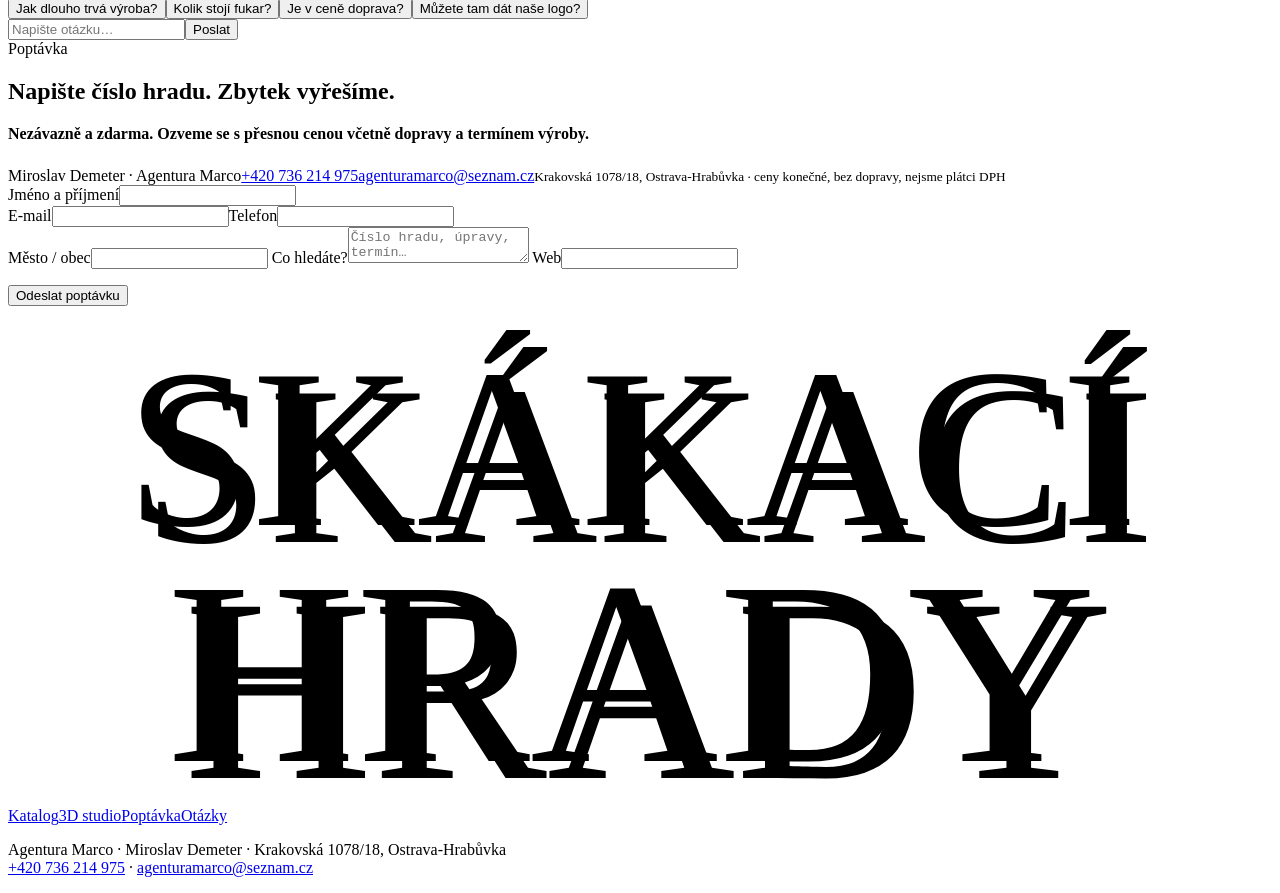
==== commit 4c08065b: "Mráčky: větší text (Podle témat beze změny), víc místa nad mráčkem (+14–26 px, Otázky +26), dlouhé š" ====
--- a/public/index.html
+++ b/public/index.html
@@ -3,7 +3,7 @@
 <meta property="og:title" content="Skákací hrady na prodej – výroba na míru | Agentura Marco"><meta property="og:description" content="Prodej skákacích hradů, skluzavek a nafukovacích atrakcí. 116 modelů, PVC 0,55 mm, EN 14960, úpravy na míru a logo v ceně."><meta property="og:image" content="https://skakacihradyprodej.edyxiedyxi.workers.dev/assets/og.webp"><meta property="og:type" content="website"><meta property="og:locale" content="cs_CZ"><meta property="og:site_name" content="Skákací hrady"><meta property="og:image:width" content="1200"><meta property="og:image:height" content="630"><meta name="twitter:card" content="summary_large_image"><link rel="canonical" href="https://skakacihradyprodej.edyxiedyxi.workers.dev/"><meta property="og:url" content="https://skakacihradyprodej.edyxiedyxi.workers.dev/">
 <link rel="icon" href="/favicon.svg" type="image/svg+xml"><link rel="icon" href="/favicon-32.png" sizes="32x32"><link rel="apple-touch-icon" href="/apple-touch-icon.png">
 <link rel="preload" as="font" type="font/woff2" href="/assets/fonts/fredoka-latin.woff2" crossorigin><link rel="preload" as="font" type="font/woff2" href="/assets/fonts/plusjakartasans-latin.woff2" crossorigin><link rel="preload" as="font" type="font/woff2" href="/assets/fonts/fredoka-latin-ext.woff2" crossorigin><link rel="preload" as="font" type="font/woff2" href="/assets/fonts/plusjakartasans-latin-ext.woff2" crossorigin>
-<link rel="preload" as="image" href="/assets/hero-hrad.webp?v=20261020b" media="(max-width:1200px)" fetchpriority="high"><link rel="preload" as="script" href="/js/vendor/gsap.min.js"><link rel="preload" as="script" href="/js/app.js?v=20261020b"><link rel="stylesheet" href="/css/app.css?v=20261020b"><script>/* dotyk = poster + 3D až po interakci; jinak desktop intro */(function(d,n){var t=n.maxTouchPoints>0||matchMedia("(pointer:coarse)").matches||innerWidth<861;d.classList.add(t?"touch":"desk");if(!t&&!matchMedia("(prefers-reduced-motion: reduce)").matches)d.classList.add("intro")})(document.documentElement,navigator)</script></head><body data-page="home"><a class="sr" href="#main">Přeskočit na obsah</a>
+<link rel="preload" as="image" href="/assets/hero-hrad.webp?v=20261020b" media="(max-width:1200px)" fetchpriority="high"><link rel="preload" as="script" href="/js/vendor/gsap.min.js"><link rel="preload" as="script" href="/js/app.js?v=20261026a"><link rel="stylesheet" href="/css/app.css?v=20261026a"><script>/* dotyk = poster + 3D až po interakci; jinak desktop intro */(function(d,n){var t=n.maxTouchPoints>0||matchMedia("(pointer:coarse)").matches||innerWidth<861;d.classList.add(t?"touch":"desk");if(!t&&!matchMedia("(prefers-reduced-motion: reduce)").matches)d.classList.add("intro")})(document.documentElement,navigator)</script></head><body data-page="home"><a class="sr" href="#main">Přeskočit na obsah</a>
 <header class="nav" id="nav"><div class="wrap nav__in"><a class="logo" href="/"><svg viewBox="0 -4 300 118" role="img" aria-label="Skákací hrady"><g text-anchor="middle">
 <text class="ex" x="152" y="52" font-size="54">SKÁKACÍ</text><text class="t1" x="148" y="48" font-size="54">SKÁKACÍ</text>
 <text class="ex" x="152" y="108" font-size="62">HRADY</text><text class="t2" x="148" y="104" font-size="62">HRADY</text></g></svg></a>
@@ -120,7 +120,7 @@
 </main><footer class="foot"><div class="wrap foot__in"><a class="foot__logo" href="/" aria-label="Skákací hrady – úvod"><svg viewBox="0 -4 300 118" role="img" aria-label="Skákací hrady"><g text-anchor="middle">
 <text class="ex" x="152" y="52" font-size="54">SKÁKACÍ</text><text class="t1" x="148" y="48" font-size="54">SKÁKACÍ</text>
 <text class="ex" x="152" y="108" font-size="62">HRADY</text><text class="t2" x="148" y="104" font-size="62">HRADY</text></g></svg></a></div><div class="wrap foot__meta"><nav aria-label="Odkazy v patičce"><a href="/katalog.html">Katalog</a><a href="/studio.html">3D studio</a><a href="/kosik.html">Poptávka</a><a href="/#faq">Otázky</a></nav><p>Agentura Marco · Miroslav Demeter · Krakovská 1078/18, Ostrava-Hrabůvka<br><a href="tel:+420736214975">+420 736 214 975</a> · <a href="mailto:agenturamarco@seznam.cz">agenturamarco@seznam.cz</a></p></div></footer><script>/* skripty až po prvním vykreslení: obsah je vidět hned, animace se připojí vzápětí */
-(function(){var L=["/js/vendor/gsap.min.js","/js/vendor/ScrollTrigger.min.js","/js/vendor/lenis.min.js","/js/data.js?v=20261020b","/js/app.js?v=20261020b"];
+(function(){var L=["/js/vendor/gsap.min.js","/js/vendor/ScrollTrigger.min.js","/js/vendor/lenis.min.js","/js/data.js?v=20261020b","/js/app.js?v=20261026a"];
 function go(){L.forEach(function(u){var s=document.createElement("script");s.src=u;s.async=false;document.body.appendChild(s)})}
 requestAnimationFrame(function(){setTimeout(go,0)})})();</script><script type="importmap">{"imports":{"three":"https://cdn.jsdelivr.net/npm/three@0.169.0/build/three.module.js","three/addons/":"https://cdn.jsdelivr.net/npm/three@0.169.0/examples/jsm/"}}</script><script>/* 3D: desktop hned; dotyk / slabší zařízení = poster, 3D až po první interakci (rychlé načtení, fallback pro slabé telefony) */
 (function(){var n=navigator,fine=!document.documentElement.classList.contains("touch"),weak=(n.connection&&n.connection.saveData)||(n.deviceMemory&&n.deviceMemory<4)||matchMedia("(prefers-reduced-data: reduce)").matches;
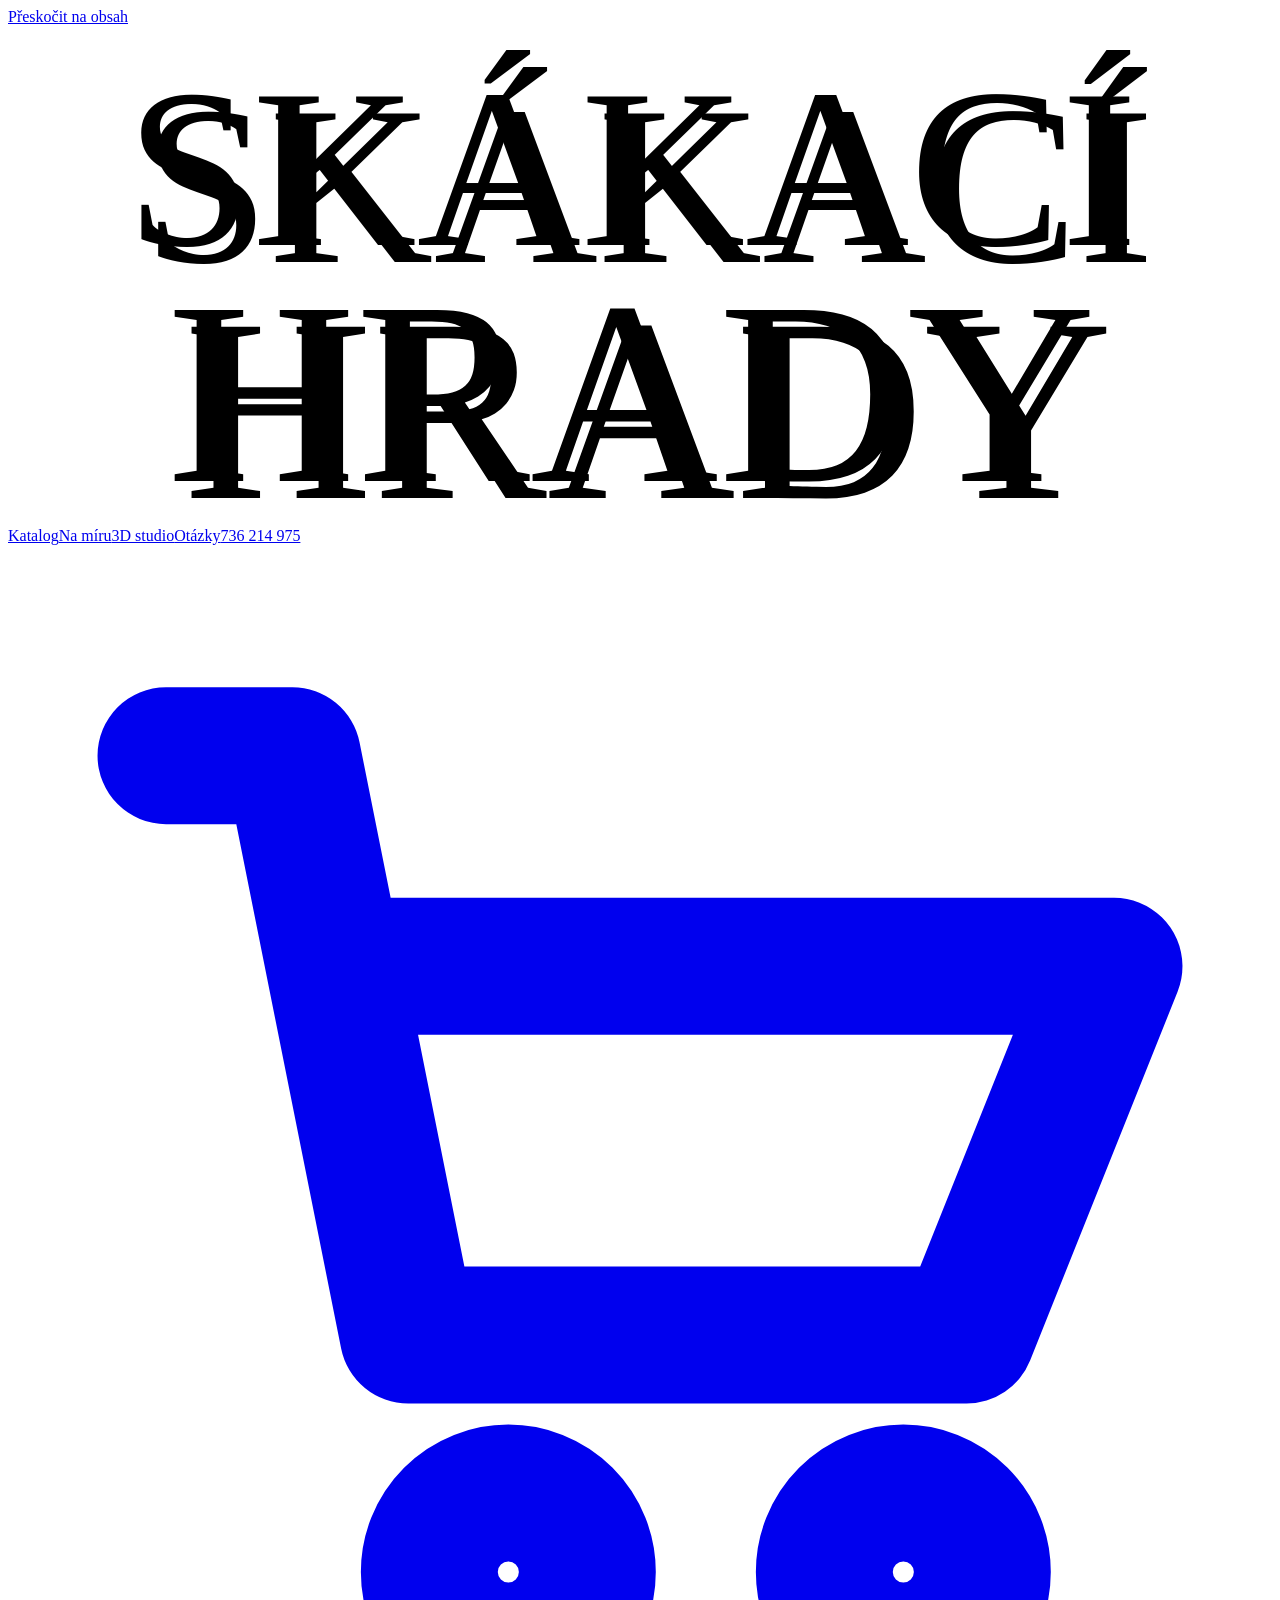
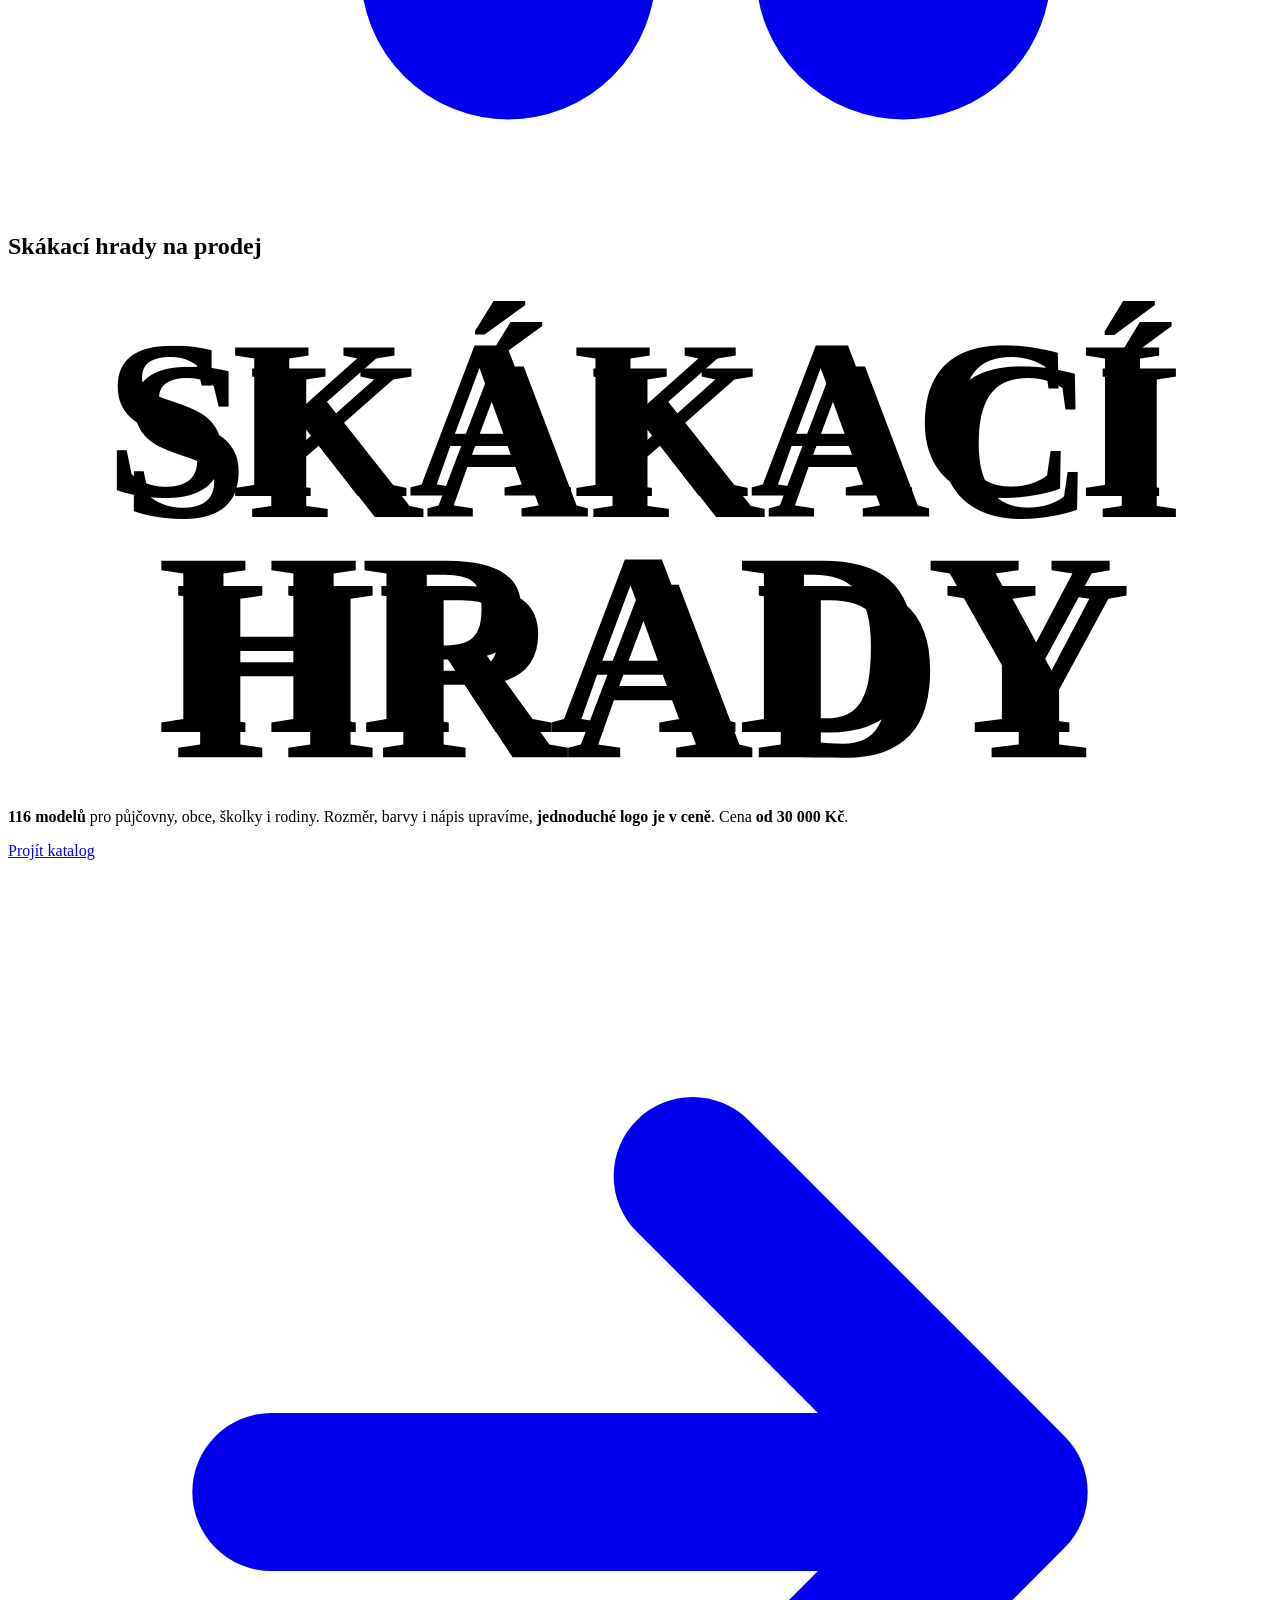
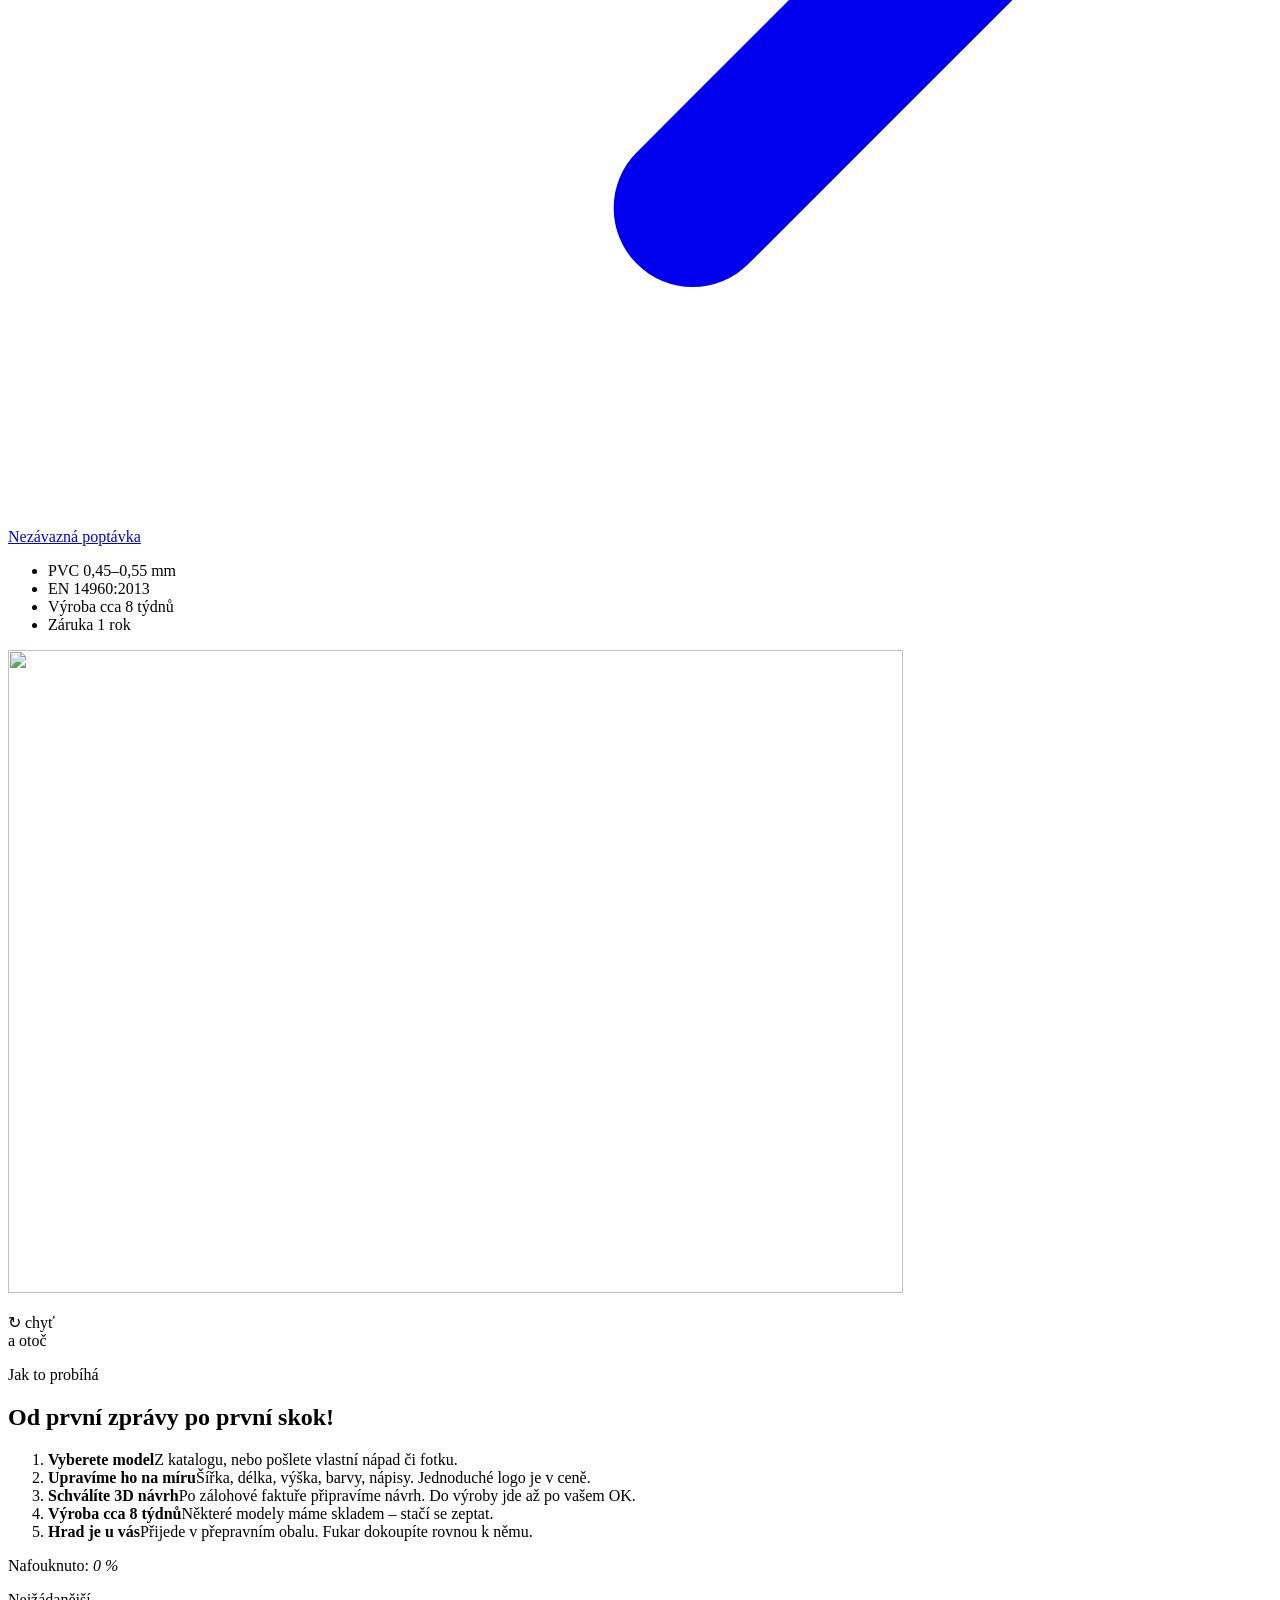
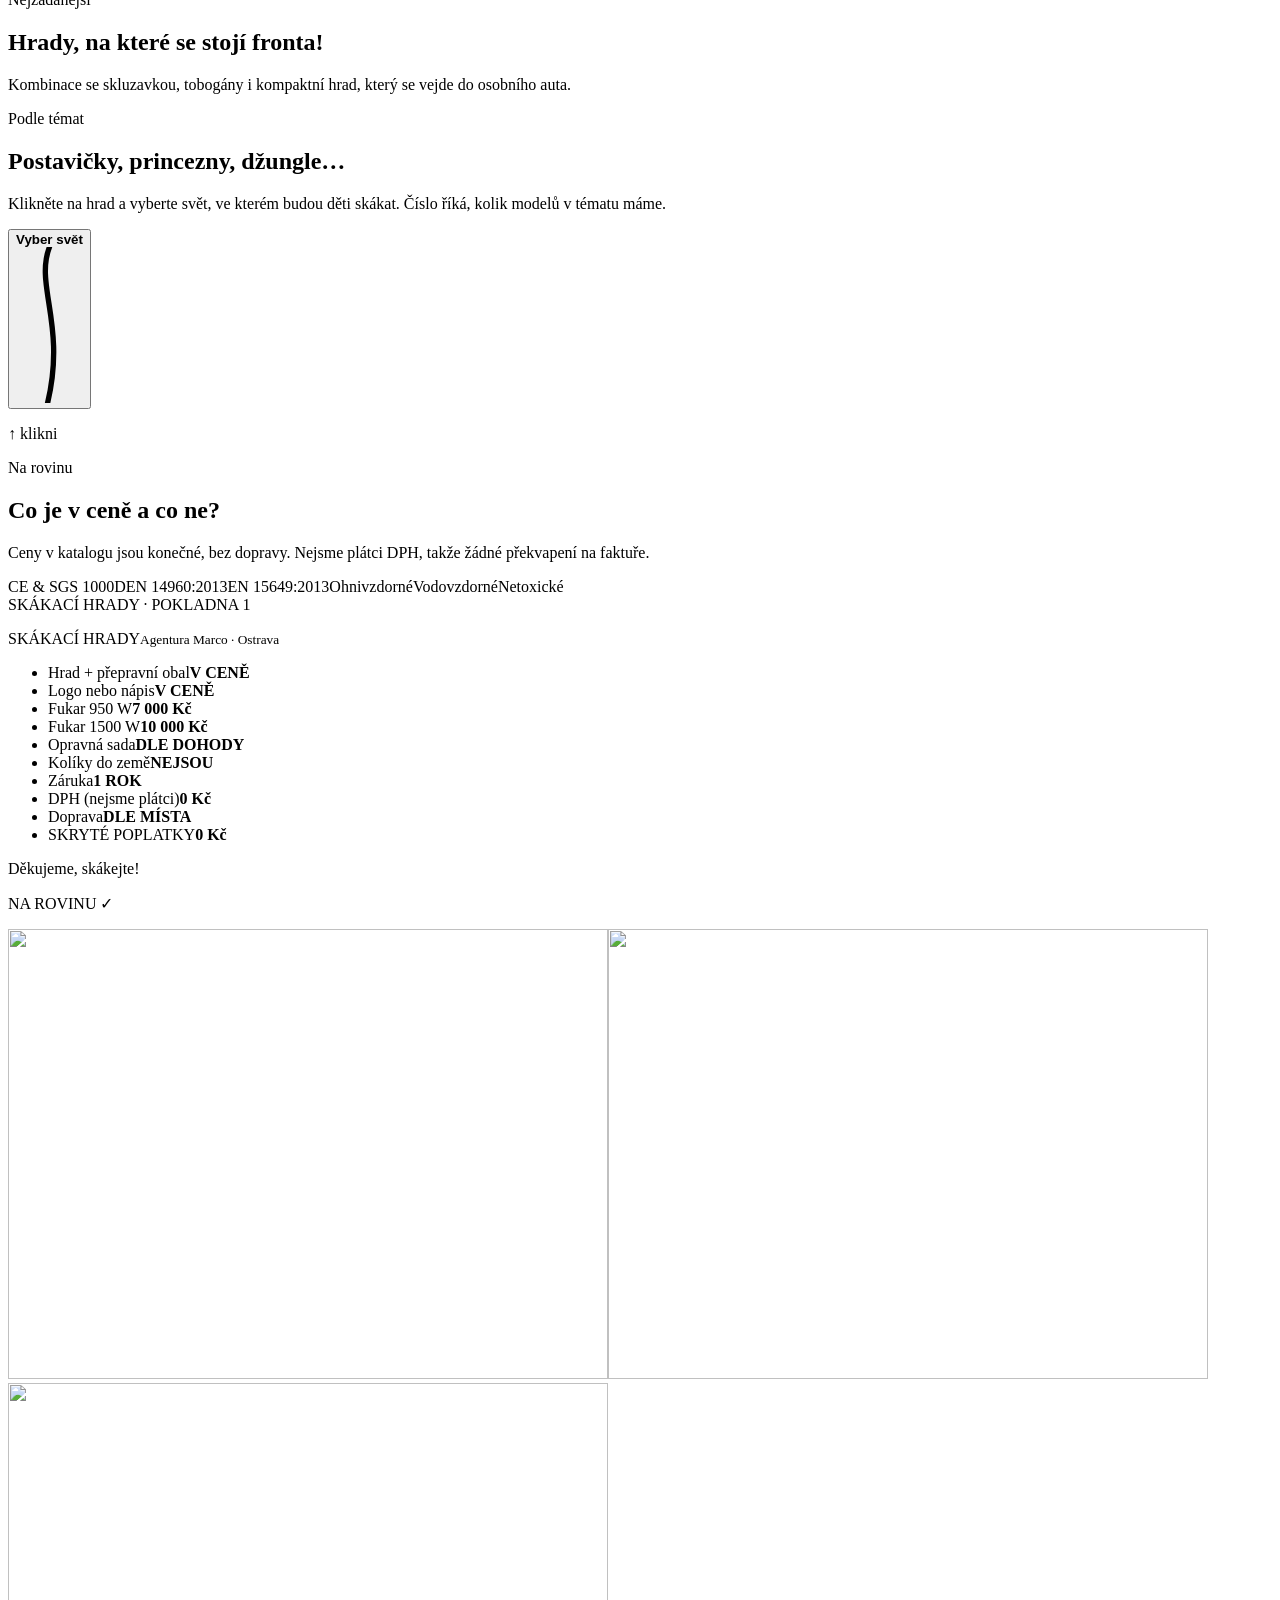
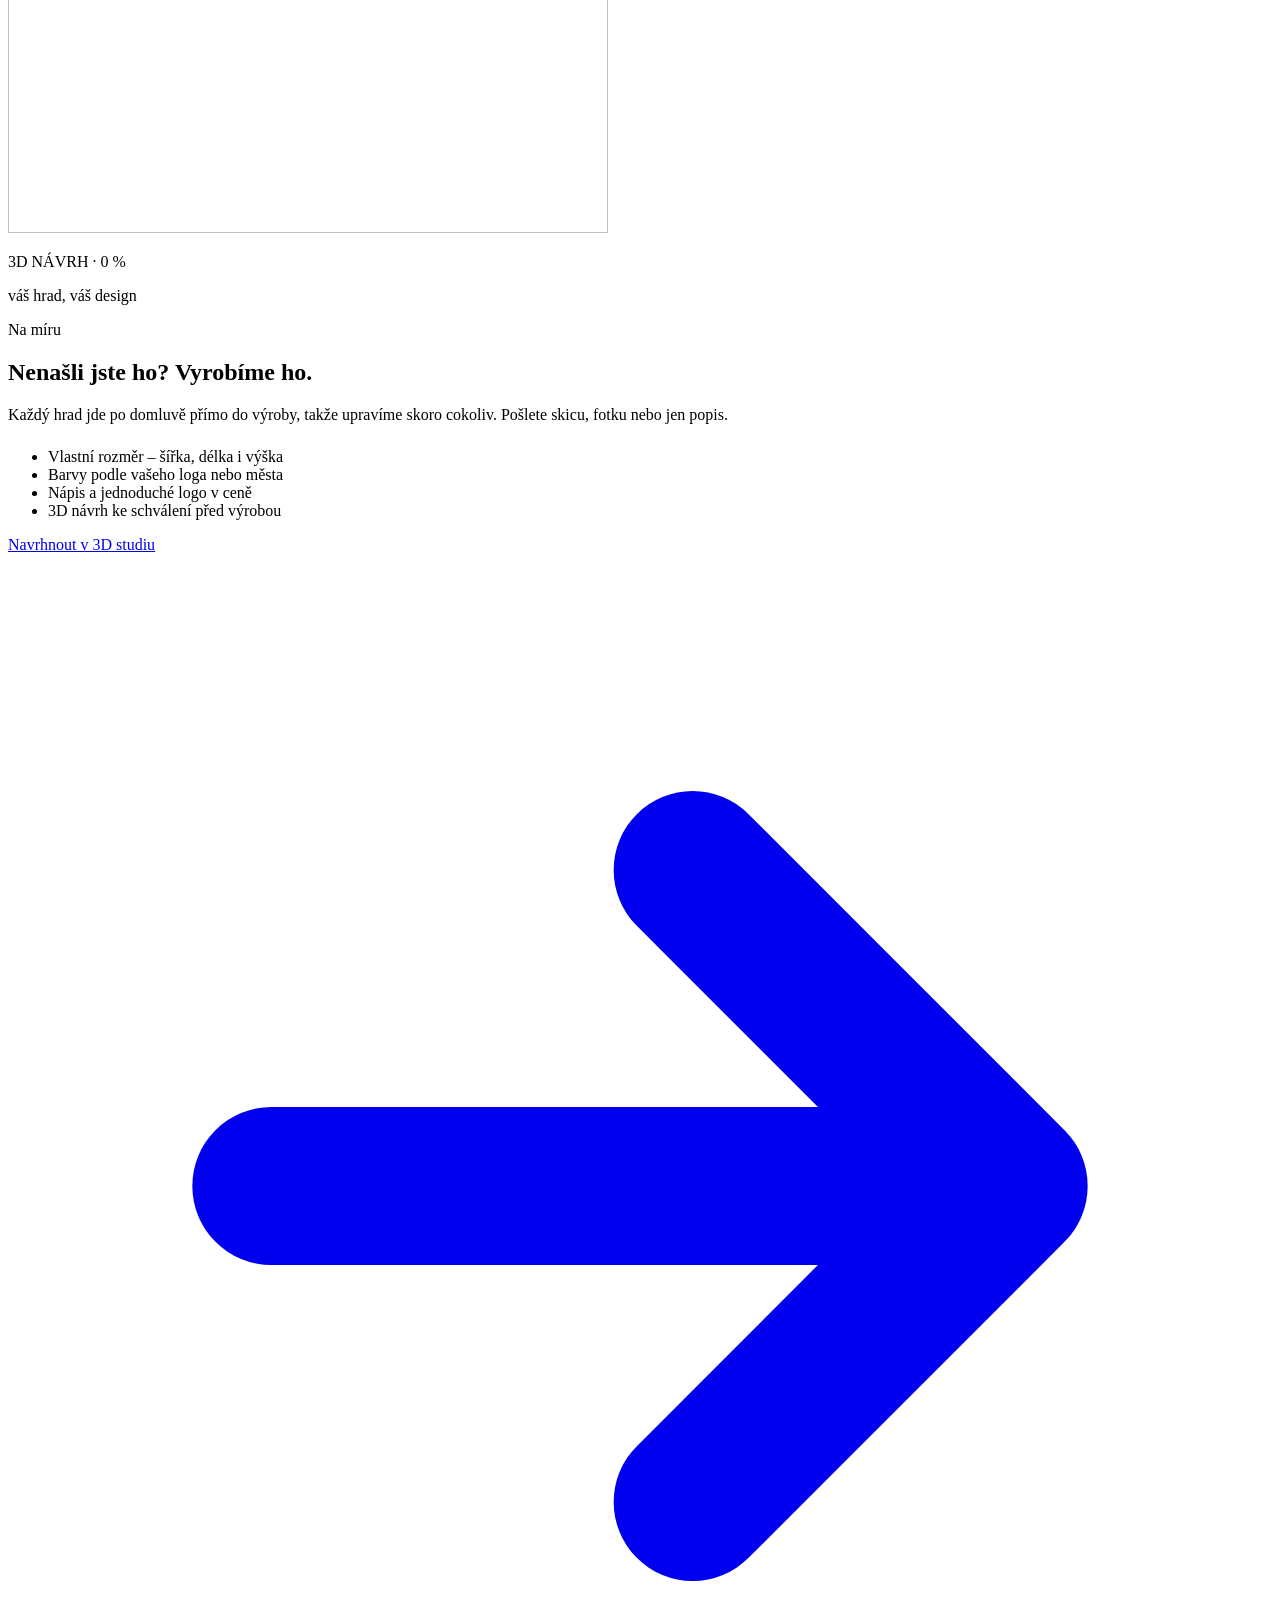
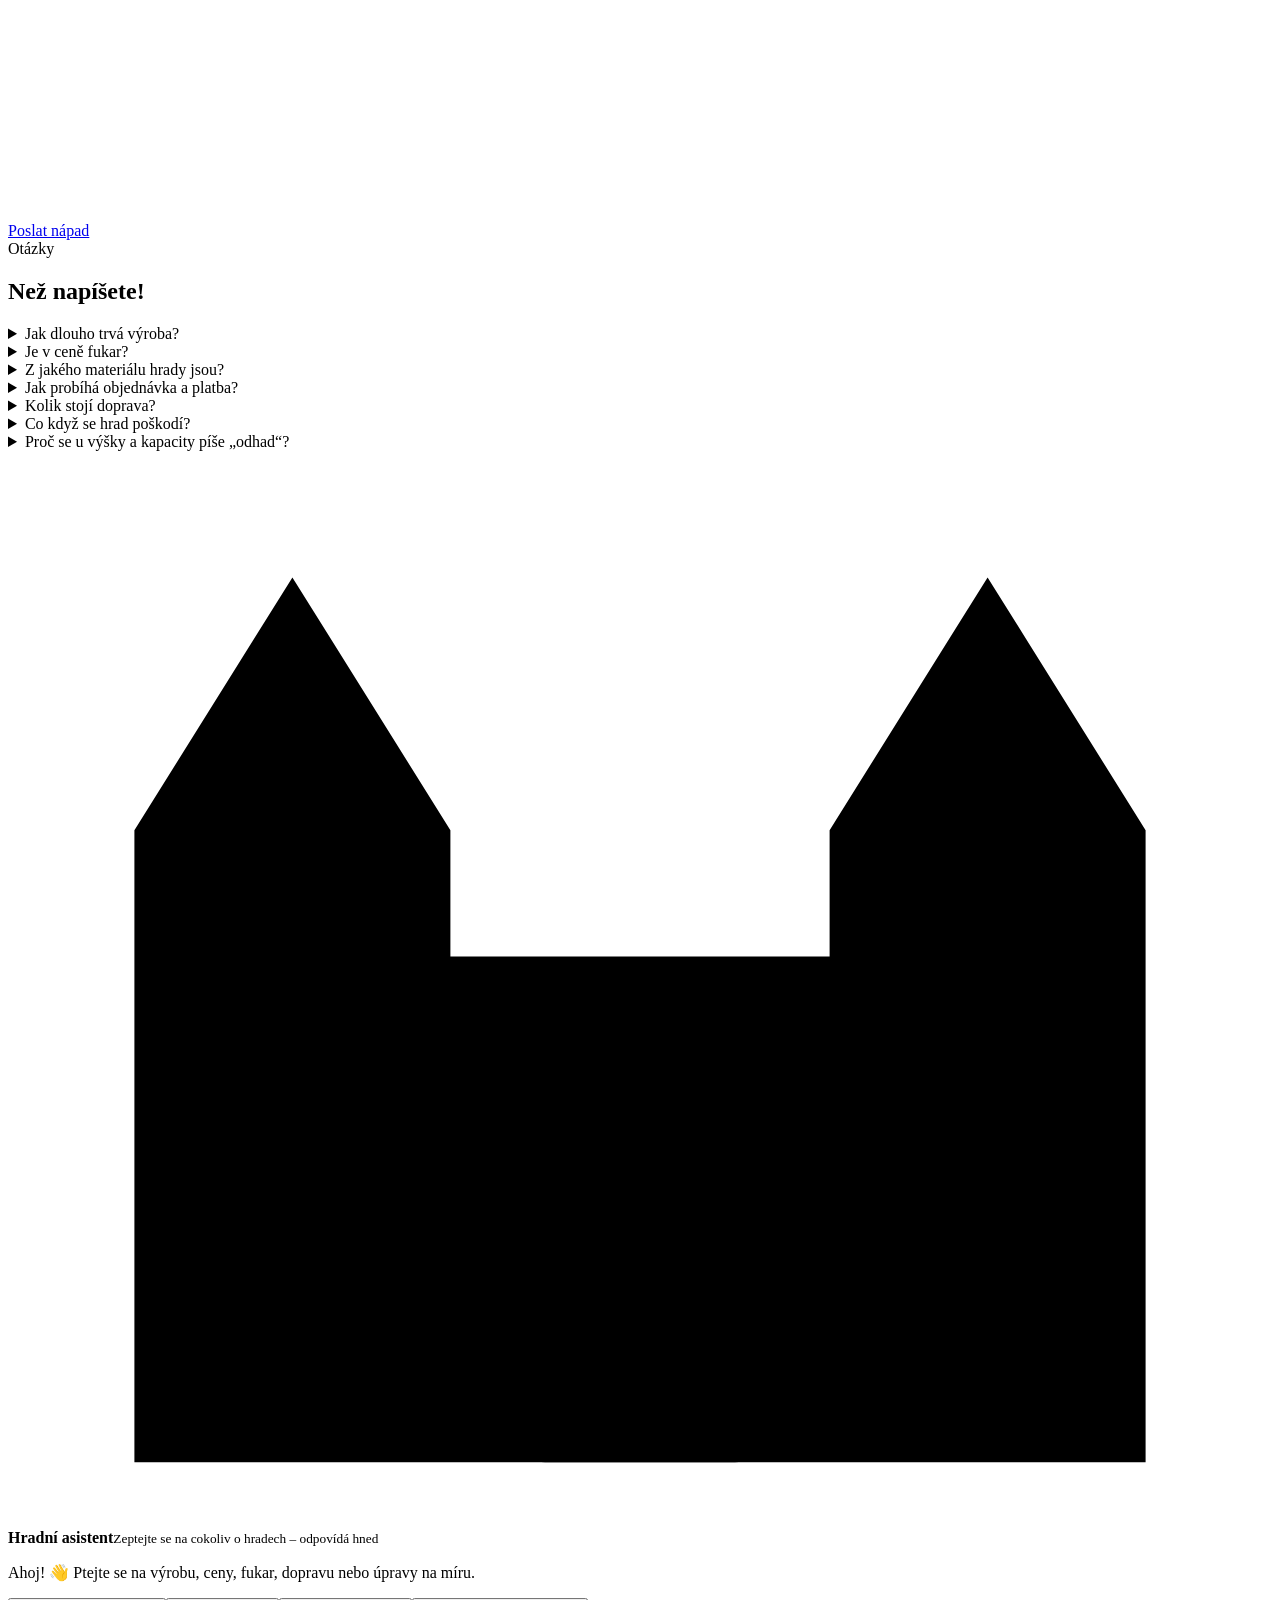
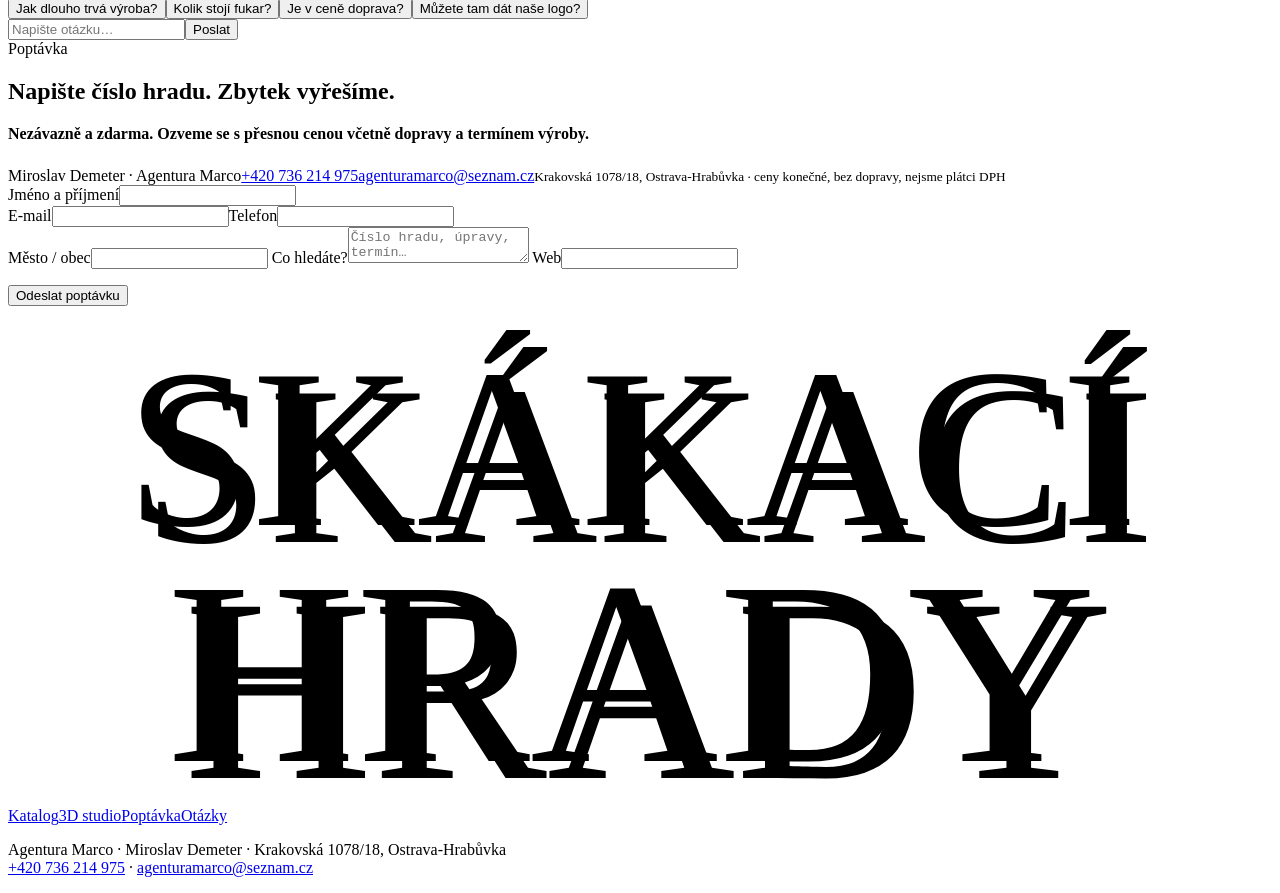
==== commit 9bfd97e9: "Mráčky: text výrazně větší (≈ +23 %), blíž okrajům, méně místa pod textem, nižší hrbolky nad textem;" ====
--- a/public/index.html
+++ b/public/index.html
@@ -3,7 +3,7 @@
 <meta property="og:title" content="Skákací hrady na prodej – výroba na míru | Agentura Marco"><meta property="og:description" content="Prodej skákacích hradů, skluzavek a nafukovacích atrakcí. 116 modelů, PVC 0,55 mm, EN 14960, úpravy na míru a logo v ceně."><meta property="og:image" content="https://skakacihradyprodej.edyxiedyxi.workers.dev/assets/og.webp"><meta property="og:type" content="website"><meta property="og:locale" content="cs_CZ"><meta property="og:site_name" content="Skákací hrady"><meta property="og:image:width" content="1200"><meta property="og:image:height" content="630"><meta name="twitter:card" content="summary_large_image"><link rel="canonical" href="https://skakacihradyprodej.edyxiedyxi.workers.dev/"><meta property="og:url" content="https://skakacihradyprodej.edyxiedyxi.workers.dev/">
 <link rel="icon" href="/favicon.svg" type="image/svg+xml"><link rel="icon" href="/favicon-32.png" sizes="32x32"><link rel="apple-touch-icon" href="/apple-touch-icon.png">
 <link rel="preload" as="font" type="font/woff2" href="/assets/fonts/fredoka-latin.woff2" crossorigin><link rel="preload" as="font" type="font/woff2" href="/assets/fonts/plusjakartasans-latin.woff2" crossorigin><link rel="preload" as="font" type="font/woff2" href="/assets/fonts/fredoka-latin-ext.woff2" crossorigin><link rel="preload" as="font" type="font/woff2" href="/assets/fonts/plusjakartasans-latin-ext.woff2" crossorigin>
-<link rel="preload" as="image" href="/assets/hero-hrad.webp?v=20261020b" media="(max-width:1200px)" fetchpriority="high"><link rel="preload" as="script" href="/js/vendor/gsap.min.js"><link rel="preload" as="script" href="/js/app.js?v=20261026a"><link rel="stylesheet" href="/css/app.css?v=20261026a"><script>/* dotyk = poster + 3D až po interakci; jinak desktop intro */(function(d,n){var t=n.maxTouchPoints>0||matchMedia("(pointer:coarse)").matches||innerWidth<861;d.classList.add(t?"touch":"desk");if(!t&&!matchMedia("(prefers-reduced-motion: reduce)").matches)d.classList.add("intro")})(document.documentElement,navigator)</script></head><body data-page="home"><a class="sr" href="#main">Přeskočit na obsah</a>
+<link rel="preload" as="image" href="/assets/hero-hrad.webp?v=20261020b" media="(max-width:1200px)" fetchpriority="high"><link rel="preload" as="script" href="/js/vendor/gsap.min.js"><link rel="preload" as="script" href="/js/app.js?v=20261026b"><link rel="stylesheet" href="/css/app.css?v=20261026b"><script>/* dotyk = poster + 3D až po interakci; jinak desktop intro */(function(d,n){var t=n.maxTouchPoints>0||matchMedia("(pointer:coarse)").matches||innerWidth<861;d.classList.add(t?"touch":"desk");if(!t&&!matchMedia("(prefers-reduced-motion: reduce)").matches)d.classList.add("intro")})(document.documentElement,navigator)</script></head><body data-page="home"><a class="sr" href="#main">Přeskočit na obsah</a>
 <header class="nav" id="nav"><div class="wrap nav__in"><a class="logo" href="/"><svg viewBox="0 -4 300 118" role="img" aria-label="Skákací hrady"><g text-anchor="middle">
 <text class="ex" x="152" y="52" font-size="54">SKÁKACÍ</text><text class="t1" x="148" y="48" font-size="54">SKÁKACÍ</text>
 <text class="ex" x="152" y="108" font-size="62">HRADY</text><text class="t2" x="148" y="104" font-size="62">HRADY</text></g></svg></a>
@@ -120,7 +120,7 @@
 </main><footer class="foot"><div class="wrap foot__in"><a class="foot__logo" href="/" aria-label="Skákací hrady – úvod"><svg viewBox="0 -4 300 118" role="img" aria-label="Skákací hrady"><g text-anchor="middle">
 <text class="ex" x="152" y="52" font-size="54">SKÁKACÍ</text><text class="t1" x="148" y="48" font-size="54">SKÁKACÍ</text>
 <text class="ex" x="152" y="108" font-size="62">HRADY</text><text class="t2" x="148" y="104" font-size="62">HRADY</text></g></svg></a></div><div class="wrap foot__meta"><nav aria-label="Odkazy v patičce"><a href="/katalog.html">Katalog</a><a href="/studio.html">3D studio</a><a href="/kosik.html">Poptávka</a><a href="/#faq">Otázky</a></nav><p>Agentura Marco · Miroslav Demeter · Krakovská 1078/18, Ostrava-Hrabůvka<br><a href="tel:+420736214975">+420 736 214 975</a> · <a href="mailto:agenturamarco@seznam.cz">agenturamarco@seznam.cz</a></p></div></footer><script>/* skripty až po prvním vykreslení: obsah je vidět hned, animace se připojí vzápětí */
-(function(){var L=["/js/vendor/gsap.min.js","/js/vendor/ScrollTrigger.min.js","/js/vendor/lenis.min.js","/js/data.js?v=20261020b","/js/app.js?v=20261026a"];
+(function(){var L=["/js/vendor/gsap.min.js","/js/vendor/ScrollTrigger.min.js","/js/vendor/lenis.min.js","/js/data.js?v=20261020b","/js/app.js?v=20261026b"];
 function go(){L.forEach(function(u){var s=document.createElement("script");s.src=u;s.async=false;document.body.appendChild(s)})}
 requestAnimationFrame(function(){setTimeout(go,0)})})();</script><script type="importmap">{"imports":{"three":"https://cdn.jsdelivr.net/npm/three@0.169.0/build/three.module.js","three/addons/":"https://cdn.jsdelivr.net/npm/three@0.169.0/examples/jsm/"}}</script><script>/* 3D: desktop hned; dotyk / slabší zařízení = poster, 3D až po první interakci (rychlé načtení, fallback pro slabé telefony) */
 (function(){var n=navigator,fine=!document.documentElement.classList.contains("touch"),weak=(n.connection&&n.connection.saveData)||(n.deviceMemory&&n.deviceMemory<4)||matchMedia("(prefers-reduced-data: reduce)").matches;
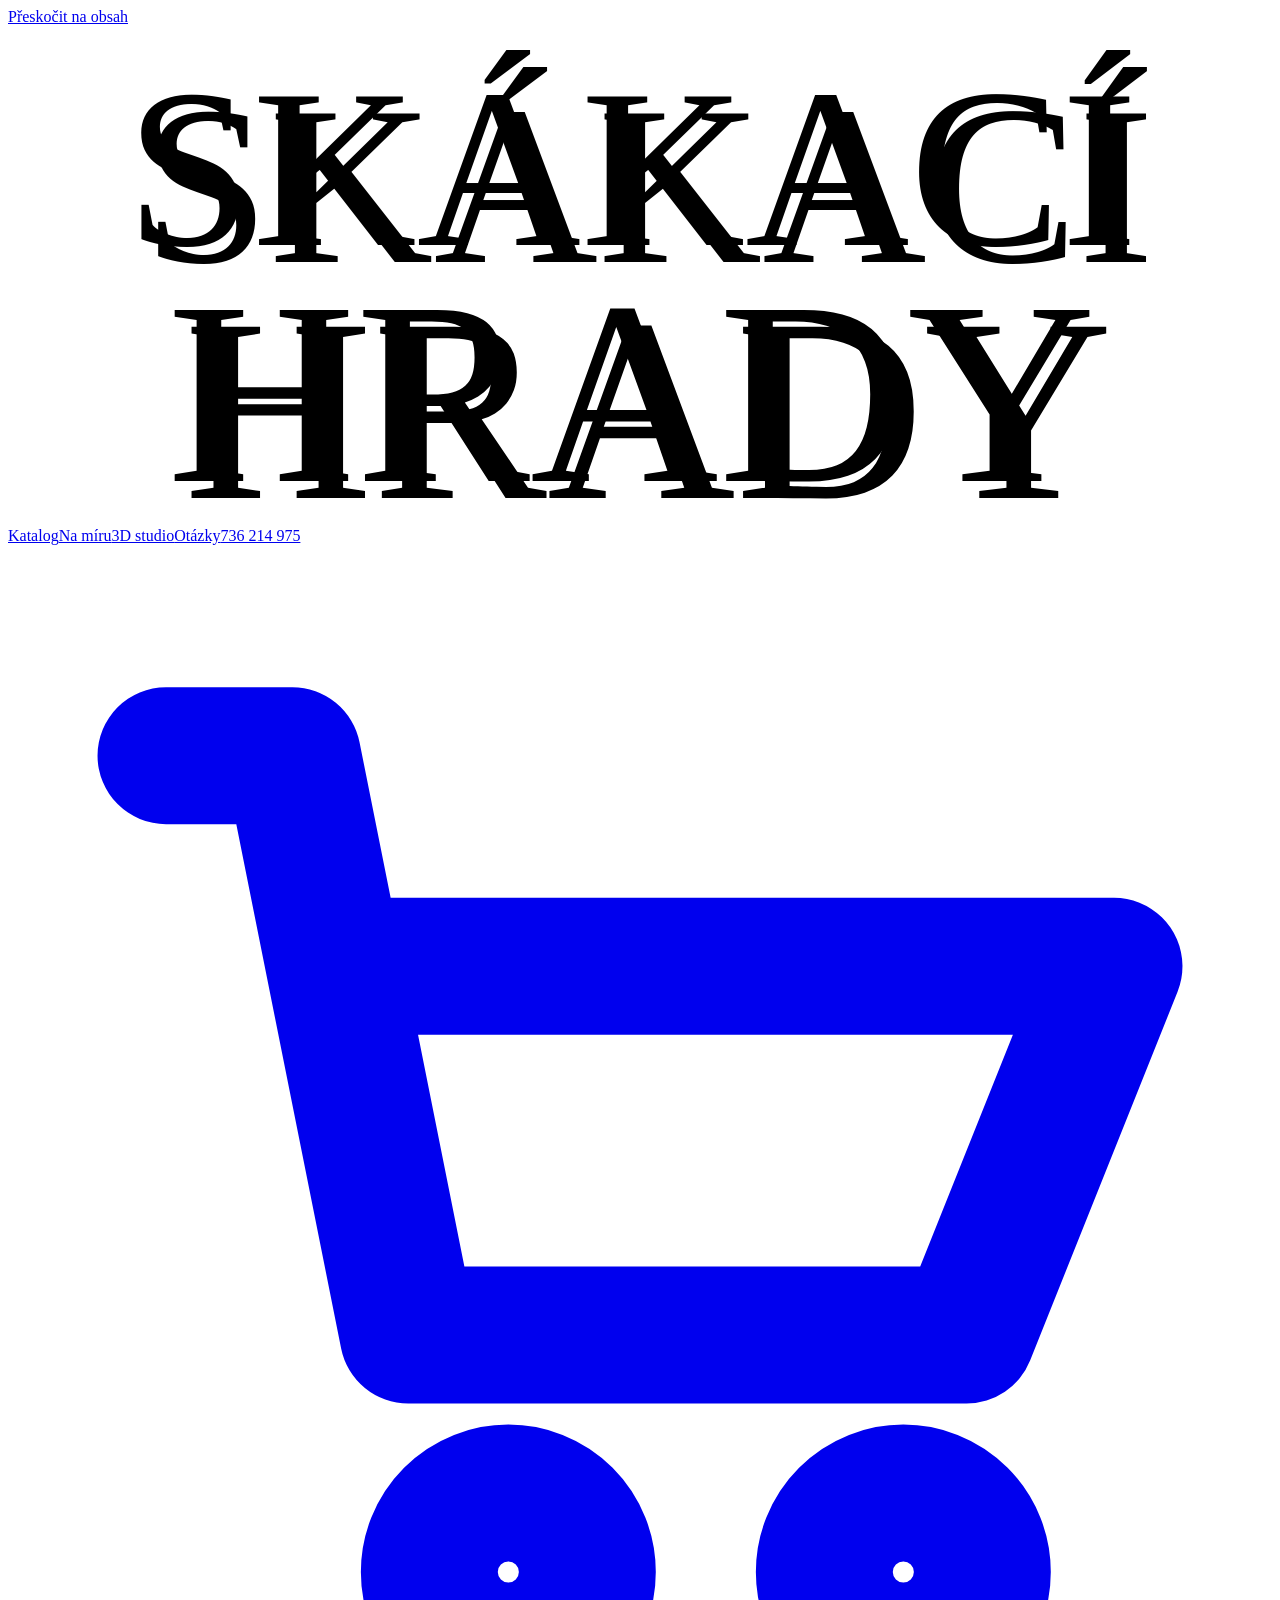
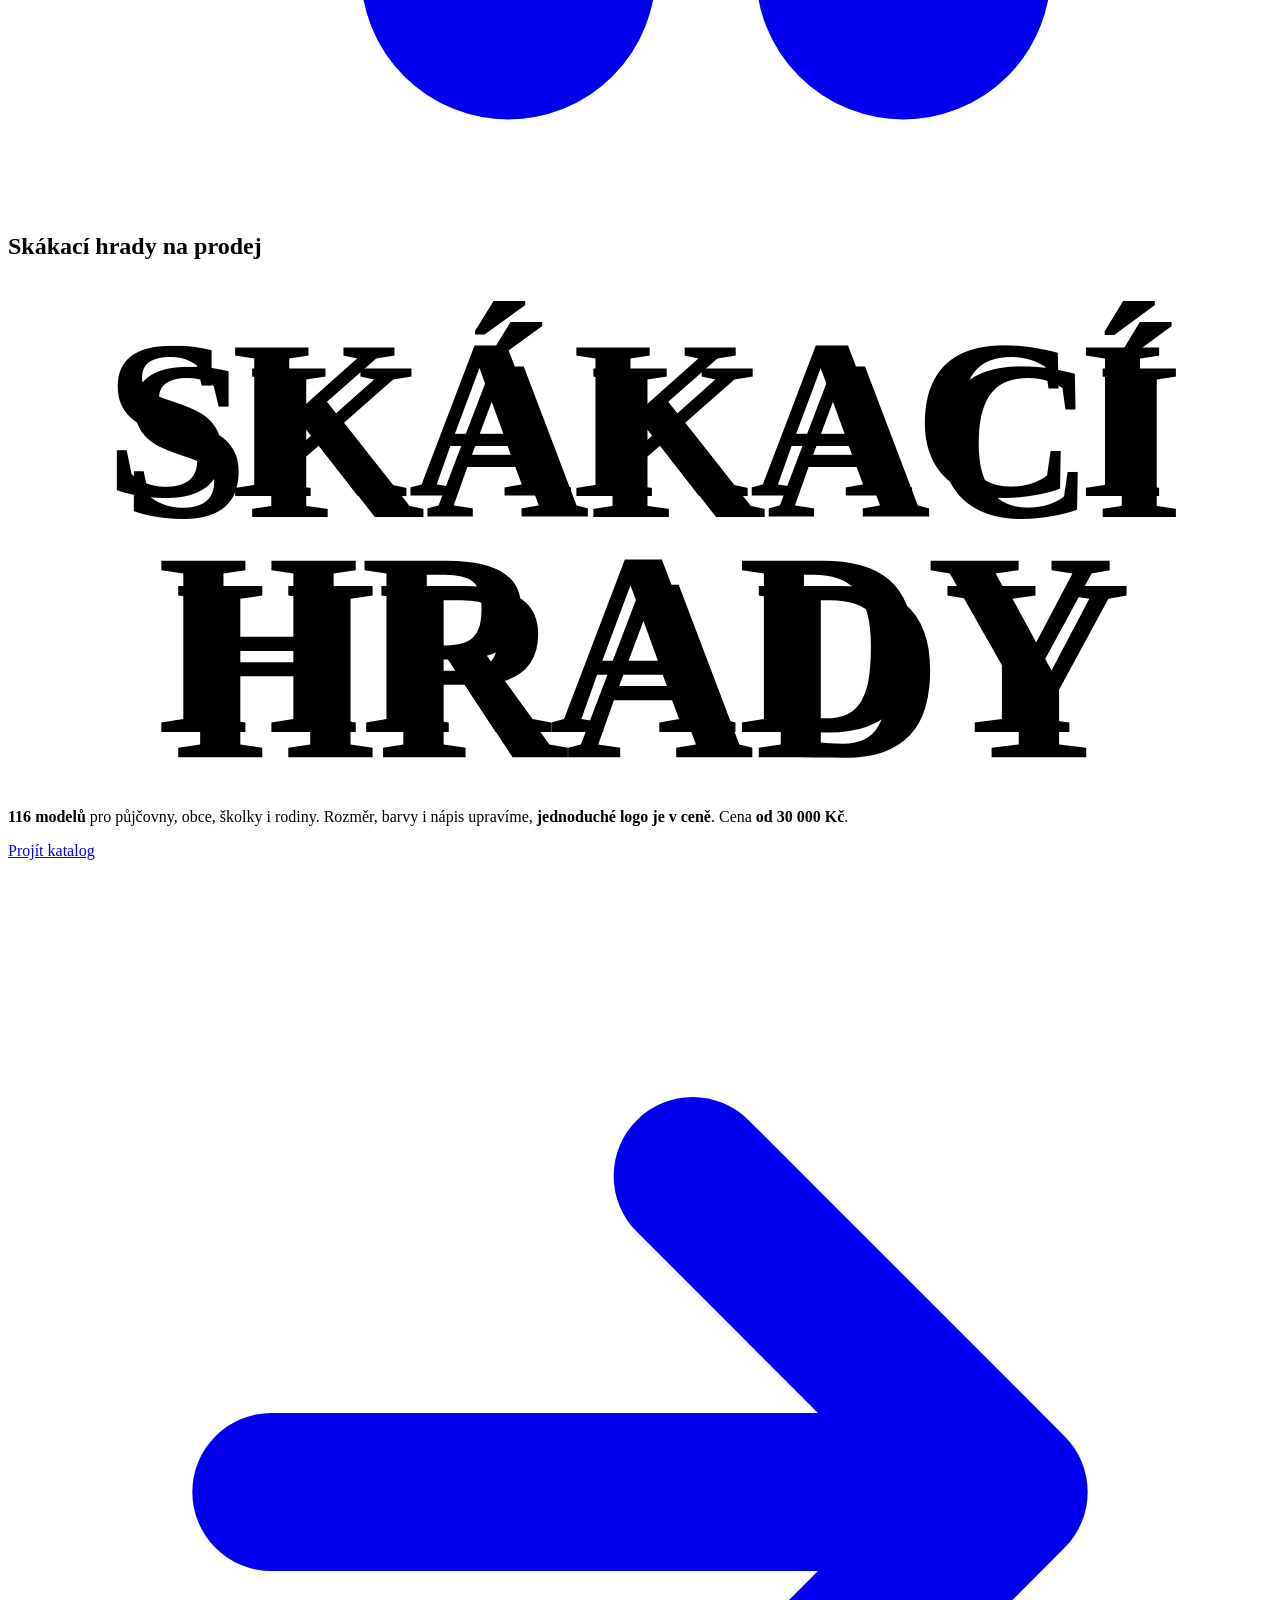
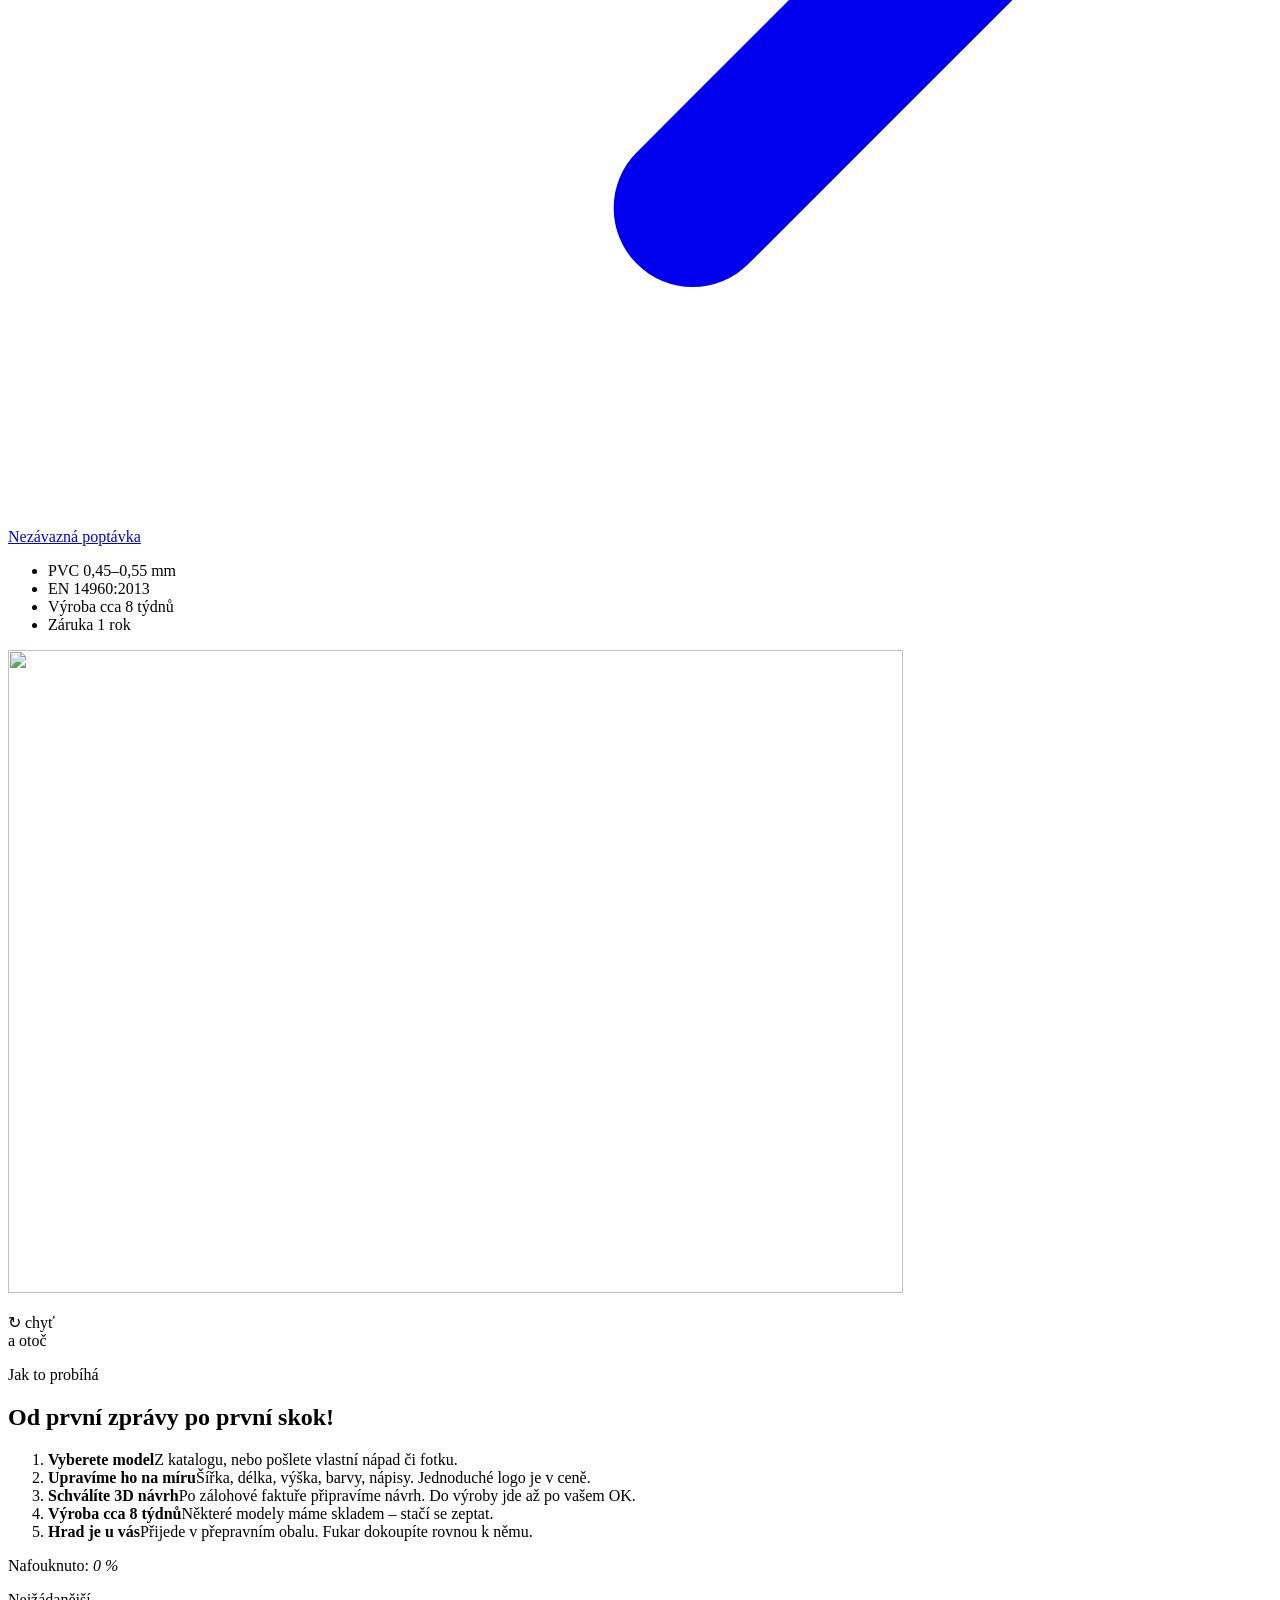
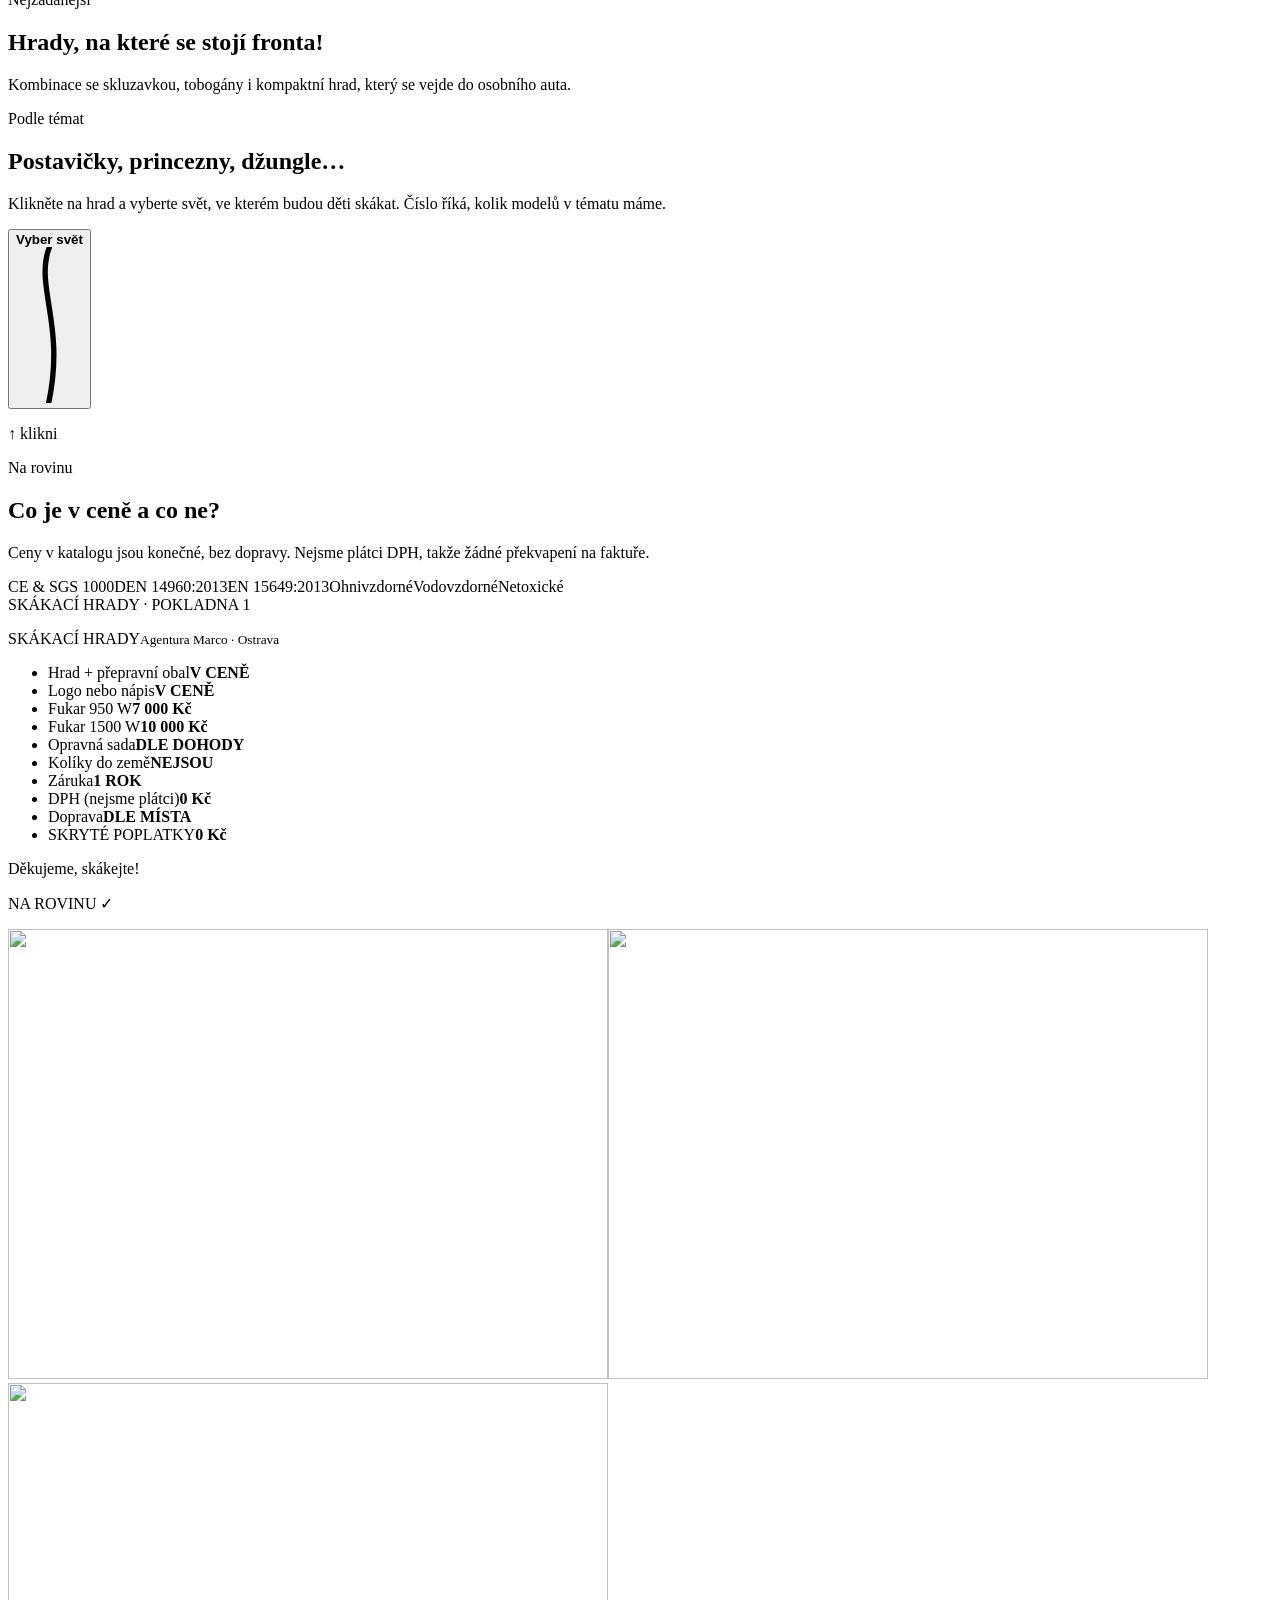
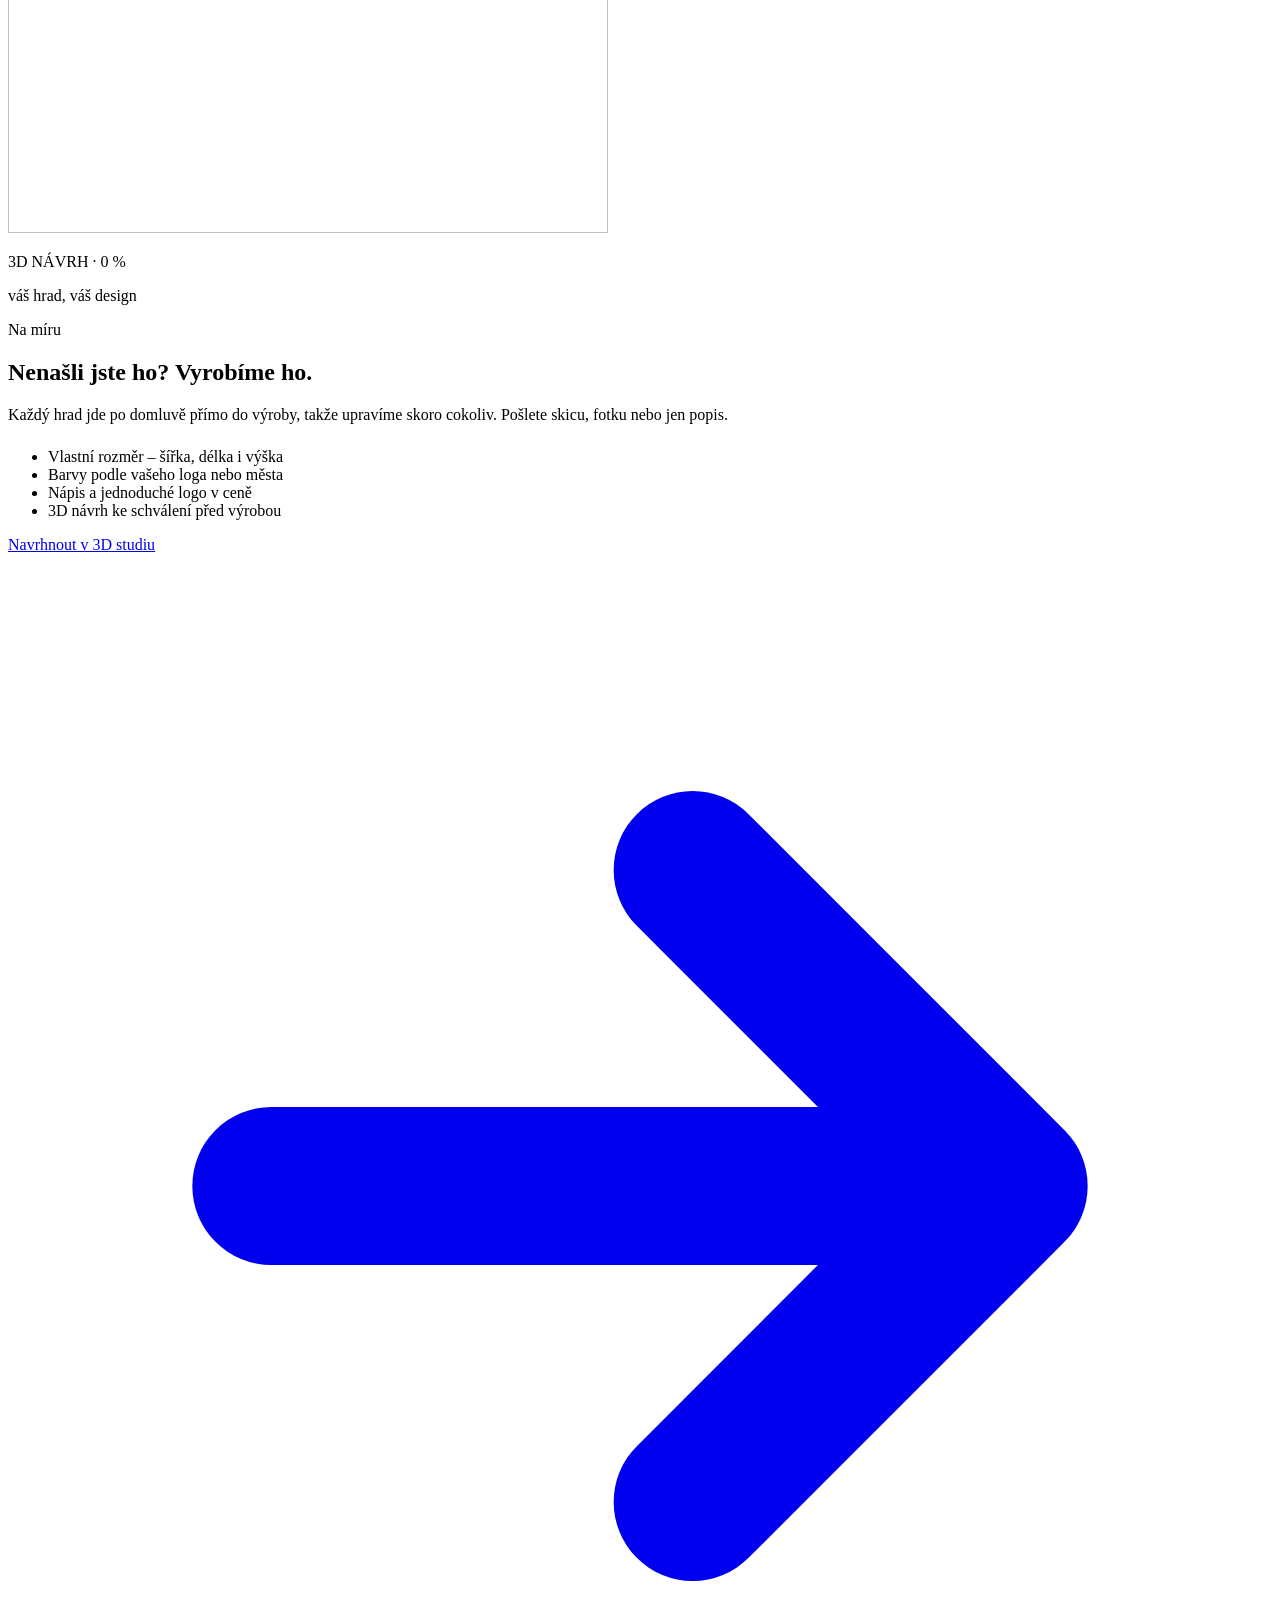
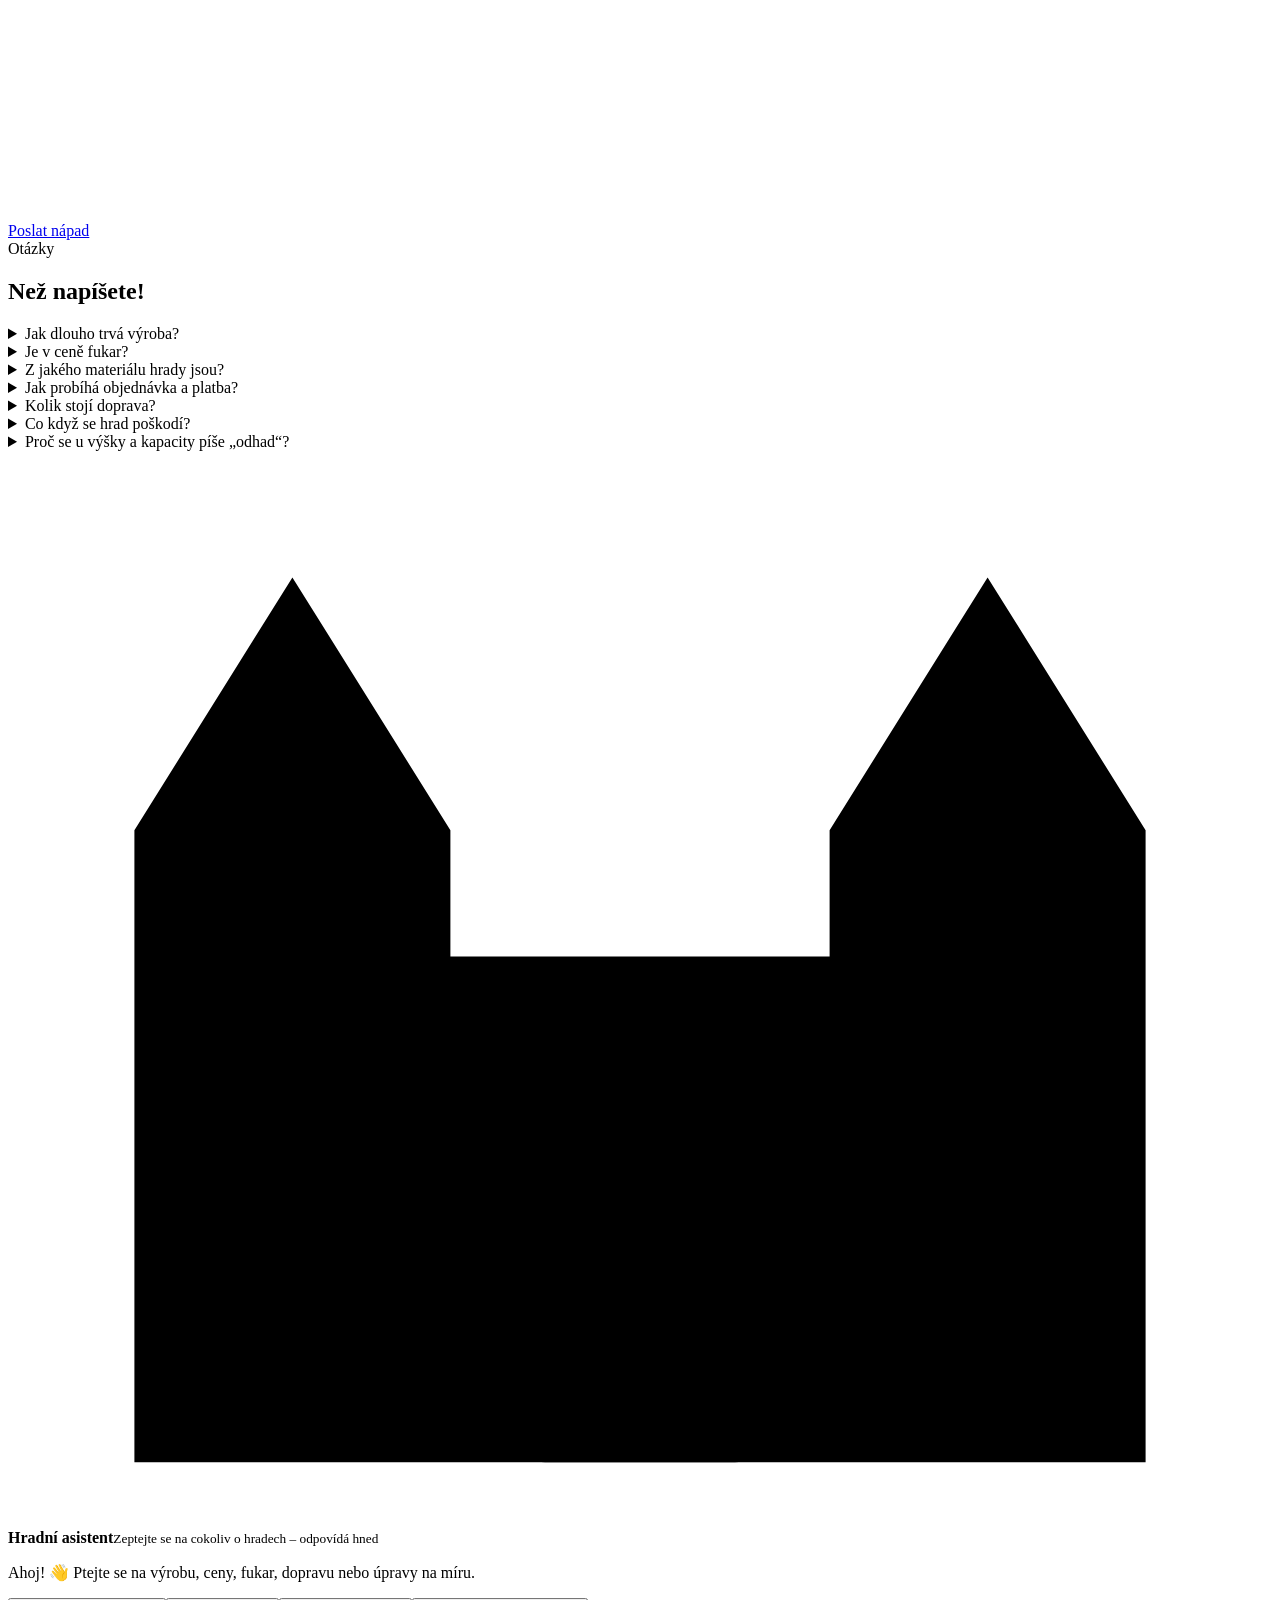
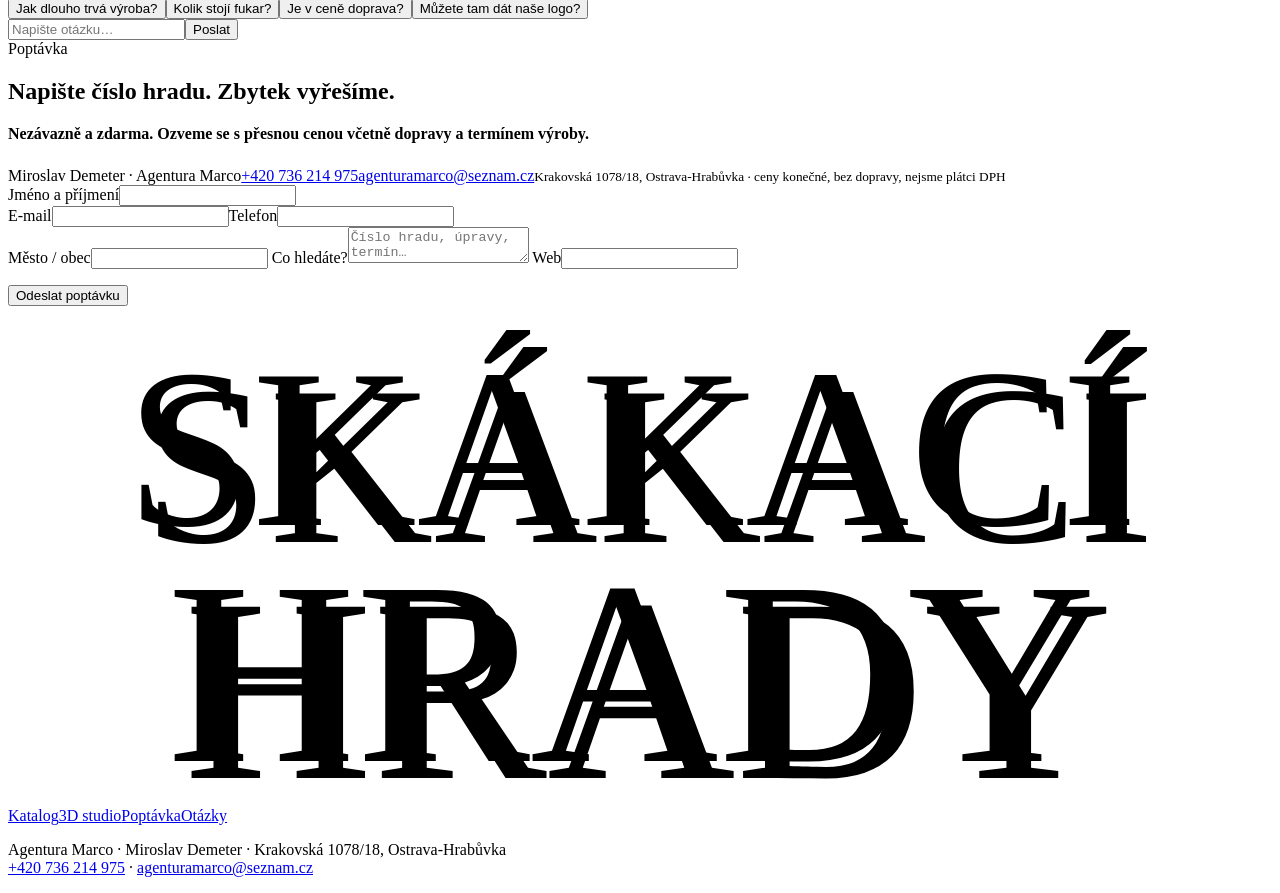
==== commit 8de6adc3: "Páska: při zámku Jak to probíhá se nepřepočítává (neujede dolů); mráčky o 50 % níž (kromě Podle téma" ====
--- a/public/index.html
+++ b/public/index.html
@@ -3,7 +3,7 @@
 <meta property="og:title" content="Skákací hrady na prodej – výroba na míru | Agentura Marco"><meta property="og:description" content="Prodej skákacích hradů, skluzavek a nafukovacích atrakcí. 116 modelů, PVC 0,55 mm, EN 14960, úpravy na míru a logo v ceně."><meta property="og:image" content="https://skakacihradyprodej.edyxiedyxi.workers.dev/assets/og.webp"><meta property="og:type" content="website"><meta property="og:locale" content="cs_CZ"><meta property="og:site_name" content="Skákací hrady"><meta property="og:image:width" content="1200"><meta property="og:image:height" content="630"><meta name="twitter:card" content="summary_large_image"><link rel="canonical" href="https://skakacihradyprodej.edyxiedyxi.workers.dev/"><meta property="og:url" content="https://skakacihradyprodej.edyxiedyxi.workers.dev/">
 <link rel="icon" href="/favicon.svg" type="image/svg+xml"><link rel="icon" href="/favicon-32.png" sizes="32x32"><link rel="apple-touch-icon" href="/apple-touch-icon.png">
 <link rel="preload" as="font" type="font/woff2" href="/assets/fonts/fredoka-latin.woff2" crossorigin><link rel="preload" as="font" type="font/woff2" href="/assets/fonts/plusjakartasans-latin.woff2" crossorigin><link rel="preload" as="font" type="font/woff2" href="/assets/fonts/fredoka-latin-ext.woff2" crossorigin><link rel="preload" as="font" type="font/woff2" href="/assets/fonts/plusjakartasans-latin-ext.woff2" crossorigin>
-<link rel="preload" as="image" href="/assets/hero-hrad.webp?v=20261020b" media="(max-width:1200px)" fetchpriority="high"><link rel="preload" as="script" href="/js/vendor/gsap.min.js"><link rel="preload" as="script" href="/js/app.js?v=20261026b"><link rel="stylesheet" href="/css/app.css?v=20261026b"><script>/* dotyk = poster + 3D až po interakci; jinak desktop intro */(function(d,n){var t=n.maxTouchPoints>0||matchMedia("(pointer:coarse)").matches||innerWidth<861;d.classList.add(t?"touch":"desk");if(!t&&!matchMedia("(prefers-reduced-motion: reduce)").matches)d.classList.add("intro")})(document.documentElement,navigator)</script></head><body data-page="home"><a class="sr" href="#main">Přeskočit na obsah</a>
+<link rel="preload" as="image" href="/assets/hero-hrad.webp?v=20261020b" media="(max-width:1200px)" fetchpriority="high"><link rel="preload" as="script" href="/js/vendor/gsap.min.js"><link rel="preload" as="script" href="/js/app.js?v=20261026c"><link rel="stylesheet" href="/css/app.css?v=20261026c"><script>/* dotyk = poster + 3D až po interakci; jinak desktop intro */(function(d,n){var t=n.maxTouchPoints>0||matchMedia("(pointer:coarse)").matches||innerWidth<861;d.classList.add(t?"touch":"desk");if(!t&&!matchMedia("(prefers-reduced-motion: reduce)").matches)d.classList.add("intro")})(document.documentElement,navigator)</script></head><body data-page="home"><a class="sr" href="#main">Přeskočit na obsah</a>
 <header class="nav" id="nav"><div class="wrap nav__in"><a class="logo" href="/"><svg viewBox="0 -4 300 118" role="img" aria-label="Skákací hrady"><g text-anchor="middle">
 <text class="ex" x="152" y="52" font-size="54">SKÁKACÍ</text><text class="t1" x="148" y="48" font-size="54">SKÁKACÍ</text>
 <text class="ex" x="152" y="108" font-size="62">HRADY</text><text class="t2" x="148" y="104" font-size="62">HRADY</text></g></svg></a>
@@ -120,7 +120,7 @@
 </main><footer class="foot"><div class="wrap foot__in"><a class="foot__logo" href="/" aria-label="Skákací hrady – úvod"><svg viewBox="0 -4 300 118" role="img" aria-label="Skákací hrady"><g text-anchor="middle">
 <text class="ex" x="152" y="52" font-size="54">SKÁKACÍ</text><text class="t1" x="148" y="48" font-size="54">SKÁKACÍ</text>
 <text class="ex" x="152" y="108" font-size="62">HRADY</text><text class="t2" x="148" y="104" font-size="62">HRADY</text></g></svg></a></div><div class="wrap foot__meta"><nav aria-label="Odkazy v patičce"><a href="/katalog.html">Katalog</a><a href="/studio.html">3D studio</a><a href="/kosik.html">Poptávka</a><a href="/#faq">Otázky</a></nav><p>Agentura Marco · Miroslav Demeter · Krakovská 1078/18, Ostrava-Hrabůvka<br><a href="tel:+420736214975">+420 736 214 975</a> · <a href="mailto:agenturamarco@seznam.cz">agenturamarco@seznam.cz</a></p></div></footer><script>/* skripty až po prvním vykreslení: obsah je vidět hned, animace se připojí vzápětí */
-(function(){var L=["/js/vendor/gsap.min.js","/js/vendor/ScrollTrigger.min.js","/js/vendor/lenis.min.js","/js/data.js?v=20261020b","/js/app.js?v=20261026b"];
+(function(){var L=["/js/vendor/gsap.min.js","/js/vendor/ScrollTrigger.min.js","/js/vendor/lenis.min.js","/js/data.js?v=20261020b","/js/app.js?v=20261026c"];
 function go(){L.forEach(function(u){var s=document.createElement("script");s.src=u;s.async=false;document.body.appendChild(s)})}
 requestAnimationFrame(function(){setTimeout(go,0)})})();</script><script type="importmap">{"imports":{"three":"https://cdn.jsdelivr.net/npm/three@0.169.0/build/three.module.js","three/addons/":"https://cdn.jsdelivr.net/npm/three@0.169.0/examples/jsm/"}}</script><script>/* 3D: desktop hned; dotyk / slabší zařízení = poster, 3D až po první interakci (rychlé načtení, fallback pro slabé telefony) */
 (function(){var n=navigator,fine=!document.documentElement.classList.contains("touch"),weak=(n.connection&&n.connection.saveData)||(n.deviceMemory&&n.deviceMemory<4)||matchMedia("(prefers-reduced-data: reduce)").matches;
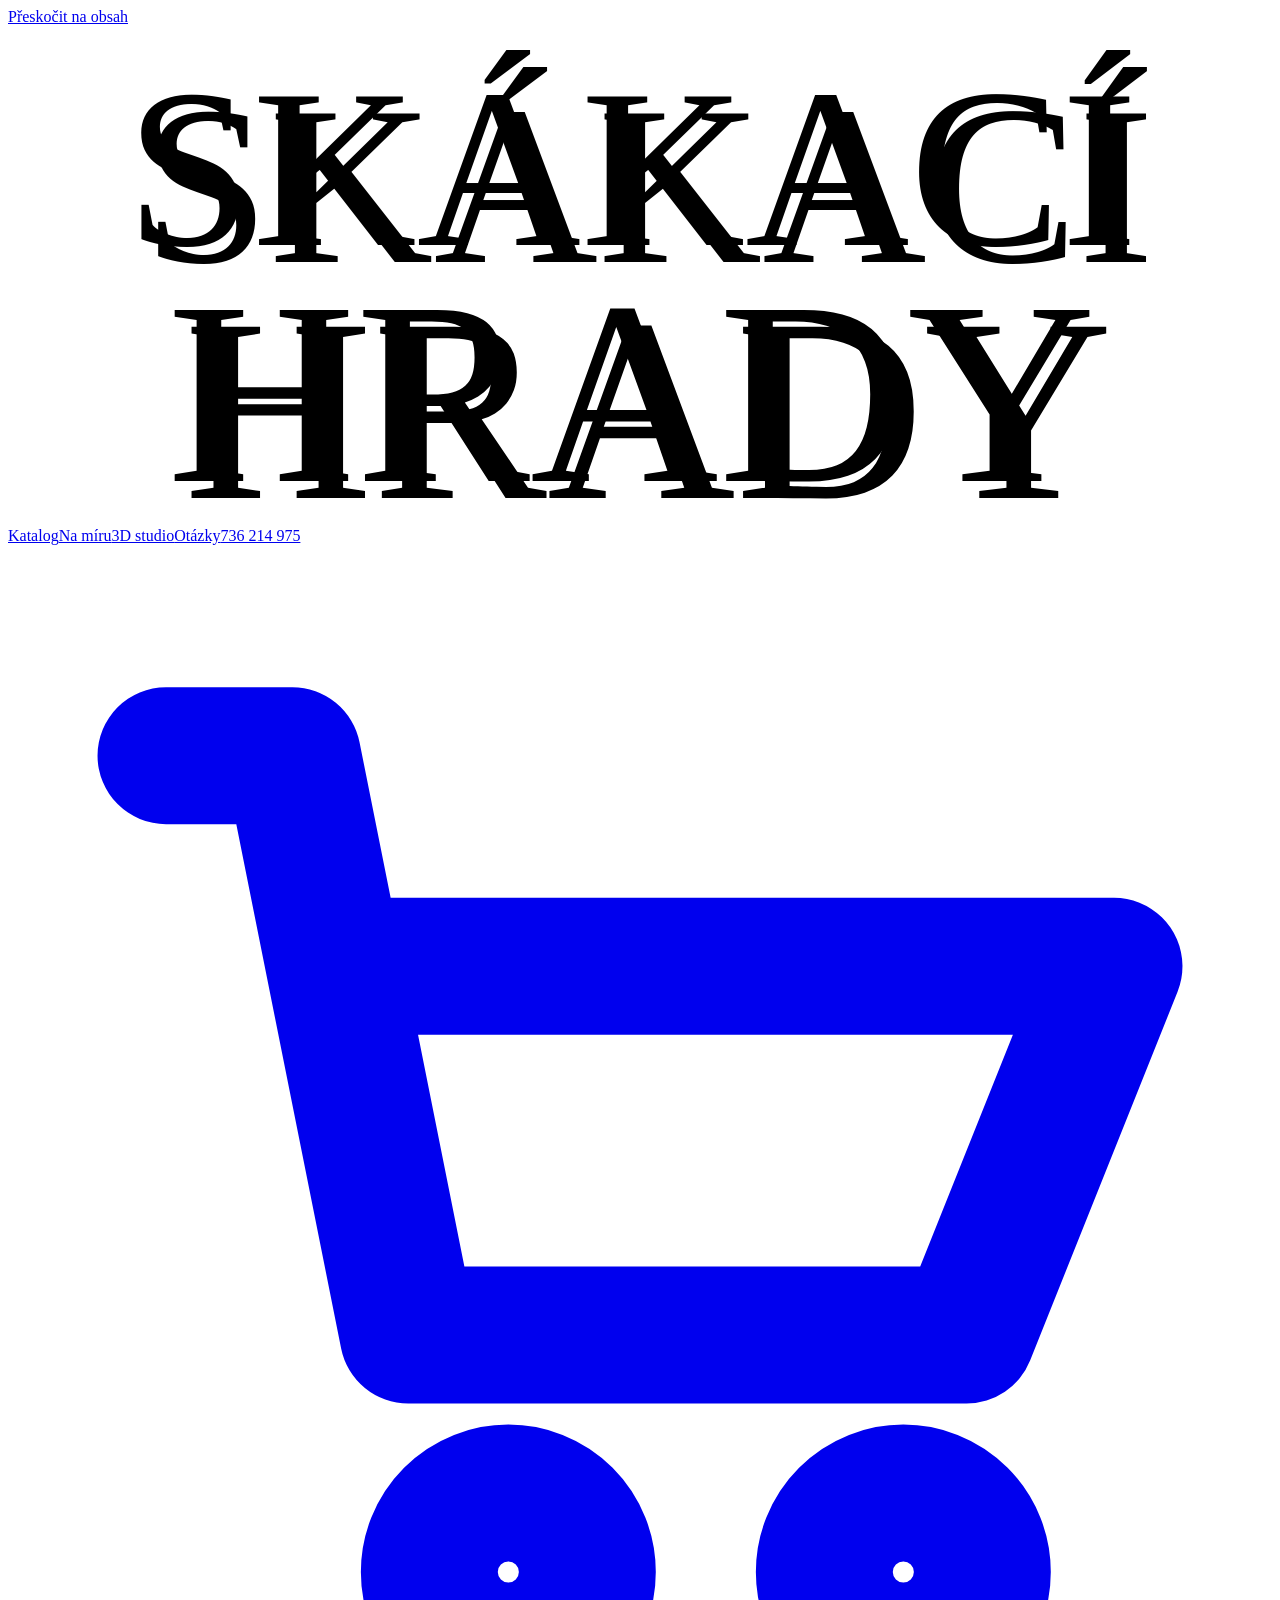
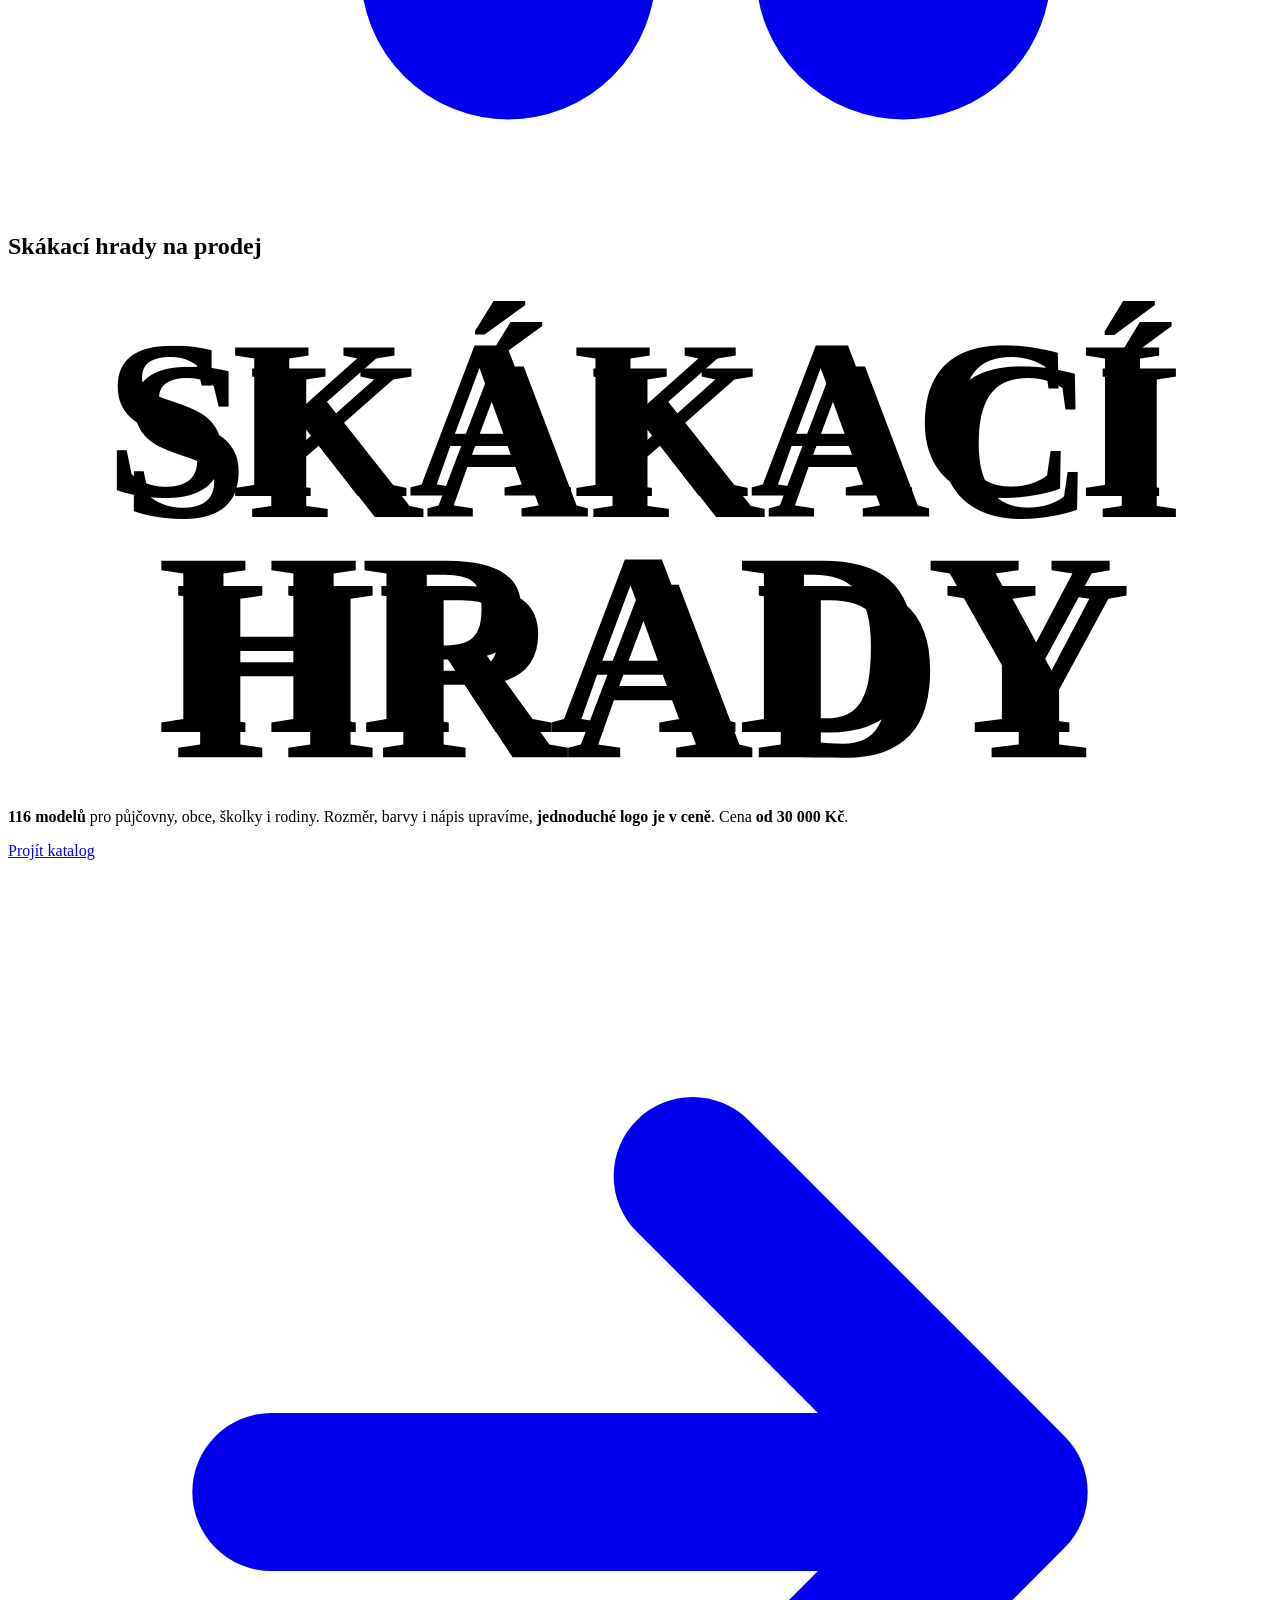
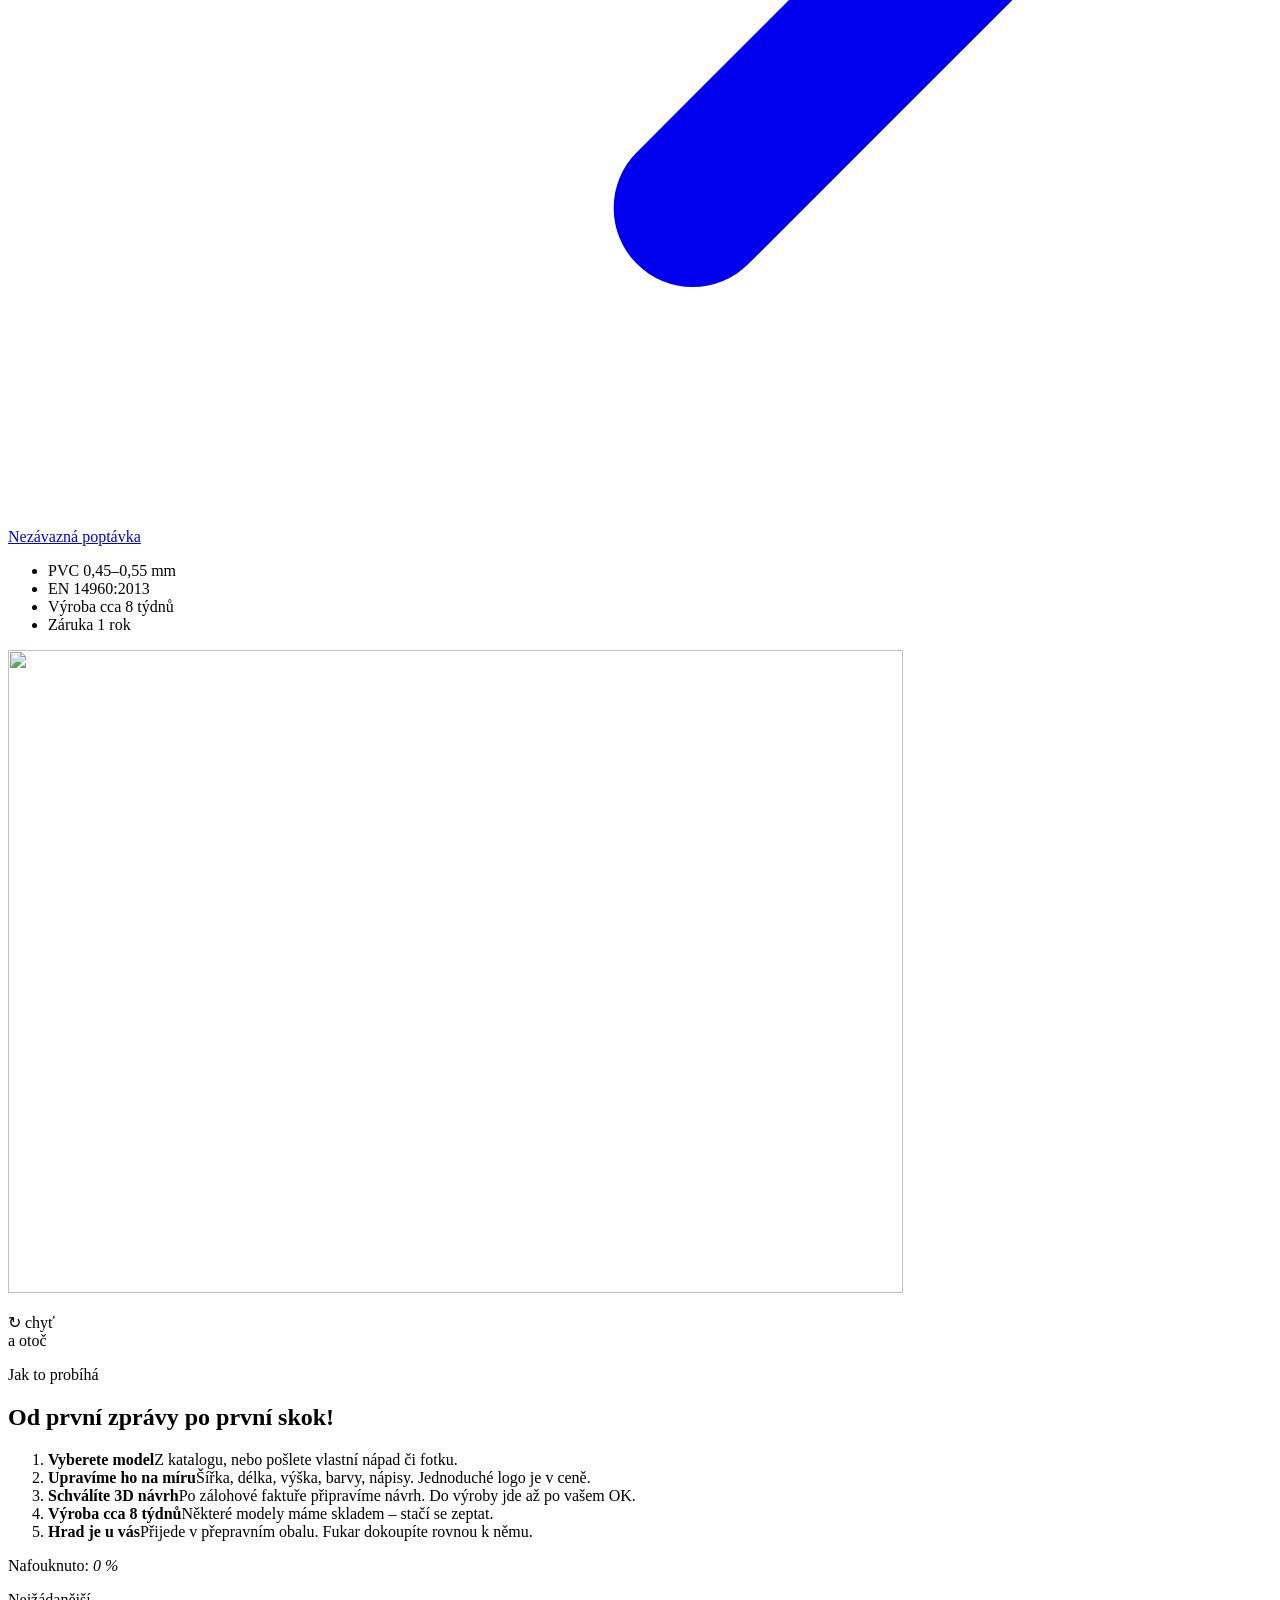
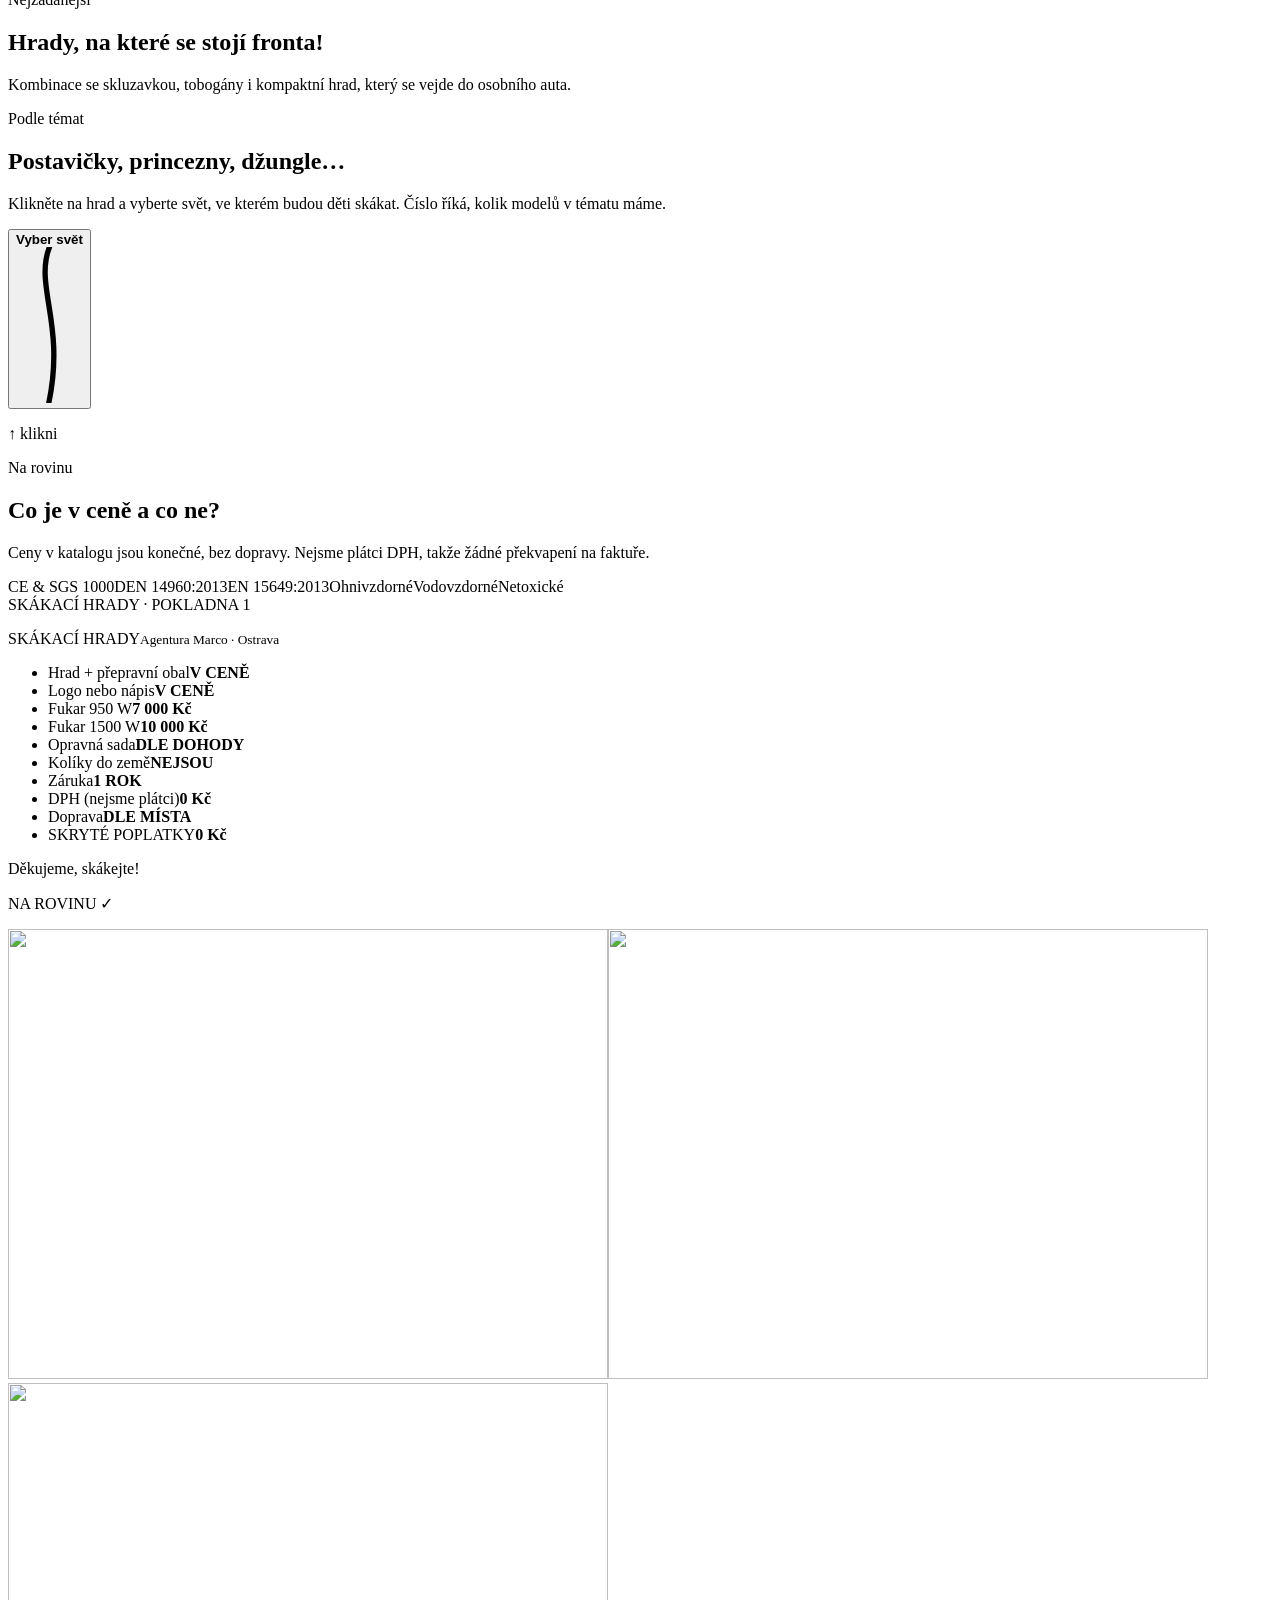
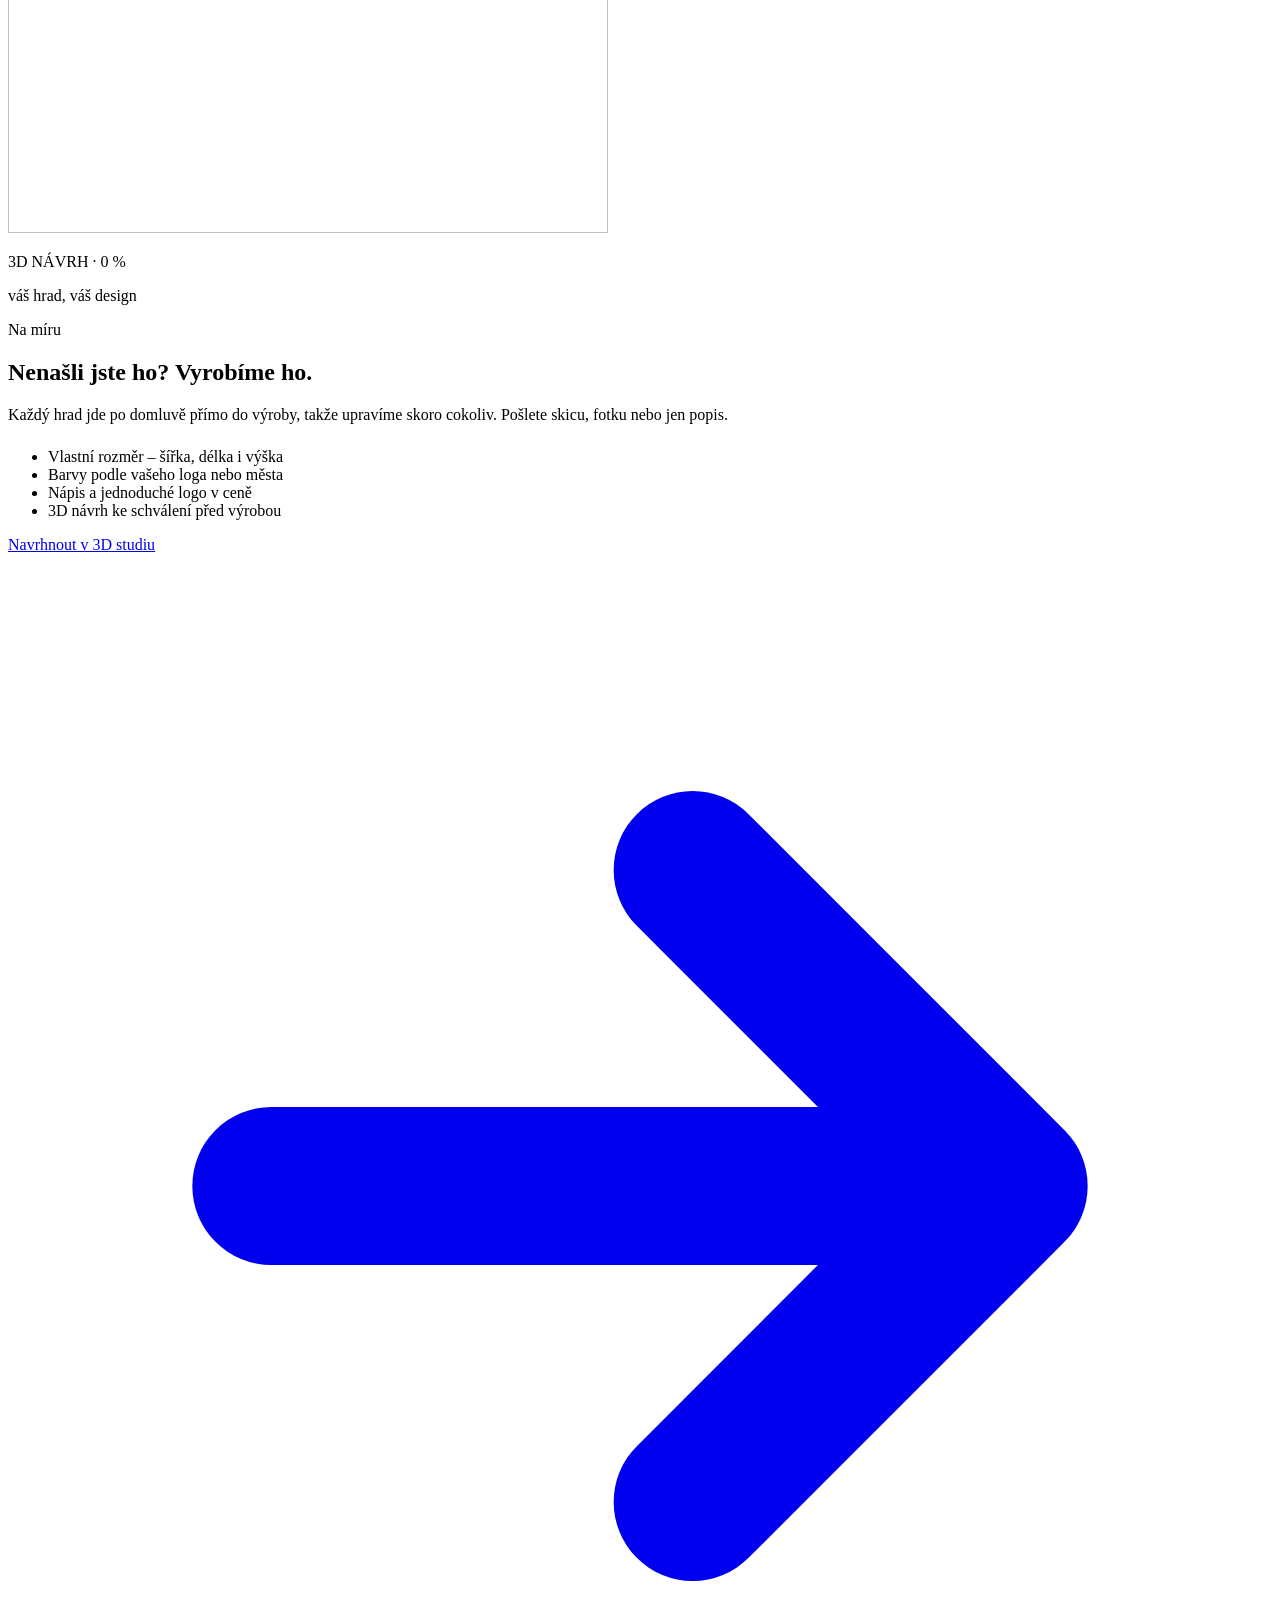
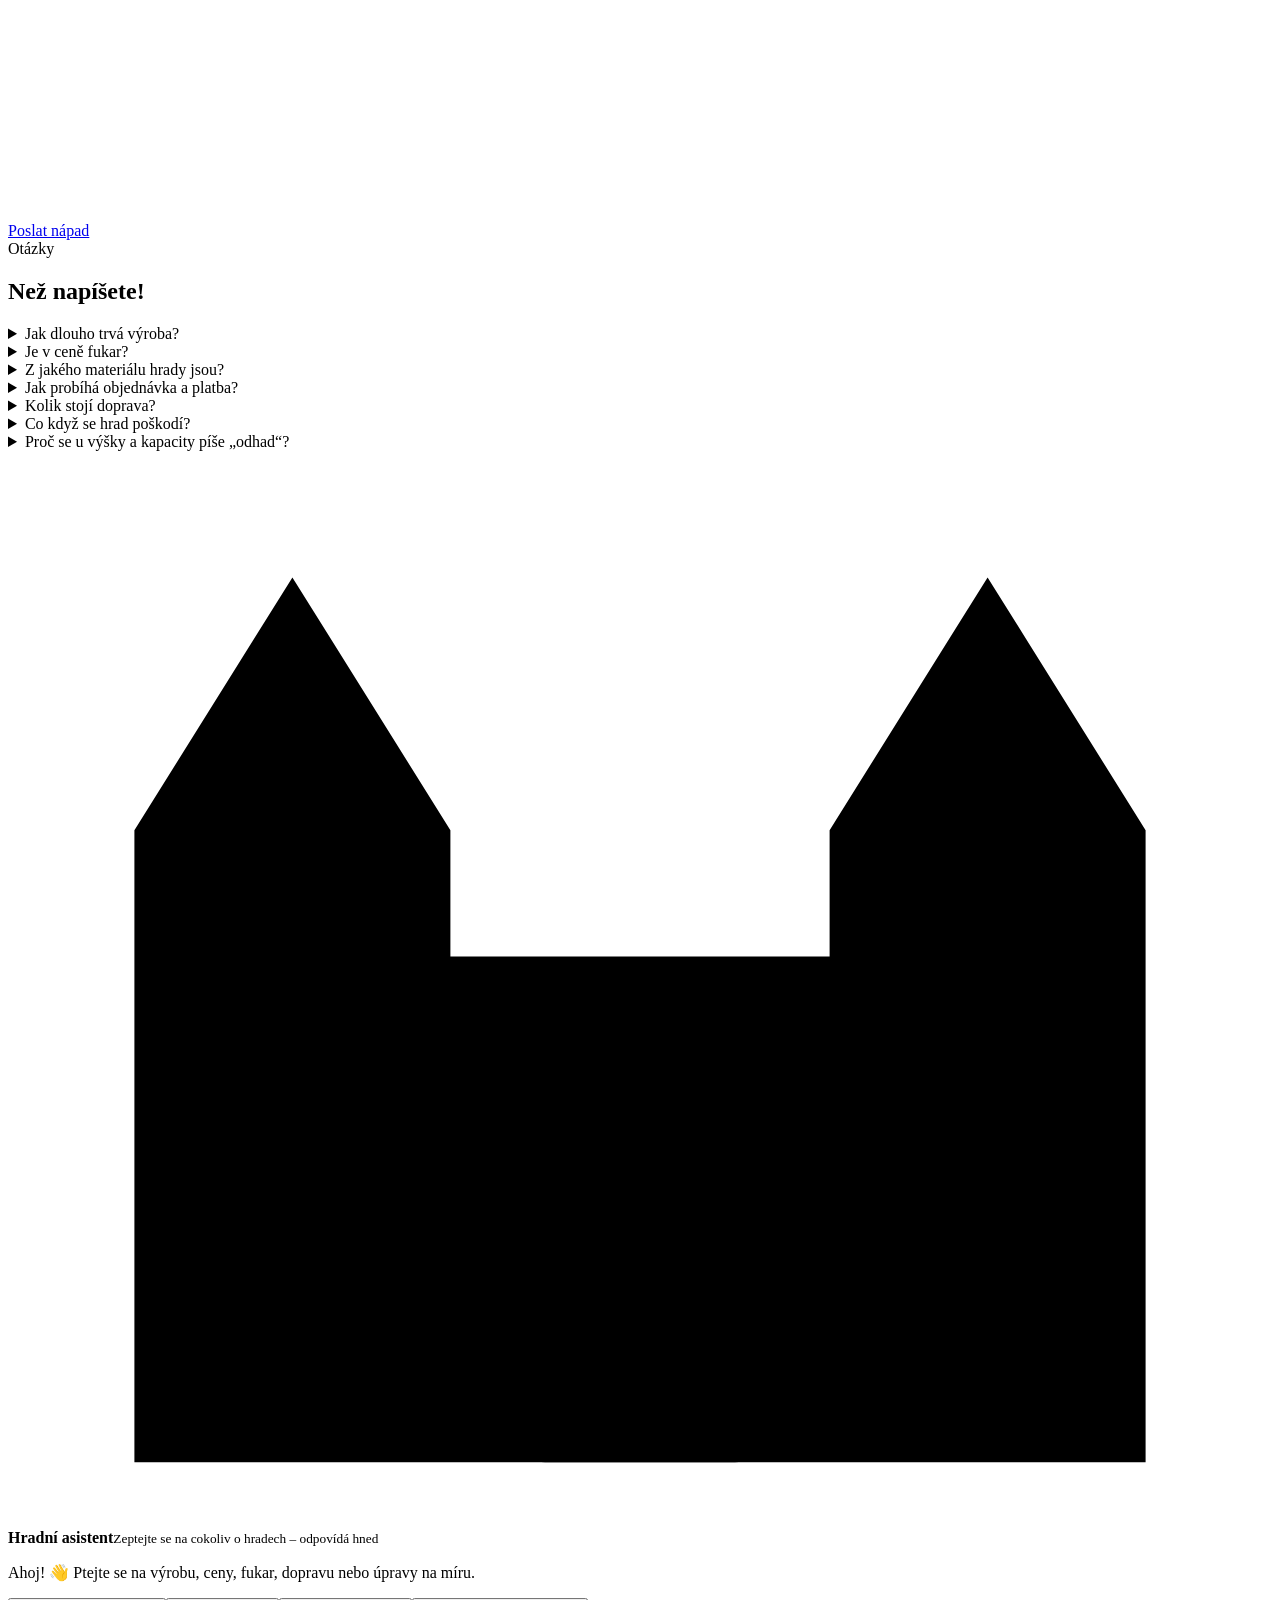
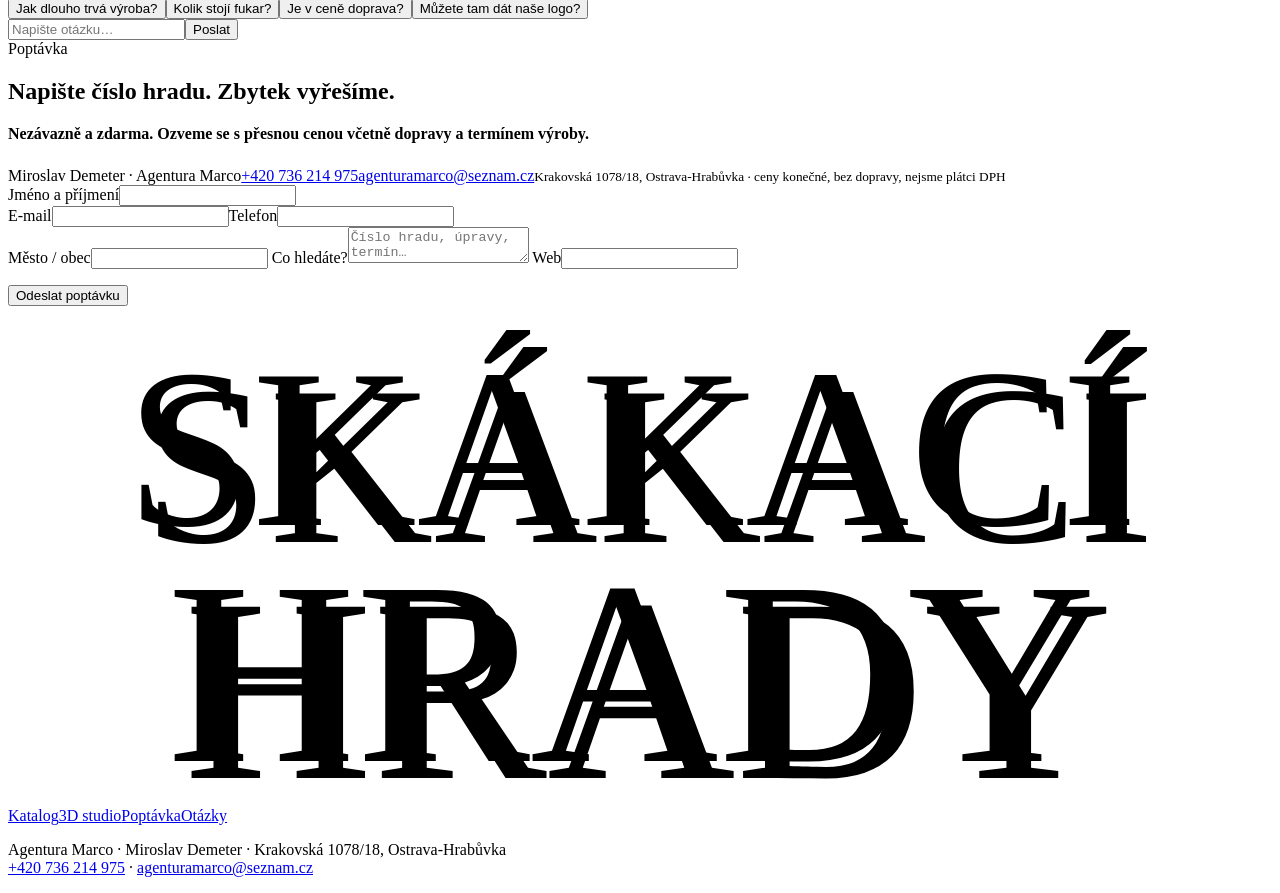
==== commit 4a0c53d6: "Páska: mráček se měří přes pin-spacer (správně i po konci zámku Jak to probíhá, už neujíždí dolů) + " ====
--- a/public/index.html
+++ b/public/index.html
@@ -3,7 +3,7 @@
 <meta property="og:title" content="Skákací hrady na prodej – výroba na míru | Agentura Marco"><meta property="og:description" content="Prodej skákacích hradů, skluzavek a nafukovacích atrakcí. 116 modelů, PVC 0,55 mm, EN 14960, úpravy na míru a logo v ceně."><meta property="og:image" content="https://skakacihradyprodej.edyxiedyxi.workers.dev/assets/og.webp"><meta property="og:type" content="website"><meta property="og:locale" content="cs_CZ"><meta property="og:site_name" content="Skákací hrady"><meta property="og:image:width" content="1200"><meta property="og:image:height" content="630"><meta name="twitter:card" content="summary_large_image"><link rel="canonical" href="https://skakacihradyprodej.edyxiedyxi.workers.dev/"><meta property="og:url" content="https://skakacihradyprodej.edyxiedyxi.workers.dev/">
 <link rel="icon" href="/favicon.svg" type="image/svg+xml"><link rel="icon" href="/favicon-32.png" sizes="32x32"><link rel="apple-touch-icon" href="/apple-touch-icon.png">
 <link rel="preload" as="font" type="font/woff2" href="/assets/fonts/fredoka-latin.woff2" crossorigin><link rel="preload" as="font" type="font/woff2" href="/assets/fonts/plusjakartasans-latin.woff2" crossorigin><link rel="preload" as="font" type="font/woff2" href="/assets/fonts/fredoka-latin-ext.woff2" crossorigin><link rel="preload" as="font" type="font/woff2" href="/assets/fonts/plusjakartasans-latin-ext.woff2" crossorigin>
-<link rel="preload" as="image" href="/assets/hero-hrad.webp?v=20261020b" media="(max-width:1200px)" fetchpriority="high"><link rel="preload" as="script" href="/js/vendor/gsap.min.js"><link rel="preload" as="script" href="/js/app.js?v=20261026c"><link rel="stylesheet" href="/css/app.css?v=20261026c"><script>/* dotyk = poster + 3D až po interakci; jinak desktop intro */(function(d,n){var t=n.maxTouchPoints>0||matchMedia("(pointer:coarse)").matches||innerWidth<861;d.classList.add(t?"touch":"desk");if(!t&&!matchMedia("(prefers-reduced-motion: reduce)").matches)d.classList.add("intro")})(document.documentElement,navigator)</script></head><body data-page="home"><a class="sr" href="#main">Přeskočit na obsah</a>
+<link rel="preload" as="image" href="/assets/hero-hrad.webp?v=20261020b" media="(max-width:1200px)" fetchpriority="high"><link rel="preload" as="script" href="/js/vendor/gsap.min.js"><link rel="preload" as="script" href="/js/app.js?v=20261027a"><link rel="stylesheet" href="/css/app.css?v=20261027a"><script>/* dotyk = poster + 3D až po interakci; jinak desktop intro */(function(d,n){var t=n.maxTouchPoints>0||matchMedia("(pointer:coarse)").matches||innerWidth<861;d.classList.add(t?"touch":"desk");if(!t&&!matchMedia("(prefers-reduced-motion: reduce)").matches)d.classList.add("intro")})(document.documentElement,navigator)</script></head><body data-page="home"><a class="sr" href="#main">Přeskočit na obsah</a>
 <header class="nav" id="nav"><div class="wrap nav__in"><a class="logo" href="/"><svg viewBox="0 -4 300 118" role="img" aria-label="Skákací hrady"><g text-anchor="middle">
 <text class="ex" x="152" y="52" font-size="54">SKÁKACÍ</text><text class="t1" x="148" y="48" font-size="54">SKÁKACÍ</text>
 <text class="ex" x="152" y="108" font-size="62">HRADY</text><text class="t2" x="148" y="104" font-size="62">HRADY</text></g></svg></a>
@@ -120,7 +120,7 @@
 </main><footer class="foot"><div class="wrap foot__in"><a class="foot__logo" href="/" aria-label="Skákací hrady – úvod"><svg viewBox="0 -4 300 118" role="img" aria-label="Skákací hrady"><g text-anchor="middle">
 <text class="ex" x="152" y="52" font-size="54">SKÁKACÍ</text><text class="t1" x="148" y="48" font-size="54">SKÁKACÍ</text>
 <text class="ex" x="152" y="108" font-size="62">HRADY</text><text class="t2" x="148" y="104" font-size="62">HRADY</text></g></svg></a></div><div class="wrap foot__meta"><nav aria-label="Odkazy v patičce"><a href="/katalog.html">Katalog</a><a href="/studio.html">3D studio</a><a href="/kosik.html">Poptávka</a><a href="/#faq">Otázky</a></nav><p>Agentura Marco · Miroslav Demeter · Krakovská 1078/18, Ostrava-Hrabůvka<br><a href="tel:+420736214975">+420 736 214 975</a> · <a href="mailto:agenturamarco@seznam.cz">agenturamarco@seznam.cz</a></p></div></footer><script>/* skripty až po prvním vykreslení: obsah je vidět hned, animace se připojí vzápětí */
-(function(){var L=["/js/vendor/gsap.min.js","/js/vendor/ScrollTrigger.min.js","/js/vendor/lenis.min.js","/js/data.js?v=20261020b","/js/app.js?v=20261026c"];
+(function(){var L=["/js/vendor/gsap.min.js","/js/vendor/ScrollTrigger.min.js","/js/vendor/lenis.min.js","/js/data.js?v=20261020b","/js/app.js?v=20261027a"];
 function go(){L.forEach(function(u){var s=document.createElement("script");s.src=u;s.async=false;document.body.appendChild(s)})}
 requestAnimationFrame(function(){setTimeout(go,0)})})();</script><script type="importmap">{"imports":{"three":"https://cdn.jsdelivr.net/npm/three@0.169.0/build/three.module.js","three/addons/":"https://cdn.jsdelivr.net/npm/three@0.169.0/examples/jsm/"}}</script><script>/* 3D: desktop hned; dotyk / slabší zařízení = poster, 3D až po první interakci (rychlé načtení, fallback pro slabé telefony) */
 (function(){var n=navigator,fine=!document.documentElement.classList.contains("touch"),weak=(n.connection&&n.connection.saveData)||(n.deviceMemory&&n.deviceMemory<4)||matchMedia("(prefers-reduced-data: reduce)").matches;
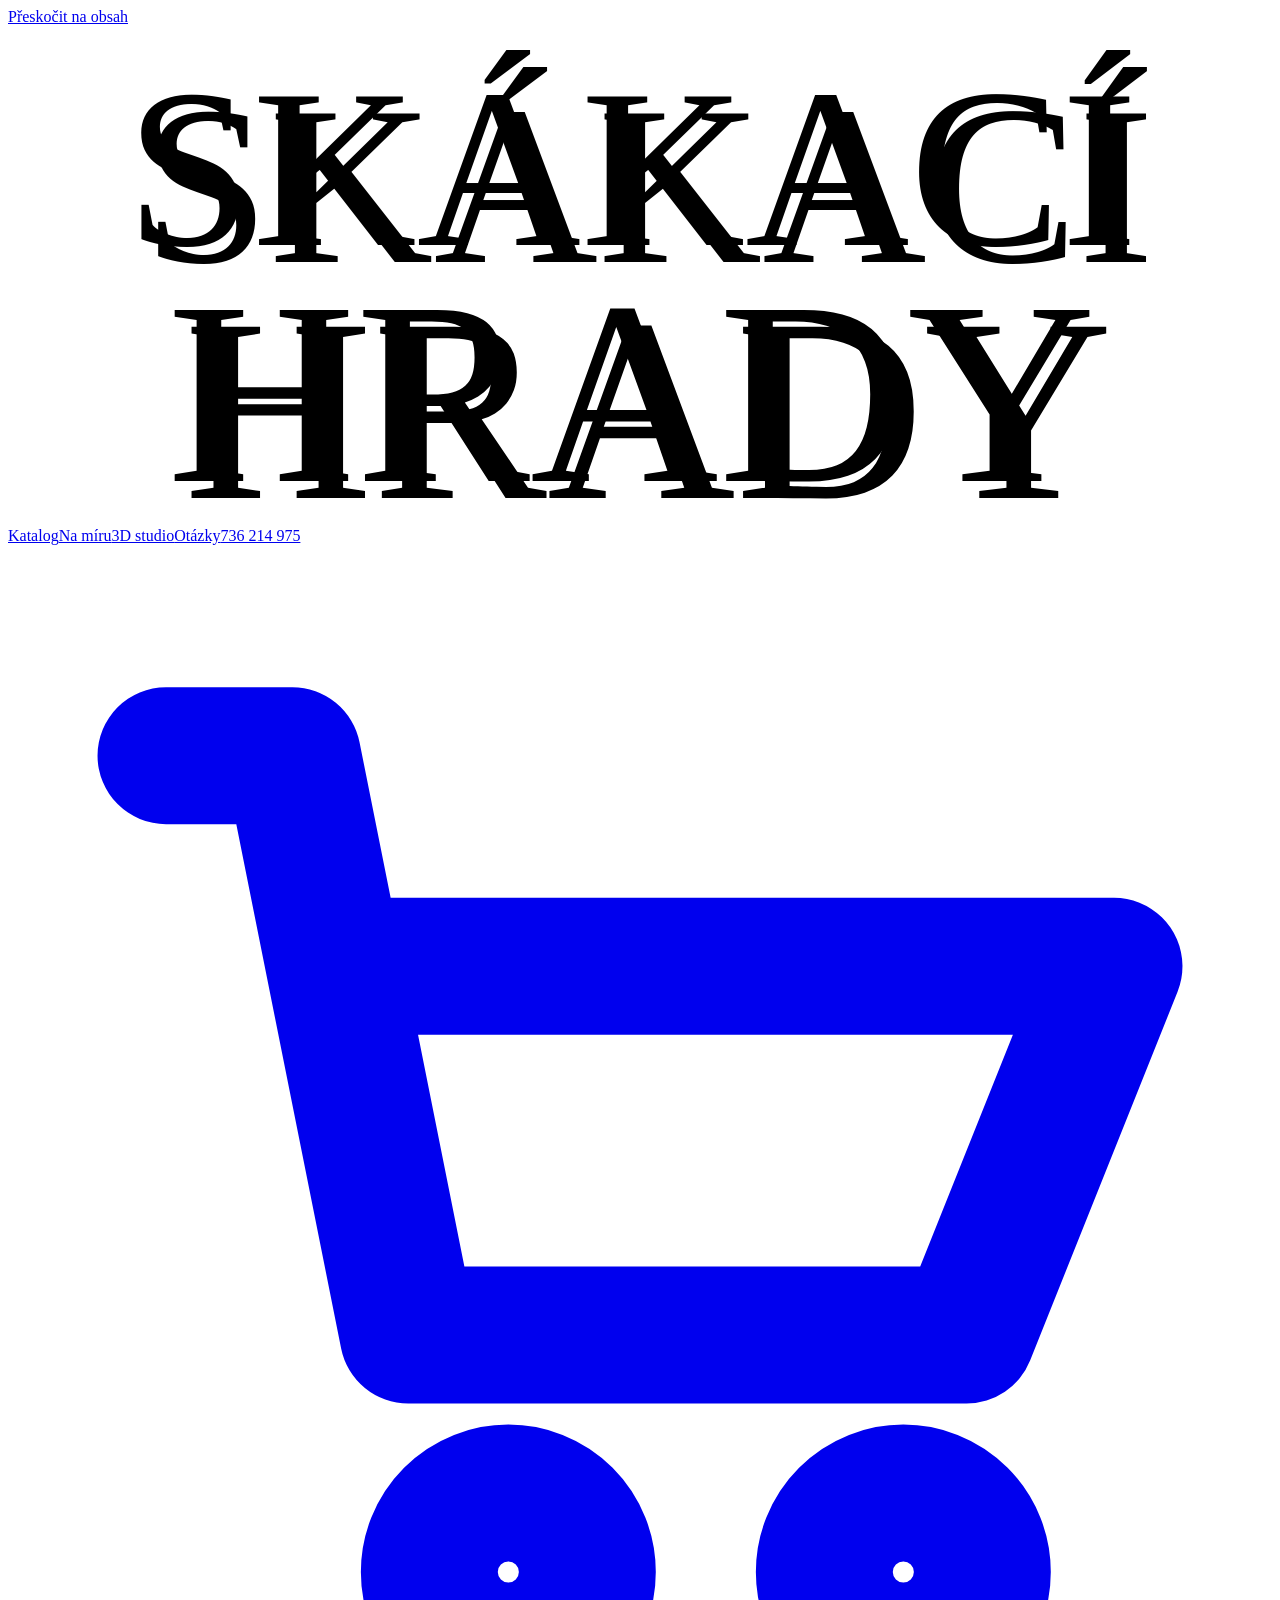
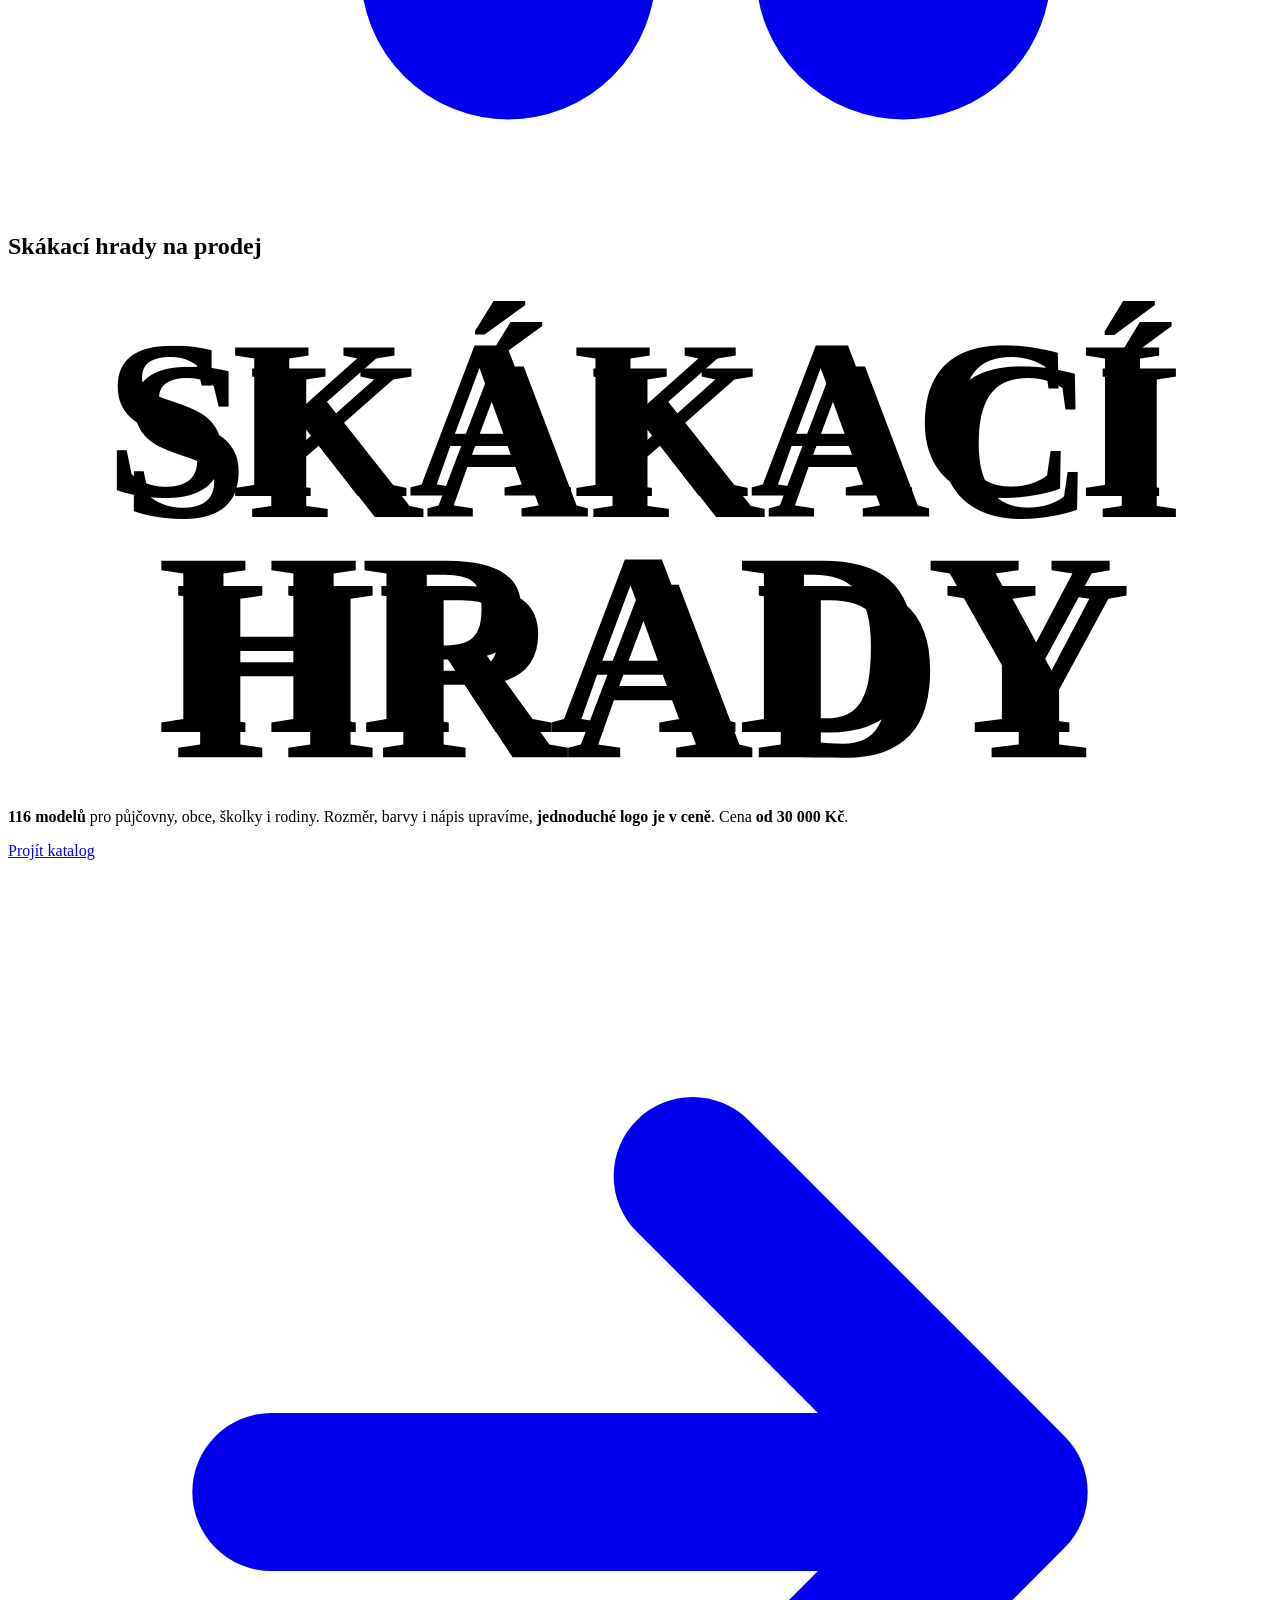
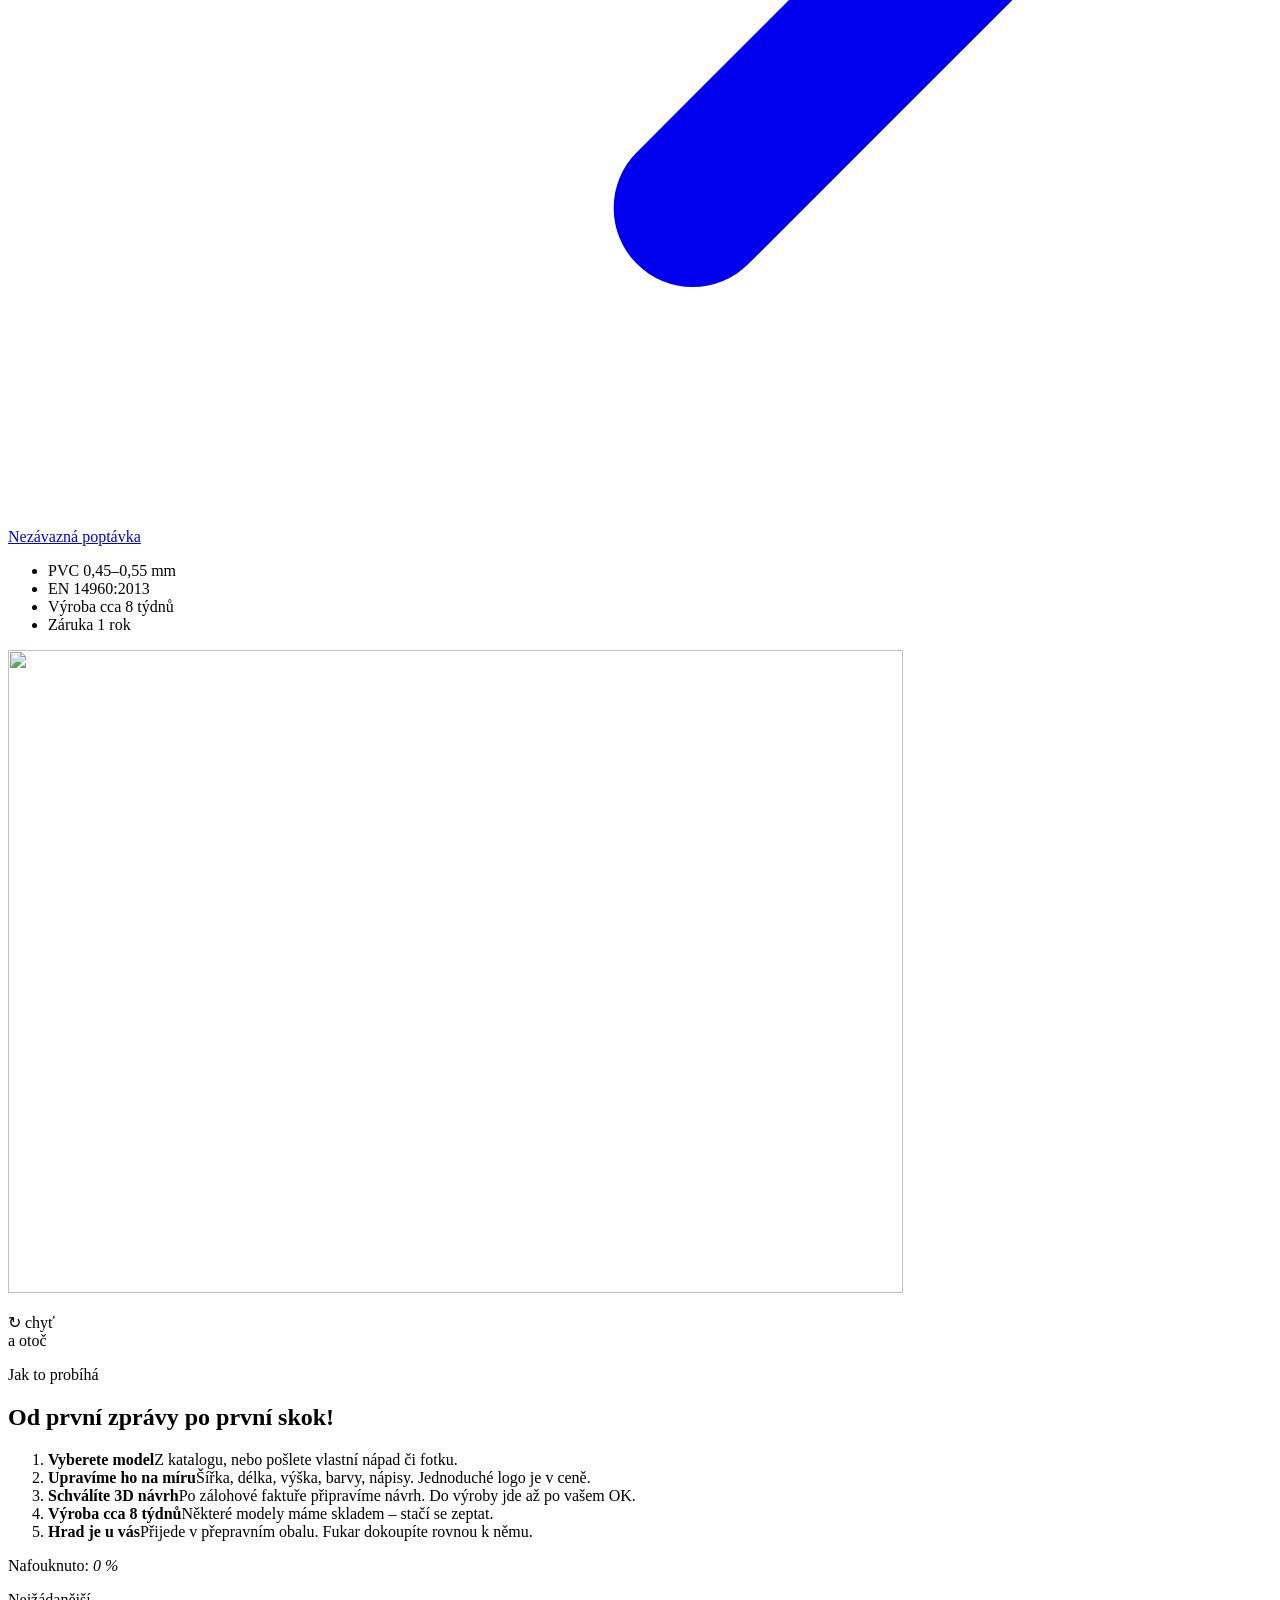
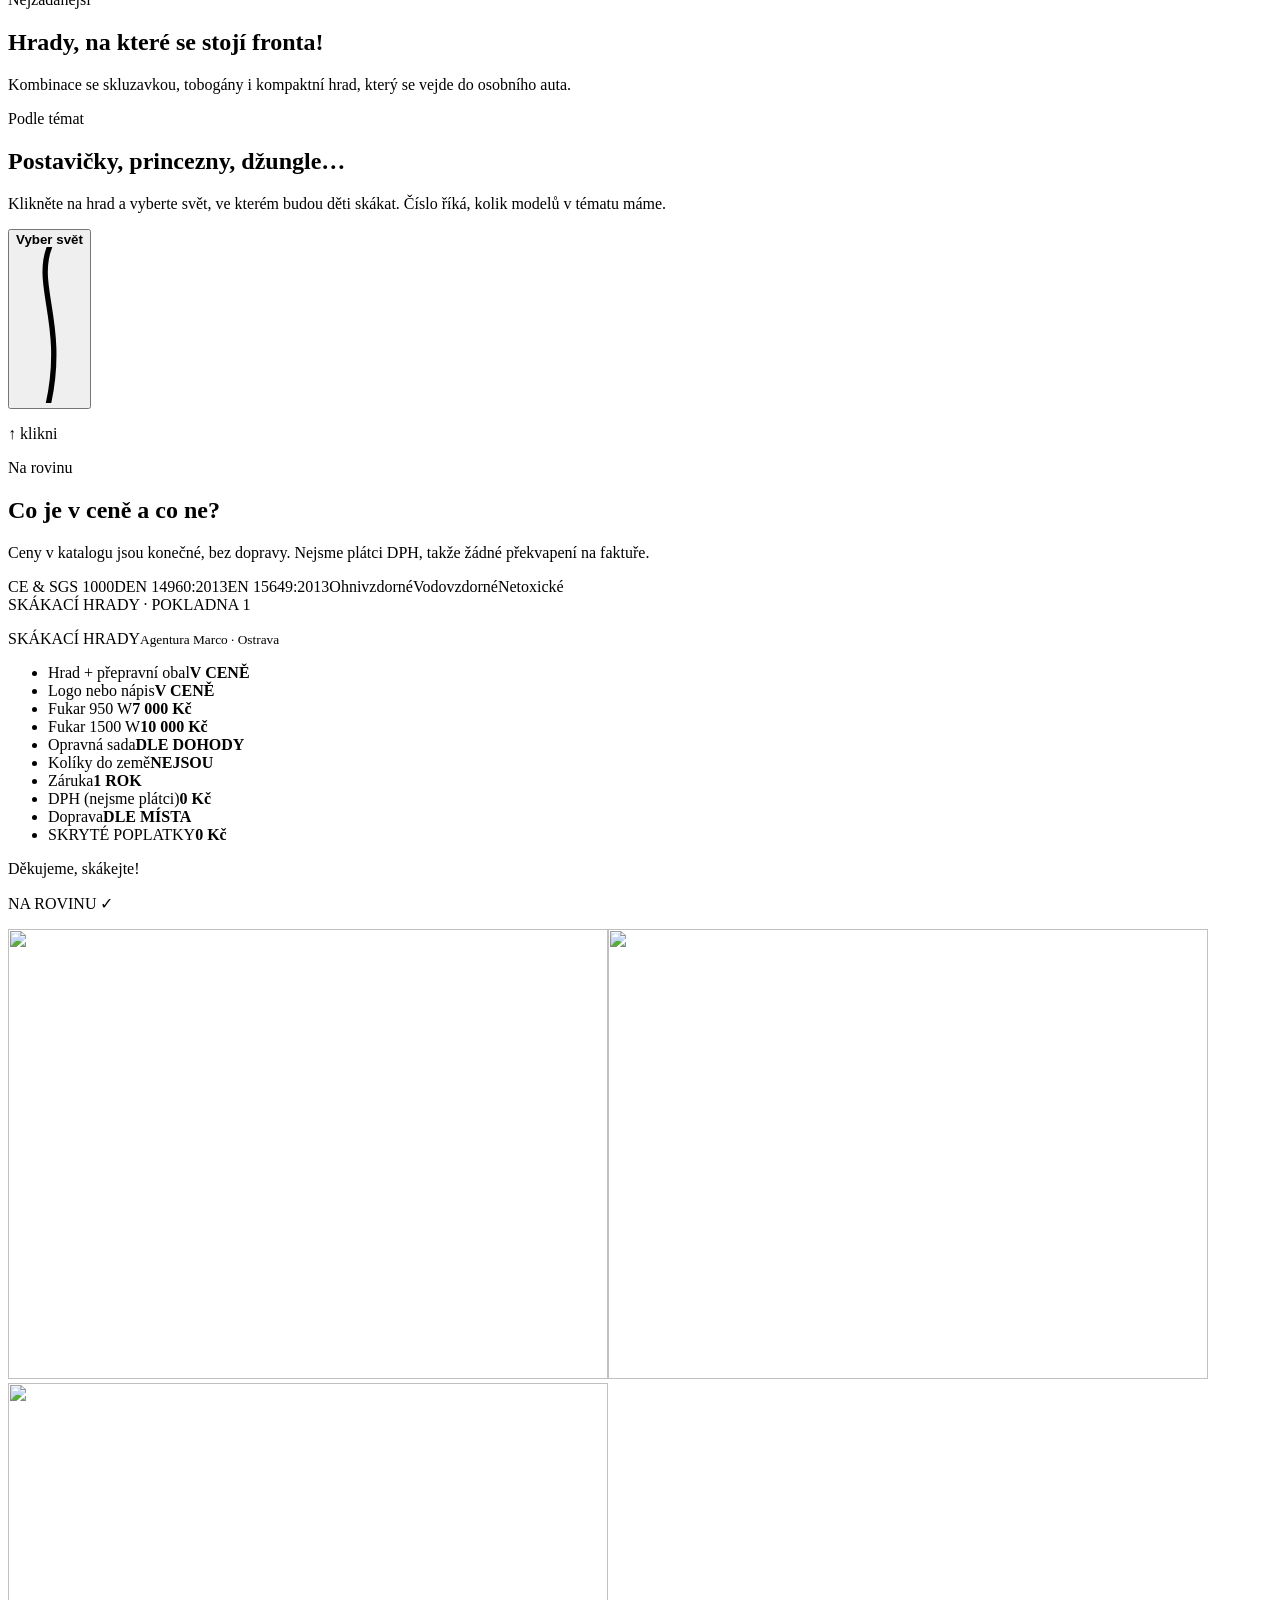
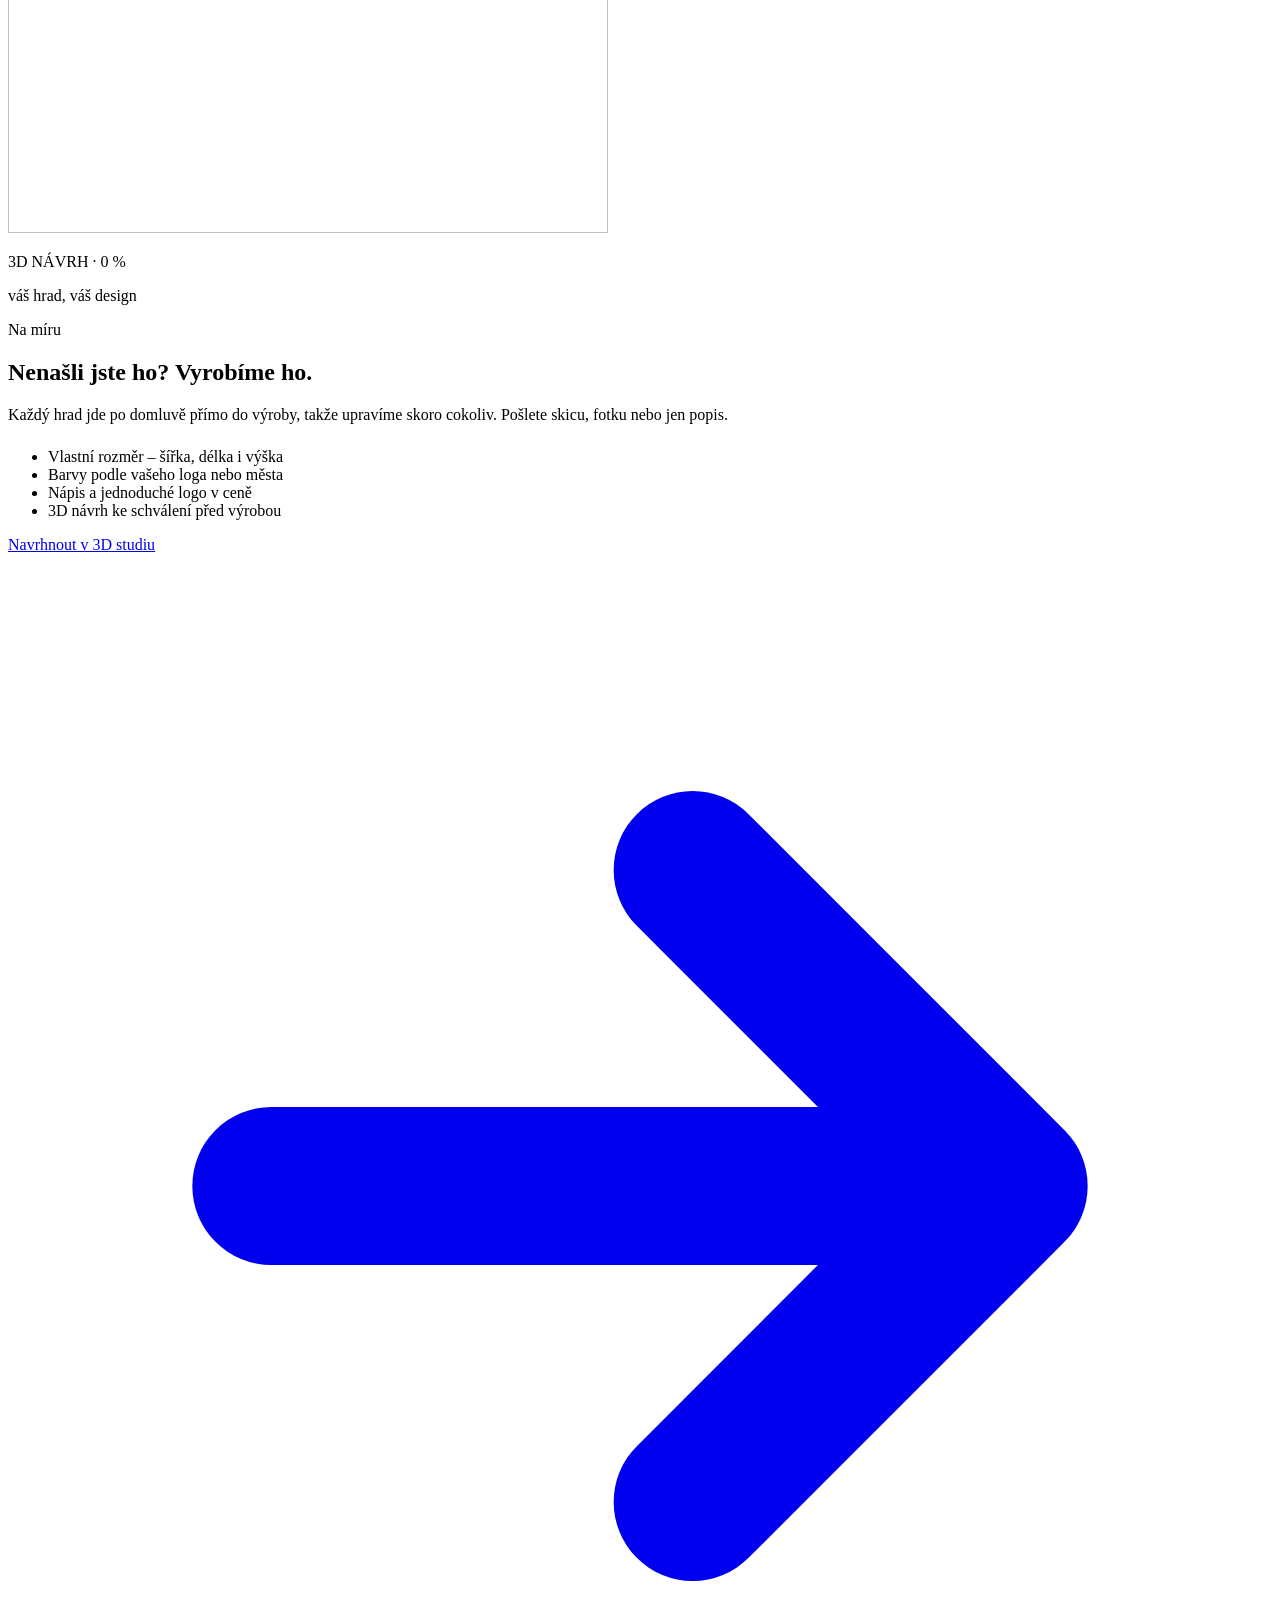
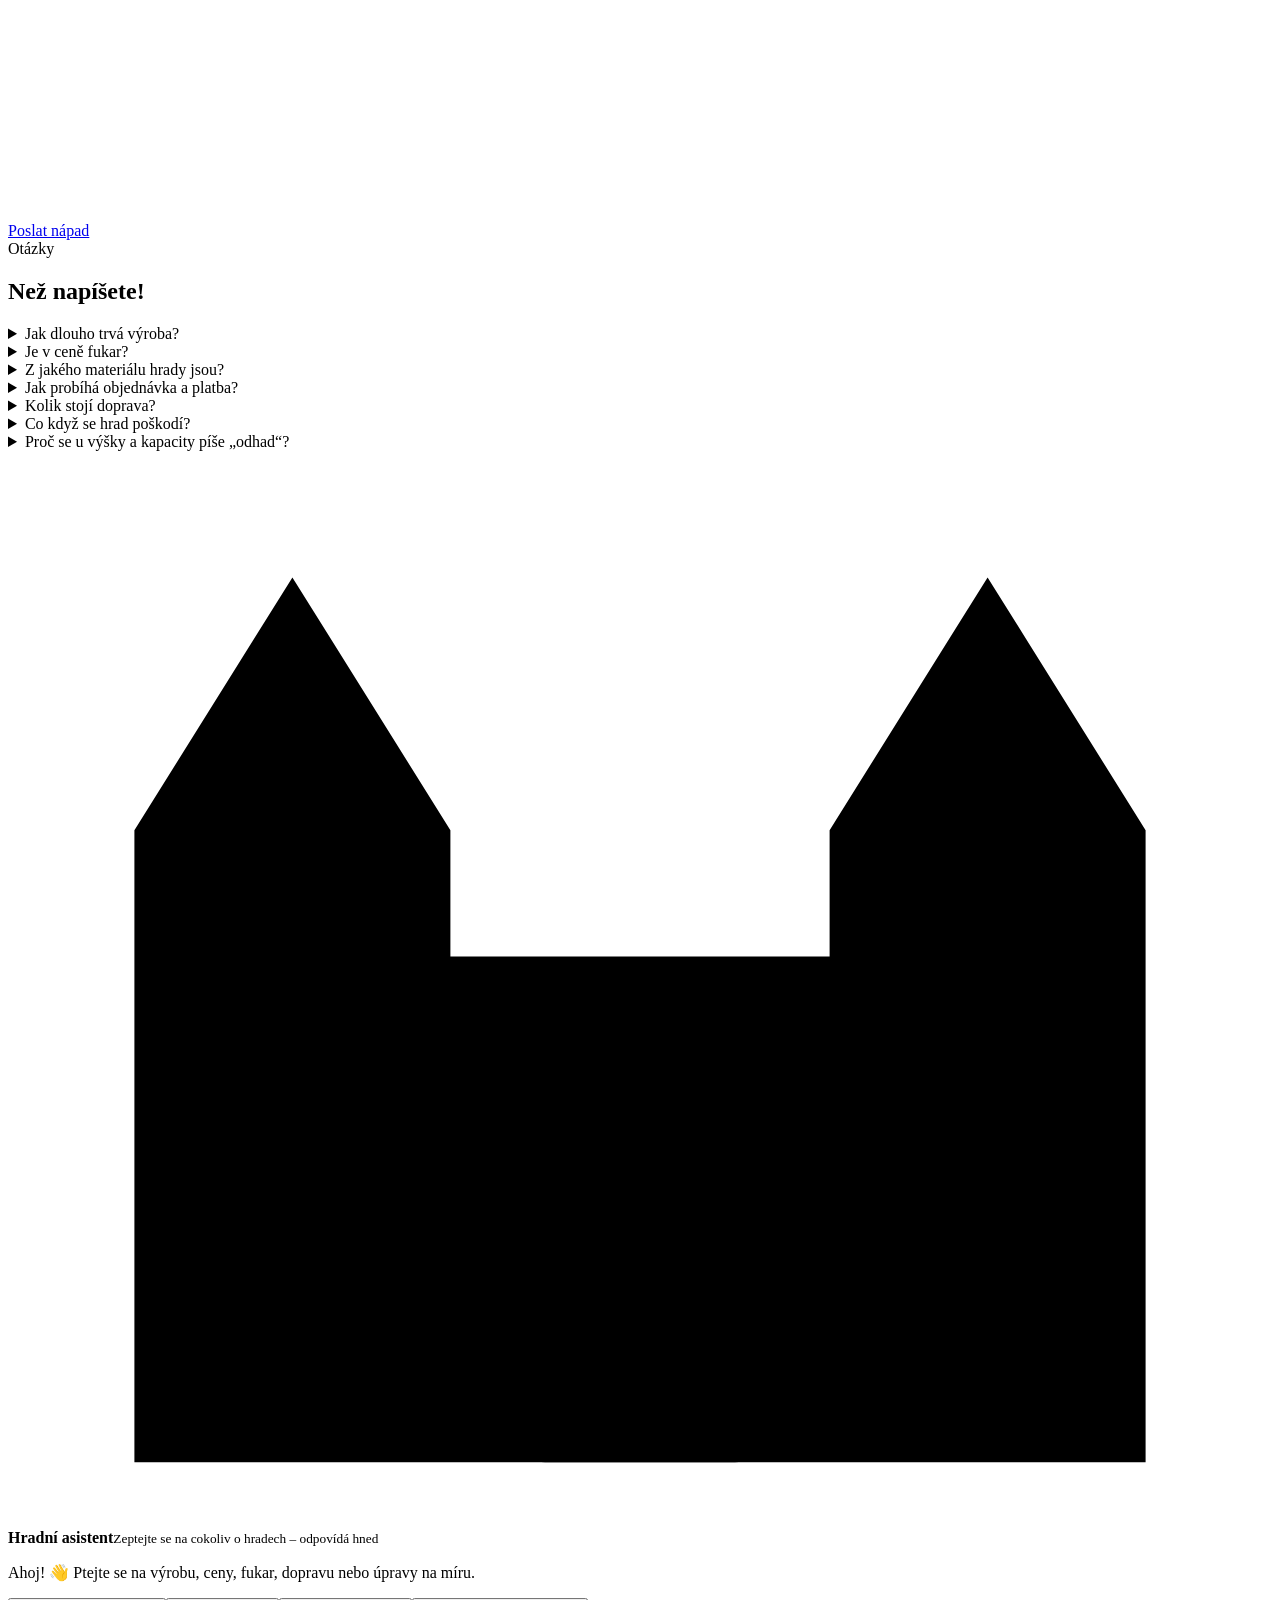
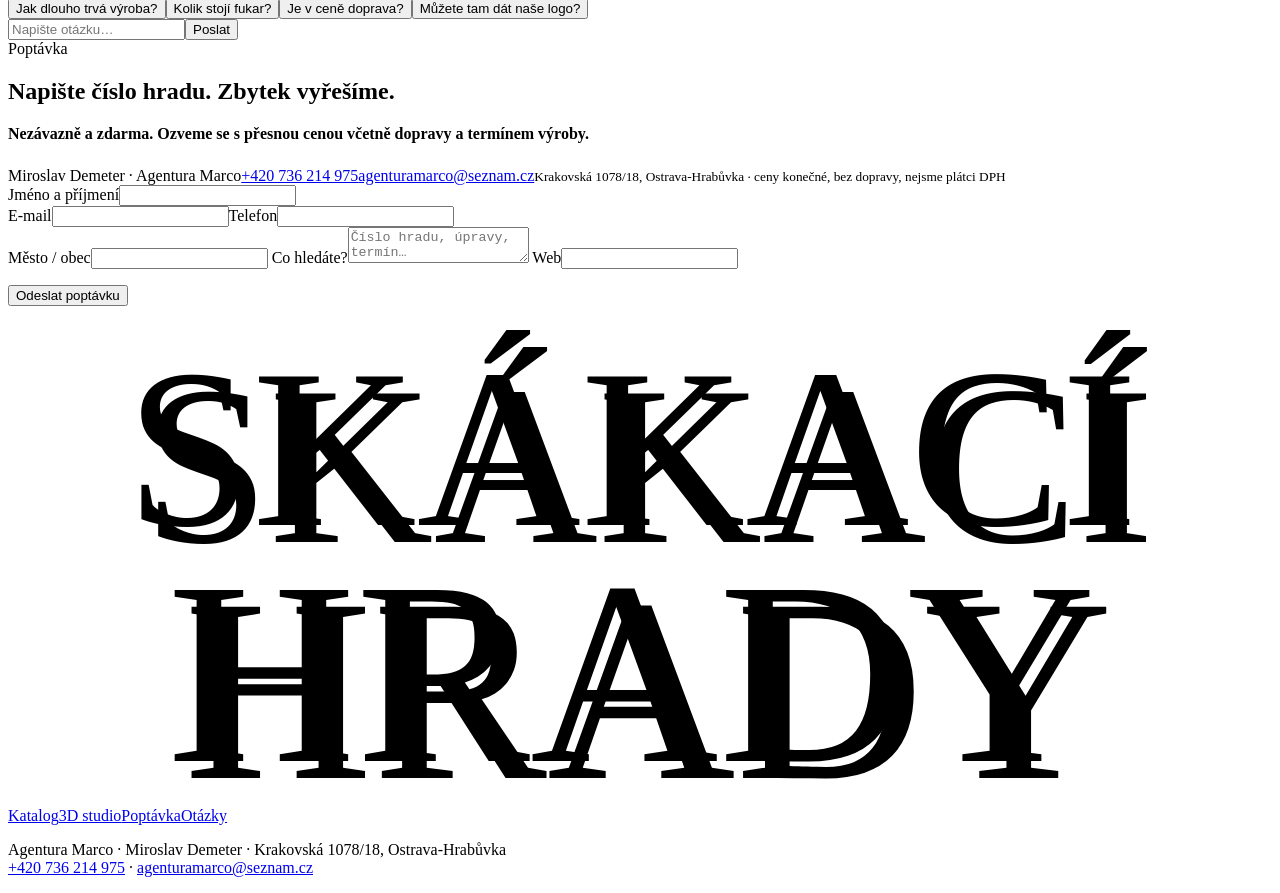
==== commit 6d1f3f4c: "Bezpečnost: API rate limit + validace, three.js lokálně, bezpečnostní hlavičky - worker: /api/poptav" ====
--- a/public/index.html
+++ b/public/index.html
@@ -122,7 +122,7 @@
 <text class="ex" x="152" y="108" font-size="62">HRADY</text><text class="t2" x="148" y="104" font-size="62">HRADY</text></g></svg></a></div><div class="wrap foot__meta"><nav aria-label="Odkazy v patičce"><a href="/katalog.html">Katalog</a><a href="/studio.html">3D studio</a><a href="/kosik.html">Poptávka</a><a href="/#faq">Otázky</a></nav><p>Agentura Marco · Miroslav Demeter · Krakovská 1078/18, Ostrava-Hrabůvka<br><a href="tel:+420736214975">+420 736 214 975</a> · <a href="mailto:agenturamarco@seznam.cz">agenturamarco@seznam.cz</a></p></div></footer><script>/* skripty až po prvním vykreslení: obsah je vidět hned, animace se připojí vzápětí */
 (function(){var L=["/js/vendor/gsap.min.js","/js/vendor/ScrollTrigger.min.js","/js/vendor/lenis.min.js","/js/data.js?v=20261020b","/js/app.js?v=20261027a"];
 function go(){L.forEach(function(u){var s=document.createElement("script");s.src=u;s.async=false;document.body.appendChild(s)})}
-requestAnimationFrame(function(){setTimeout(go,0)})})();</script><script type="importmap">{"imports":{"three":"https://cdn.jsdelivr.net/npm/three@0.169.0/build/three.module.js","three/addons/":"https://cdn.jsdelivr.net/npm/three@0.169.0/examples/jsm/"}}</script><script>/* 3D: desktop hned; dotyk / slabší zařízení = poster, 3D až po první interakci (rychlé načtení, fallback pro slabé telefony) */
+requestAnimationFrame(function(){setTimeout(go,0)})})();</script><script type="importmap">{"imports":{"three":"/js/vendor/three/three.module.min.js","three/addons/":"/js/vendor/three/jsm/"}}</script><script>/* 3D: desktop hned; dotyk / slabší zařízení = poster, 3D až po první interakci (rychlé načtení, fallback pro slabé telefony) */
 (function(){var n=navigator,fine=!document.documentElement.classList.contains("touch"),weak=(n.connection&&n.connection.saveData)||(n.deviceMemory&&n.deviceMemory<4)||matchMedia("(prefers-reduced-data: reduce)").matches;
 function go(){if(go.d)return;go.d=1;var s=document.createElement("script");s.type="module";s.src="/js/hero3d.js?v=20261020b";s.onerror=function(){var a=document.querySelector(".story__art");a&&a.classList.add("no3d")};document.body.appendChild(s)}
 if(fine&&!weak){go();return}window.__3dCalm=1;window.__3dWait=1;var ev=["pointerdown","touchstart","scroll","wheel","keydown"];
